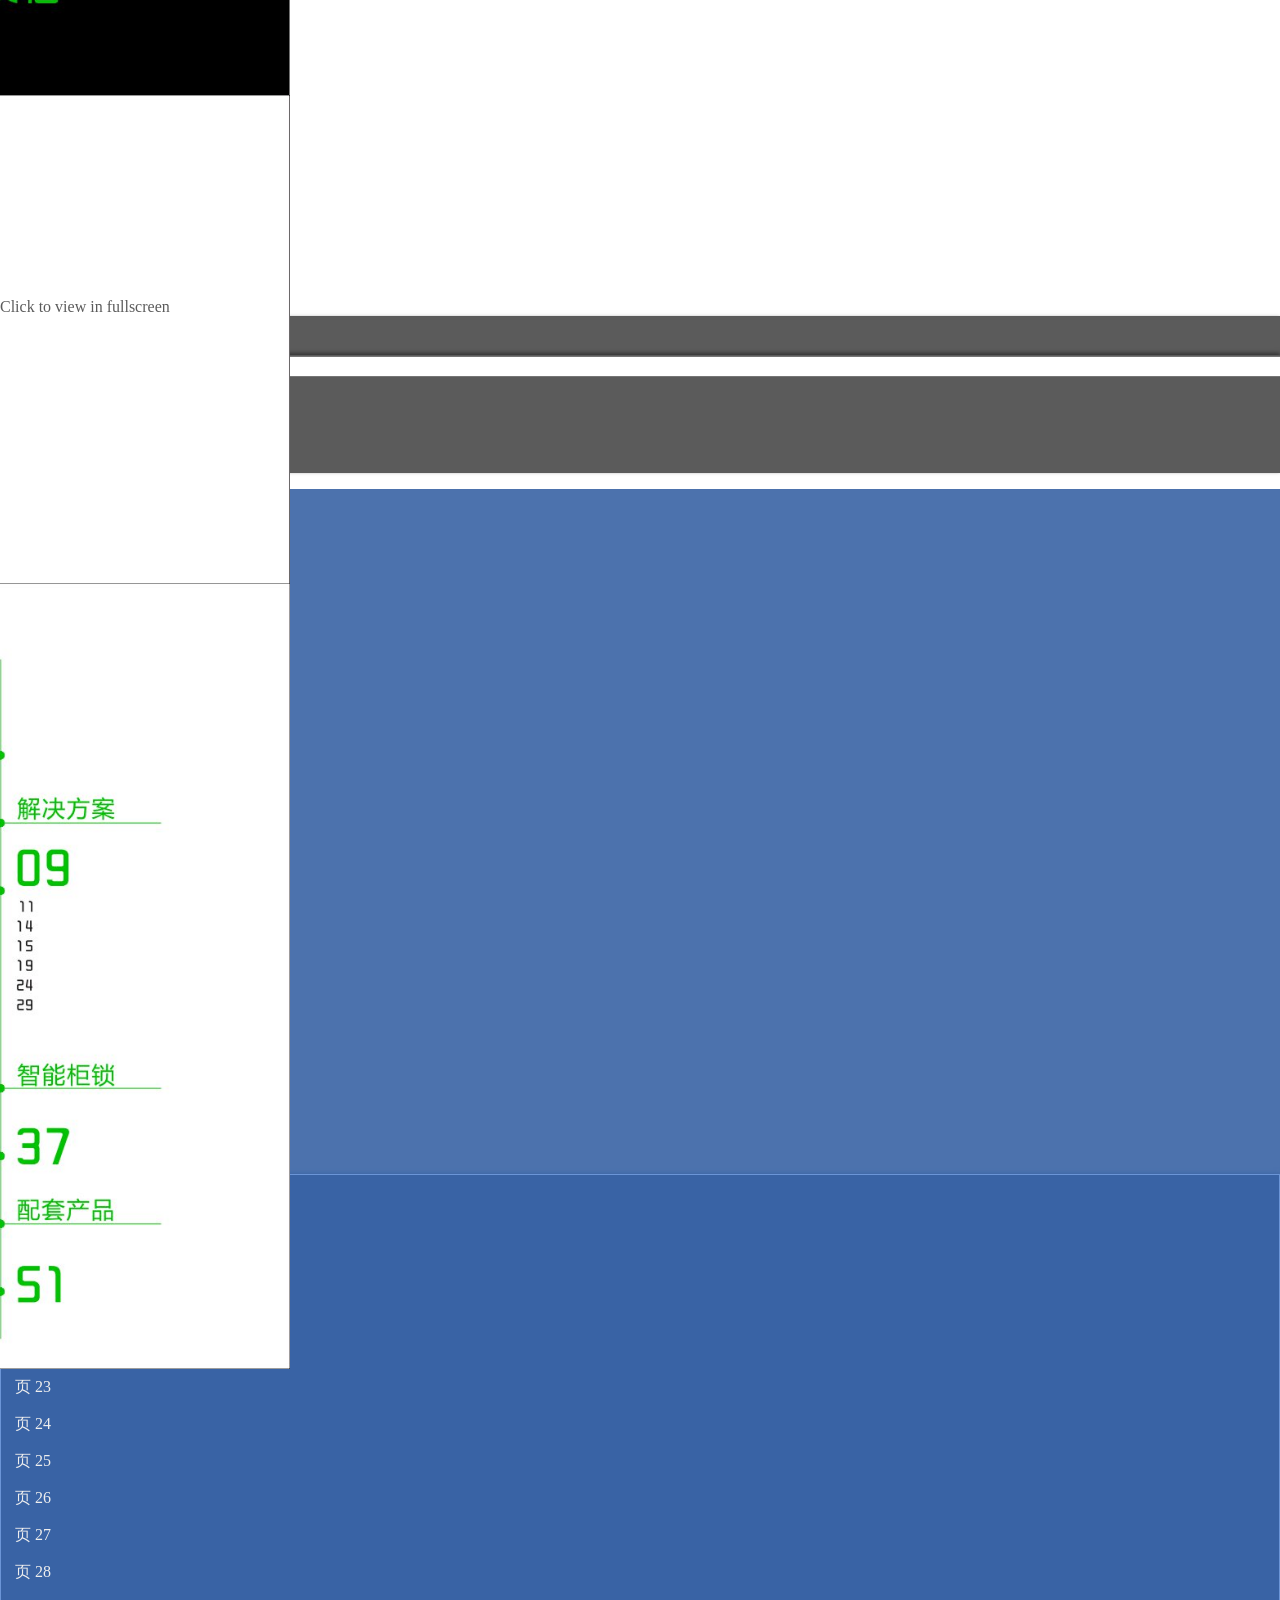
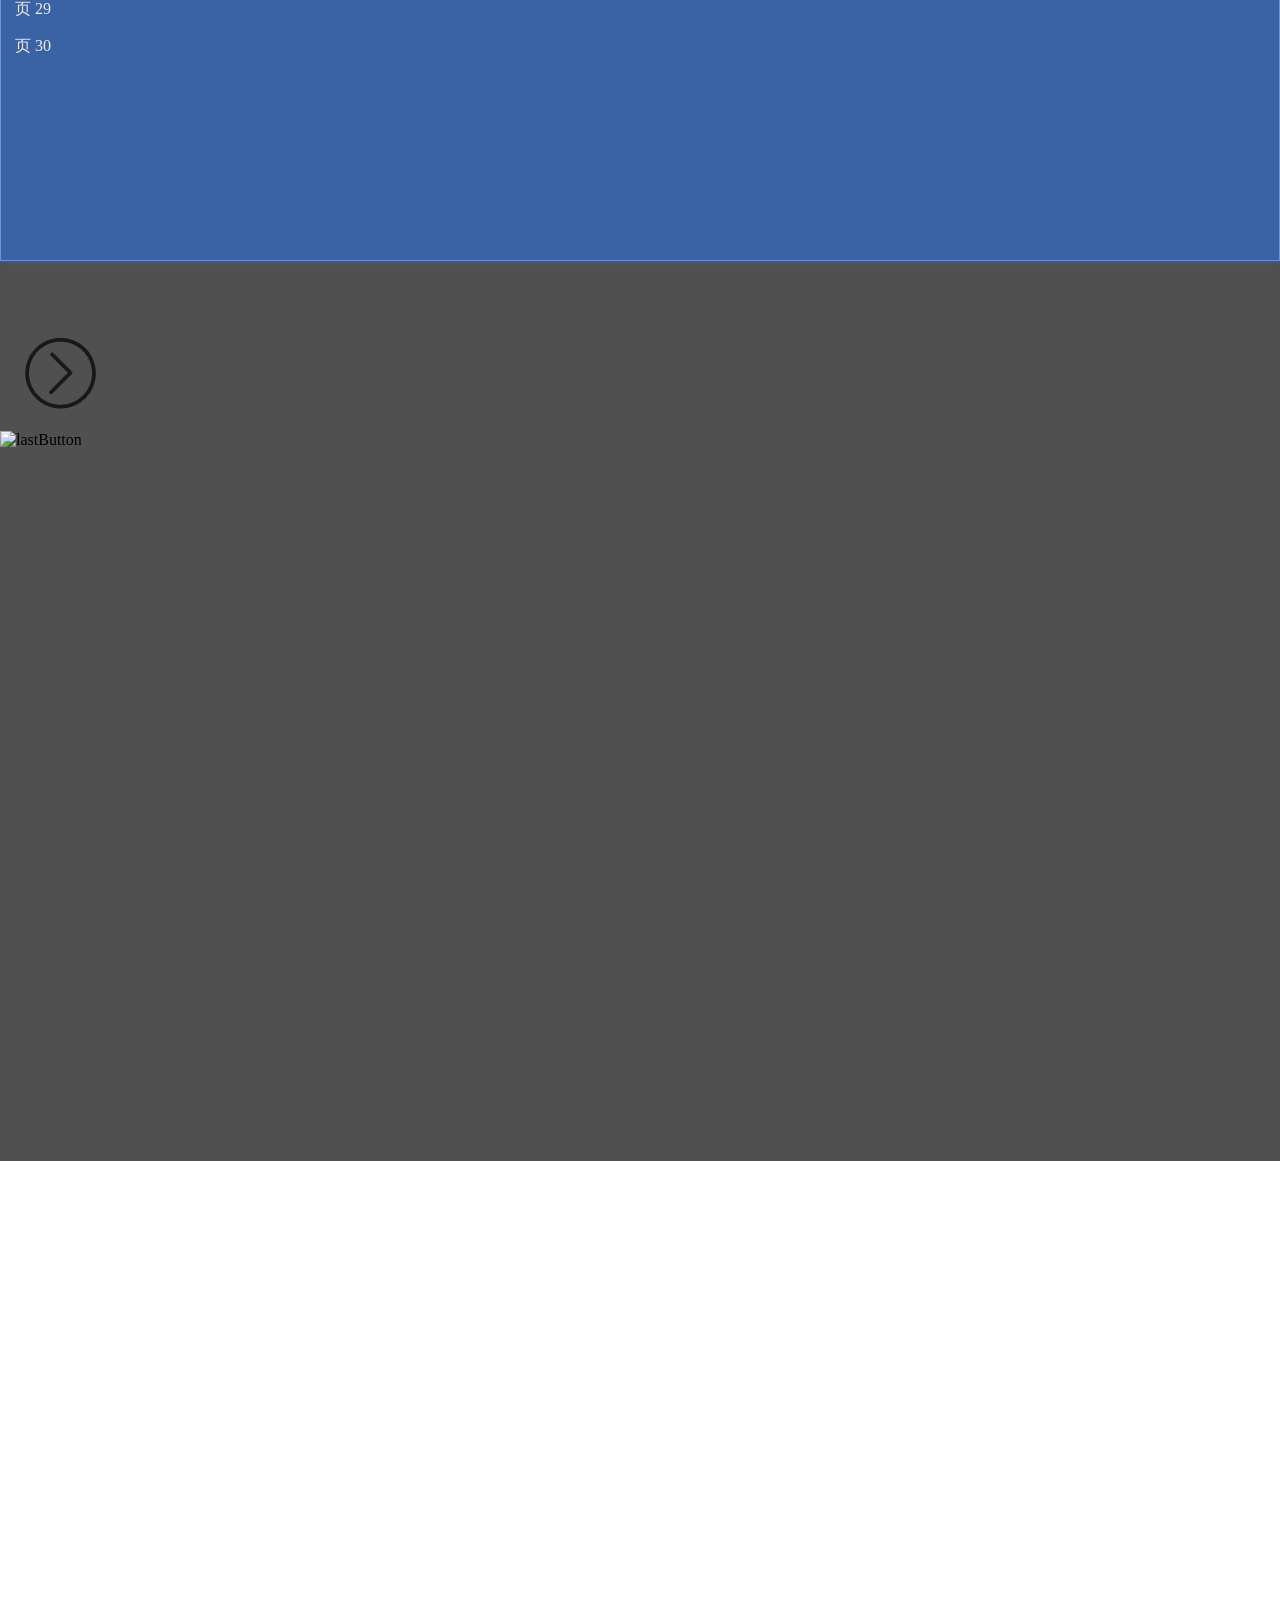
==== 鑫质信智能锁图册.html @ 51c2132b "Add files via upload" ====
<!DOCTYPE HTML>
<html xmlns="http://www.w3.org/1999/xhtml">

<head>
	<title>鑫质信智能锁图册</title>
	<meta http-equiv="X-UA-Compatible" content="IE=Edge">
	<meta http-equiv="Content-Type" content="text/html; charset=utf-8" />
	<meta name="viewport" content="width=device-width, initial-scale=1.0, minimum-scale=1.0, maximum-scale=1.0, user-scalable=no">
	<meta name="apple-mobile-web-app-capable" content="yes" />
	<meta name="monitor-signature" content="monitor:player:html5">
	<meta name="keywords" content="鑫质信智能锁图册" />
	<meta name="og:image" content="files/shot.png" />
	<meta property="og:image" content="files/shot.png" />
	<meta property="og:title" content="鑫质信智能锁图册" />
	<meta property="og:description" content="鑫质信智能锁图册" />
	<meta name="Description" content="鑫质信智能锁图册">
	<link rel="image_src" href="files/shot.png" />
	<meta name="Generator" content="FlipPDFPlusCorp for win v7.7.22 at https://www.flipbuilder.com" />
  <!-- <link rel="stylesheet" href="style/style.css" /> -->
	<!-- <link rel="stylesheet" href="style/hiSlider2.min.css" /> -->
  <!-- <link rel="stylesheet" href="style/FlipBookPlugins.min.css" /> -->
	<link rel="shortcut icon" href="files/extfile/htmlIcon.png" />
	<meta name="robots" content="noindex,nofollow">
	
	<style>
		html {width: 100%;height: 100%;left: 0;top: 0;margin: 0;padding: 0;position: fixed;}
		body {width: 100%;height: 100%;left: 0;top: 0;margin: 0;padding: 0;position: fixed;}
	</style>
</head>

<body>
  
	<div id="tmpLoading" style="width: 100%; height: 100%; position: absolute; z-index: -2;background:#323232;"></div>
	<!-- <script src="javascript/jquery-3.5.1.min.js"></script> -->
	<script src="javascript/config.js"></script>
	<script src="javascript/LoadingJS.js"></script>
  <script src="javascript/resource_skeleton.js"></script>
	<!-- <script type="text/javascript" src="javascript/deString.js"></script> -->
	<!-- <script type="text/javascript" src="javascript/book.min.js"></script> -->
	<!-- <script type="text/javascript" src="javascript/pageItems.min.js"></script> -->
	<!-- <script type="text/javascript" src="javascript/main.min.js"></script> -->
	<script type="text/javascript" src="javascript/editor.js"></script>
  <script type="text/javascript" src="javascript/BookPreview.js"></script>
	<script type="text/javascript" src="files/search/book_config.js"></script>
	<script type="text/javascript">var sendvisitinfo = function (type, page) { };</script>
	<!-- <script type="text/javascript" async src="javascript/FlipBookPlugins.min.js"></script> -->
	<!-- <script type="text/javascript" defer src="javascript/flipHtml5.hiSlider2.min.js"></script> -->
  <script type="text/javascript">
		window.readerConfigLoaded = true;
	</script>
	
	
	
            <script src="javascript/pdf.js"></script>
            <script>
                try {
                    if (pdfjsLib) {
                        pdfjsLib.GlobalWorkerOptions.workerSrc = "javascript/pdf.worker.js";
                    }
                } catch (error) {
                }
            </script>
	
  <noscript><div><hr/><ul><li><a href="files/basic-html/page1.html">Pages</a></li></ul><hr style="width:80%"/></div></noscript>

</body>

</html>
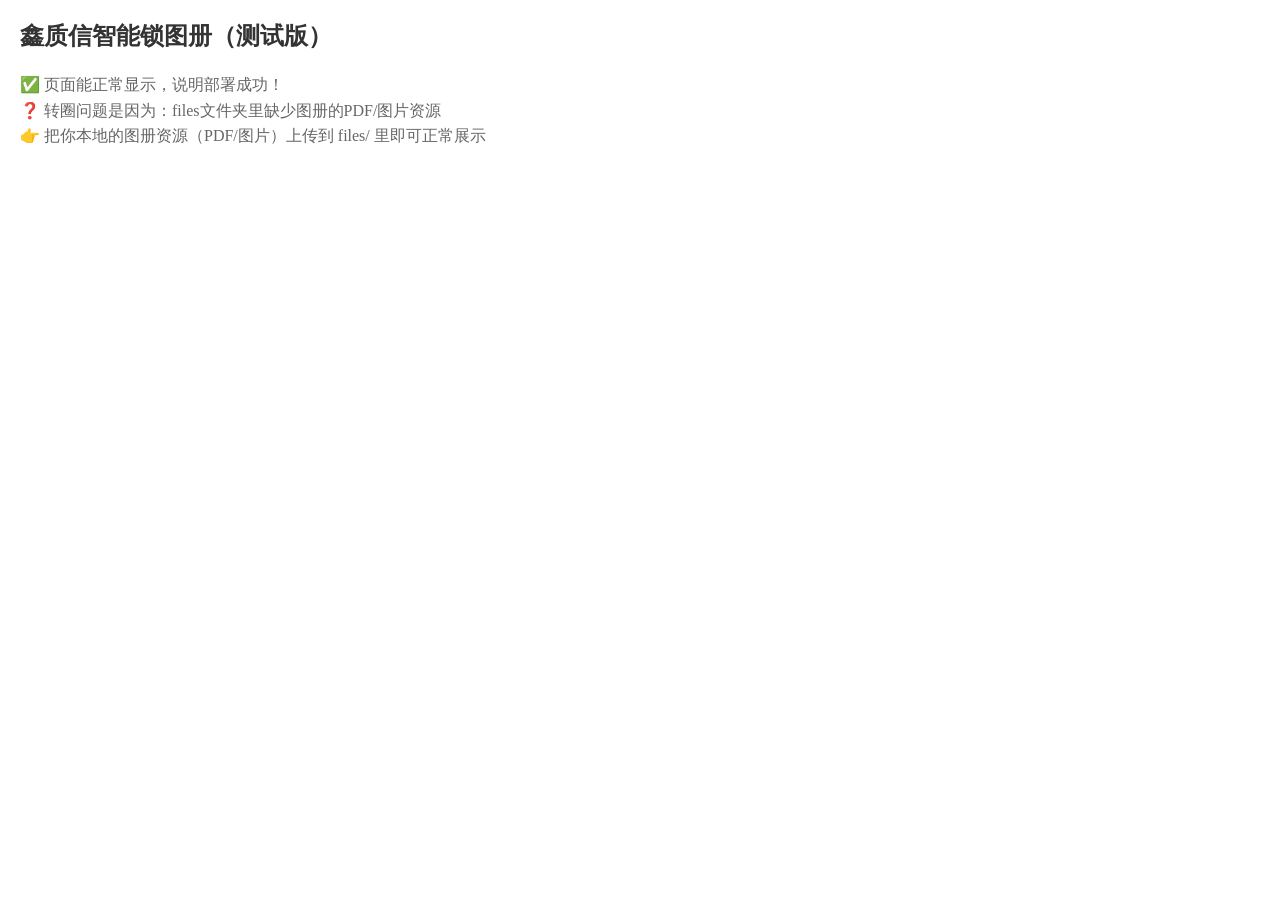
==== commit 8552b313: "Update 鑫质信智能锁图册.html" ====
--- a/鑫质信智能锁图册.html
+++ b/鑫质信智能锁图册.html
@@ -1,68 +1,18 @@
-<!DOCTYPE HTML>
-<html xmlns="http://www.w3.org/1999/xhtml">
-
+<!DOCTYPE html>
+<html lang="zh-CN">
 <head>
-	<title>鑫质信智能锁图册</title>
-	<meta http-equiv="X-UA-Compatible" content="IE=Edge">
-	<meta http-equiv="Content-Type" content="text/html; charset=utf-8" />
-	<meta name="viewport" content="width=device-width, initial-scale=1.0, minimum-scale=1.0, maximum-scale=1.0, user-scalable=no">
-	<meta name="apple-mobile-web-app-capable" content="yes" />
-	<meta name="monitor-signature" content="monitor:player:html5">
-	<meta name="keywords" content="鑫质信智能锁图册" />
-	<meta name="og:image" content="files/shot.png" />
-	<meta property="og:image" content="files/shot.png" />
-	<meta property="og:title" content="鑫质信智能锁图册" />
-	<meta property="og:description" content="鑫质信智能锁图册" />
-	<meta name="Description" content="鑫质信智能锁图册">
-	<link rel="image_src" href="files/shot.png" />
-	<meta name="Generator" content="FlipPDFPlusCorp for win v7.7.22 at https://www.flipbuilder.com" />
-  <!-- <link rel="stylesheet" href="style/style.css" /> -->
-	<!-- <link rel="stylesheet" href="style/hiSlider2.min.css" /> -->
-  <!-- <link rel="stylesheet" href="style/FlipBookPlugins.min.css" /> -->
-	<link rel="shortcut icon" href="files/extfile/htmlIcon.png" />
-	<meta name="robots" content="noindex,nofollow">
-	
-	<style>
-		html {width: 100%;height: 100%;left: 0;top: 0;margin: 0;padding: 0;position: fixed;}
-		body {width: 100%;height: 100%;left: 0;top: 0;margin: 0;padding: 0;position: fixed;}
-	</style>
+  <meta charset="UTF-8">
+  <title>鑫质信智能锁图册</title>
+  <meta name="viewport" content="width=device-width, initial-scale=1.0, user-scalable=no">
+  <style>
+    *{margin:0;padding:0}
+    body{background:#fff;font-size:16px;padding:20px}
+    .title{font-size:24px;font-weight:bold;color:#333;margin-bottom:20px}
+    .tip{color:#666;line-height:1.6}
+  </style>
 </head>
-
 <body>
-  
-	<div id="tmpLoading" style="width: 100%; height: 100%; position: absolute; z-index: -2;background:#323232;"></div>
-	<!-- <script src="javascript/jquery-3.5.1.min.js"></script> -->
-	<script src="javascript/config.js"></script>
-	<script src="javascript/LoadingJS.js"></script>
-  <script src="javascript/resource_skeleton.js"></script>
-	<!-- <script type="text/javascript" src="javascript/deString.js"></script> -->
-	<!-- <script type="text/javascript" src="javascript/book.min.js"></script> -->
-	<!-- <script type="text/javascript" src="javascript/pageItems.min.js"></script> -->
-	<!-- <script type="text/javascript" src="javascript/main.min.js"></script> -->
-	<script type="text/javascript" src="javascript/editor.js"></script>
-  <script type="text/javascript" src="javascript/BookPreview.js"></script>
-	<script type="text/javascript" src="files/search/book_config.js"></script>
-	<script type="text/javascript">var sendvisitinfo = function (type, page) { };</script>
-	<!-- <script type="text/javascript" async src="javascript/FlipBookPlugins.min.js"></script> -->
-	<!-- <script type="text/javascript" defer src="javascript/flipHtml5.hiSlider2.min.js"></script> -->
-  <script type="text/javascript">
-		window.readerConfigLoaded = true;
-	</script>
-	
-	
-	
-            <script src="javascript/pdf.js"></script>
-            <script>
-                try {
-                    if (pdfjsLib) {
-                        pdfjsLib.GlobalWorkerOptions.workerSrc = "javascript/pdf.worker.js";
-                    }
-                } catch (error) {
-                }
-            </script>
-	
-  <noscript><div><hr/><ul><li><a href="files/basic-html/page1.html">Pages</a></li></ul><hr style="width:80%"/></div></noscript>
-
+  <div class="title">鑫质信智能锁图册（测试版）</div>
+  <div class="tip">✅ 页面能正常显示，说明部署成功！<br>❓ 转圈问题是因为：files文件夹里缺少图册的PDF/图片资源<br>👉 把你本地的图册资源（PDF/图片）上传到 files/ 里即可正常展示</div>
 </body>
-
 </html>
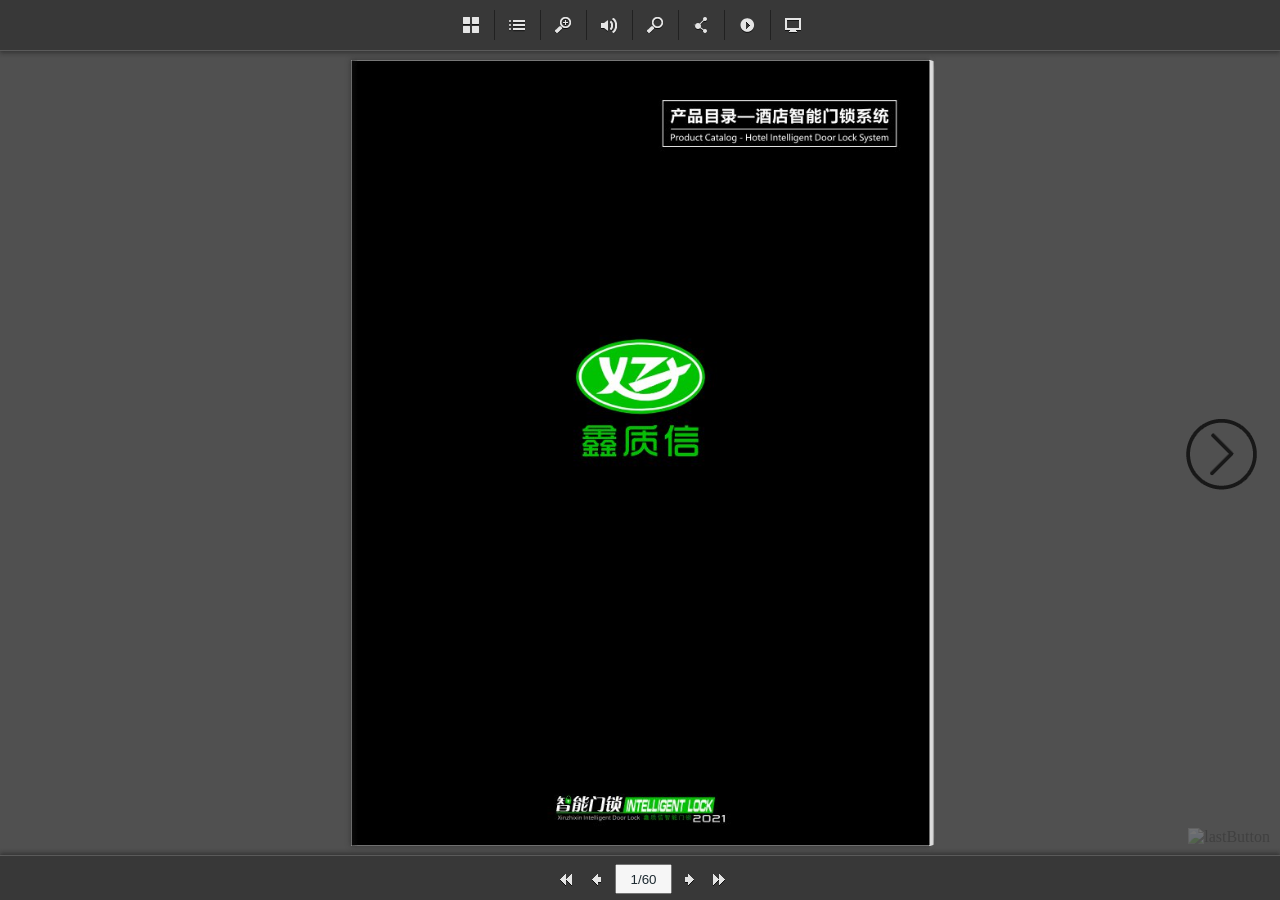
==== commit 9d3b9800: "Add files via upload" ====
--- a/鑫质信智能锁图册.html
+++ b/鑫质信智能锁图册.html
@@ -1,18 +1,68 @@
-<!DOCTYPE html>
-<html lang="zh-CN">
+<!DOCTYPE HTML>
+<html xmlns="http://www.w3.org/1999/xhtml">
+
 <head>
-  <meta charset="UTF-8">
-  <title>鑫质信智能锁图册</title>
-  <meta name="viewport" content="width=device-width, initial-scale=1.0, user-scalable=no">
-  <style>
-    *{margin:0;padding:0}
-    body{background:#fff;font-size:16px;padding:20px}
-    .title{font-size:24px;font-weight:bold;color:#333;margin-bottom:20px}
-    .tip{color:#666;line-height:1.6}
-  </style>
+	<title>鑫质信智能锁图册</title>
+	<meta http-equiv="X-UA-Compatible" content="IE=Edge">
+	<meta http-equiv="Content-Type" content="text/html; charset=utf-8" />
+	<meta name="viewport" content="width=device-width, initial-scale=1.0, minimum-scale=1.0, maximum-scale=1.0, user-scalable=no">
+	<meta name="apple-mobile-web-app-capable" content="yes" />
+	<meta name="monitor-signature" content="monitor:player:html5">
+	<meta name="keywords" content="鑫质信智能锁图册" />
+	<meta name="og:image" content="files/shot.png" />
+	<meta property="og:image" content="files/shot.png" />
+	<meta property="og:title" content="鑫质信智能锁图册" />
+	<meta property="og:description" content="鑫质信智能锁图册" />
+	<meta name="Description" content="鑫质信智能锁图册">
+	<link rel="image_src" href="files/shot.png" />
+	<meta name="Generator" content="FlipPDFPlusCorp for win v7.7.22 at https://www.flipbuilder.com" />
+  <!-- <link rel="stylesheet" href="style/style.css" /> -->
+	<!-- <link rel="stylesheet" href="style/hiSlider2.min.css" /> -->
+  <!-- <link rel="stylesheet" href="style/FlipBookPlugins.min.css" /> -->
+	<link rel="shortcut icon" href="files/extfile/htmlIcon.png" />
+	<meta name="robots" content="noindex,nofollow">
+	
+	<style>
+		html {width: 100%;height: 100%;left: 0;top: 0;margin: 0;padding: 0;position: fixed;}
+		body {width: 100%;height: 100%;left: 0;top: 0;margin: 0;padding: 0;position: fixed;}
+	</style>
 </head>
+
 <body>
-  <div class="title">鑫质信智能锁图册（测试版）</div>
-  <div class="tip">✅ 页面能正常显示，说明部署成功！<br>❓ 转圈问题是因为：files文件夹里缺少图册的PDF/图片资源<br>👉 把你本地的图册资源（PDF/图片）上传到 files/ 里即可正常展示</div>
+  
+	<div id="tmpLoading" style="width: 100%; height: 100%; position: absolute; z-index: -2;background:#323232;"></div>
+	<!-- <script src="javascript/jquery-3.5.1.min.js"></script> -->
+	<script src="javascript/config.js"></script>
+	<script src="javascript/LoadingJS.js"></script>
+  <script src="javascript/resource_skeleton.js"></script>
+	<!-- <script type="text/javascript" src="javascript/deString.js"></script> -->
+	<!-- <script type="text/javascript" src="javascript/book.min.js"></script> -->
+	<!-- <script type="text/javascript" src="javascript/pageItems.min.js"></script> -->
+	<!-- <script type="text/javascript" src="javascript/main.min.js"></script> -->
+	<script type="text/javascript" src="javascript/editor.js"></script>
+  <script type="text/javascript" src="javascript/BookPreview.js"></script>
+	<script type="text/javascript" src="files/search/book_config.js"></script>
+	<script type="text/javascript">var sendvisitinfo = function (type, page) { };</script>
+	<!-- <script type="text/javascript" async src="javascript/FlipBookPlugins.min.js"></script> -->
+	<!-- <script type="text/javascript" defer src="javascript/flipHtml5.hiSlider2.min.js"></script> -->
+  <script type="text/javascript">
+		window.readerConfigLoaded = true;
+	</script>
+	
+	
+	
+            <script src="javascript/pdf.js"></script>
+            <script>
+                try {
+                    if (pdfjsLib) {
+                        pdfjsLib.GlobalWorkerOptions.workerSrc = "javascript/pdf.worker.js";
+                    }
+                } catch (error) {
+                }
+            </script>
+	
+  <noscript><div><hr/><ul><li><a href="files/basic-html/page1.html">Pages</a></li></ul><hr style="width:80%"/></div></noscript>
+
 </body>
+
 </html>
--- a/style/style.css
+++ b/style/style.css
@@ -0,0 +1 @@
+﻿ *{-webkit-box-sizing:content-box;-moz-box-sizing:content-box;box-sizing:content-box;}*:before,*:after{-webkit-box-sizing:content-box;-moz-box-sizing:content-box;box-sizing:content-box;}select{-webkit-box-sizing:border-box;-moz-box-sizing:border-box;box-sizing:border-box;}html{scroll-behavior:smooth;}html{width:100%;height:100%;left:0;top:0;margin:0;padding:0;position:fixed;}body{position:fixed;overflow:hidden!important;width:100%;height:100%;margin:0;padding:0!important;-ms-transform:translate(0);border:0;left:0;top:0;-webkit-user-select:none;-moz-user-select:none;-ms-user-select:none;user-select:none;}.tmpContainer{position:fixed;width:100%;height:100%;bottom:0;top:0;left:0;display:block;z-index:-1;}.bookContainer{position:absolute;width:100%;height:100%;z-index:2;top:0;left:0;display:block;overflow:hidden;}img{-webkit-user-drag:none;}p{margin:0;padding:0;}input{outline:none;}textarea{outline:none;}ul,ol,li{list-style-type:none;margin:0;padding:0;}h1,h1,h2,h3,h4,h5,h6{font-weight:normal;}i,u{font-style:normal;text-decoration:none;}.book{position:absolute;z-index:2;cursor:default;}.mask{cursor:default;position:absolute;right:50%;left:auto;transform-origin:100% 50%;-webkit-transform-origin:100% 50%;-moz-transform-origin:100% 50%;-ms-transform-origin:100% 50%;overflow:hidden;-webkit-backface-visibility:visible;-moz-backface-visibility:visible;-ms-backface-visibility:visible;backface-visibility:visible;}.single-book-mask{cursor:default;position:absolute;right:100%;left:auto;transform-origin:100% 50%;-webkit-transform-origin:100% 50%;-moz-transform-origin:100% 50%;-ms-transform-origin:100% 50%;overflow:hidden;-webkit-backface-visibility:hidden;-moz-backface-visibility:hidden;-ms-backface-visibility:hidden;backface-visibility:hidden;-webkit-transform:translate3d(0,0,0) rotate(0);-moz-transform:translate3d(0,0,0) rotate(0);-ms-transform:translate3d(0,0,0) rotate(0);-o-transform:translate3d(0,0,0) rotate(0);transform:translate3d(0,0,0) rotate(0);}.single-book-right-mask{cursor:default;position:absolute;right:0;left:auto;transform-origin:100% 50%;-webkit-transform-origin:100% 50%;-moz-transform-origin:100% 50%;-ms-transform-origin:100% 50%;overflow:hidden;-webkit-backface-visibility:hidden;-moz-backface-visibility:hidden;-ms-backface-visibility:hidden;backface-visibility:hidden;-webkit-transform:translate3d(0,0,0) rotate(0);-moz-transform:translate3d(0,0,0) rotate(0);-ms-transform:translate3d(0,0,0) rotate(0);-o-transform:translate3d(0,0,0) rotate(0);transform:translate3d(0,0,0) rotate(0);}.right-single-mask-side{cursor:default;position:absolute;left:0;overflow:hidden;background-repeat:no-repeat;background-position:center;-webkit-transform:translate3d(0,0,0) rotate(0);-moz-transform:translate3d(0,0,0) rotate(0);-ms-transform:translate3d(0,0,0) rotate(0);-o-transform:translate3d(0,0,0) rotate(0);transform:translate3d(0,0,0) rotate(0);}.left-single-mask-side{cursor:default;position:absolute;right:0;overflow:hidden;background-repeat:no-repeat;background-position:center;-webkit-transform:translate3d(0,0,0) rotate(0);-moz-transform:translate3d(0,0,0) rotate(0);-ms-transform:translate3d(0,0,0) rotate(0);-o-transform:translate3d(0,0,0) rotate(0);transform:translate3d(0,0,0) rotate(0);}.right-mask-side{cursor:default;position:absolute;left:50%;overflow:hidden;background-repeat:no-repeat;background-position:center;-webkit-transform:translate3d(0,0,0) rotate(0);-moz-transform:translate3d(0,0,0) rotate(0);-ms-transform:translate3d(0,0,0) rotate(0);-o-transform:translate3d(0,0,0) rotate(0);transform:translate3d(0,0,0) rotate(0);will-change:transform;}.left-mask-side{cursor:default;position:absolute;right:50%;overflow:hidden;background-repeat:no-repeat;background-position:center;-webkit-transform:translate3d(0,0,0) rotate(0);-moz-transform:translate3d(0,0,0) rotate(0);-ms-transform:translate3d(0,0,0) rotate(0);-o-transform:translate3d(0,0,0) rotate(0);transform:translate3d(0,0,0) rotate(0);will-change:transform;}.right-flip-side{cursor:default;position:absolute;right:0;overflow:hidden;background-repeat:no-repeat;background-position:center;-webkit-transform:translate3d(0,0,0) rotate(0);-moz-transform:translate3d(0,0,0) rotate(0);-ms-transform:translate3d(0,0,0) rotate(0);-o-transform:translate3d(0,0,0) rotate(0);transform:translate3d(0,0,0) rotate(0);}.right-side{cursor:default;position:absolute;right:0;overflow:hidden;background-repeat:no-repeat;background-position:center;-webkit-transform:translate3d(0,0,0) rotate(0);-moz-transform:translate3d(0,0,0) rotate(0);-ms-transform:translate3d(0,0,0) rotate(0);-o-transform:translate3d(0,0,0) rotate(0);transform:translate3d(0,0,0) rotate(0);will-change:transform;}.left-side{cursor:default;position:absolute;left:0;overflow:hidden;background-repeat:no-repeat;background-position:center;-webkit-transform:translate3d(0,0,0) rotate(0);-moz-transform:translate3d(0,0,0) rotate(0);-ms-transform:translate3d(0,0,0) rotate(0);-o-transform:translate3d(0,0,0) rotate(0);transform:translate3d(0,0,0) rotate(0);will-change:transform;}.double.left-side{left:auto;right:50%;}.double.right-side{right:auto;left:50%;}.right-mask-side .right-side{left:0;}.left-mask-side .left-side{right:0;left:auto;}.right-single-mask-side .right-side{left:0;}.left-single-mask-side .left-side{right:0;left:auto;}.center-side{cursor:default;position:absolute;top:0;bottom:0;left:0;right:0;margin:auto;overflow:hidden;background-repeat:no-repeat;background-position:center;-webkit-transform:translate3d(0,0,0) rotate(0);-moz-transform:translate3d(0,0,0) rotate(0);-ms-transform:translate3d(0,0,0) rotate(0);-o-transform:translate3d(0,0,0) rotate(0);transform:translate3d(0,0,0) rotate(0);}.flip-side{cursor:default;position:absolute;left:100%;overflow:hidden;background-repeat:no-repeat;background-position:center;-webkit-transform:translate3d(0,0,0) rotate(0);-moz-transform:translate3d(0,0,0) rotate(0);-ms-transform:translate3d(0,0,0) rotate(0);-o-transform:translate3d(0,0,0) rotate(0);transform:translate3d(0,0,0) rotate(0);}.flip-vertical-side{cursor:default;position:absolute;top:100%;overflow:hidden;background-repeat:no-repeat;background-position:center;-webkit-transform:translate3d(0,0,0) rotate(0);-moz-transform:translate3d(0,0,0) rotate(0);-ms-transform:translate3d(0,0,0) rotate(0);-o-transform:translate3d(0,0,0) rotate(0);transform:translate3d(0,0,0) rotate(0);}.flip-hard-left-side{cursor:default;position:absolute;background-color:white;left:auto;right:auto;background-repeat:no-repeat;background-position:center;-webkit-perspective-origin:right center;-moz-perspective-origin:right center;-ms-perspective-origin:right center;perspective-origin:right center;-webkit-transform-style:preserve-3d;-moz-transform-style:preserve-3d;-ms-transform-style:preserve-3d;transform-style:preserve-3d;transform-origin:100% 50%;-webkit-transform-origin:100% 50%;-moz-transform-origin:100% 50%;-ms-transform-origin:100% 50%;-webkit-transform:translate3d(0,0,0) rotate(0);-moz-transform:translate3d(0,0,0) rotate(0);-ms-transform:translate3d(0,0,0) rotate(0);-o-transform:translate3d(0,0,0) rotate(0);transform:translate3d(0,0,0) rotate(0);}.flip-hard-right-side{cursor:default;position:absolute;background-color:white;right:0;left:auto;background-repeat:no-repeat;background-position:center;-webkit-perspective-origin:left center;-moz-perspective-origin:left center;-ms-perspective-origin:left center;perspective-origin:left center;-webkit-transform-style:preserve-3d;-moz-transform-style:preserve-3d;-ms-transform-style:preserve-3d;transform-style:preserve-3d;transform-origin:0 50%;-webkit-transform-origin:0 50%;-moz-transform-origin:0 50%;-ms-transform-origin:0 50%;-webkit-transform:translate3d(0,0,0) rotate(0);-moz-transform:translate3d(0,0,0) rotate(0);-ms-transform:translate3d(0,0,0) rotate(0);-o-transform:translate3d(0,0,0) rotate(0);transform:translate3d(0,0,0) rotate(0);}.flip-hard-up-side{cursor:default;position:absolute;background-color:white;top:auto;bottom:auto;background-repeat:no-repeat;background-position:center;-webkit-perspective-origin:bottom center;-moz-perspective-origin:bottom center;-ms-perspective-origin:bottom center;perspective-origin:bottom center;-webkit-transform-style:preserve-3d;-moz-transform-style:preserve-3d;-ms-transform-style:preserve-3d;transform-style:preserve-3d;transform-origin:50% 100%;-webkit-transform-origin:50% 100%;-moz-transform-origin:50% 100%;-ms-transform-origin:50% 100%;-webkit-transform:translate3d(0,0,0) rotate(0);-moz-transform:translate3d(0,0,0) rotate(0);-ms-transform:translate3d(0,0,0) rotate(0);-o-transform:translate3d(0,0,0) rotate(0);transform:translate3d(0,0,0) rotate(0);}.flip-hard-down-side{cursor:default;position:absolute;background-color:white;bottom:0;top:auto;background-repeat:no-repeat;background-position:center;-webkit-perspective-origin:top center;-moz-perspective-origin:top center;-ms-perspective-origin:top center;perspective-origin:top center;-webkit-transform-style:preserve-3d;-moz-transform-style:preserve-3d;-ms-transform-style:preserve-3d;transform-style:preserve-3d;transform-origin:50% 0;-webkit-transform-origin:50% 0;-moz-transform-origin:50% 0;-ms-transform-origin:50% 0;-webkit-transform:translate3d(0,0,0) rotate(0);-moz-transform:translate3d(0,0,0) rotate(0);-ms-transform:translate3d(0,0,0) rotate(0);-o-transform:translate3d(0,0,0) rotate(0);transform:translate3d(0,0,0) rotate(0);}.flip-thick{height:100%;width:6px;overflow:hidden;visibility:hidden;z-index:20;position:absolute;left:-6px;background:#dadada;box-shadow:0 0 2px #666 inset;}.flip-vertical-thick{width:100%;height:6px;overflow:hidden;visibility:hidden;z-index:20;position:absolute;top:-6px;background:#dadada;box-shadow:0 0 2px #666 inset;}.flip-hard-left-side .flip-thick{left:-6px;transform-origin:100% 50%;-webkit-transform-origin:100% 50%;-moz-transform-origin:100% 50%;-ms-transform-origin:100% 50%;}.flip-hard-right-side .flip-thick{left:100%;transform-origin:0 50%;-webkit-transform-origin:0 50%;-moz-transform-origin:0 50%;-ms-transform-origin:0 50%;}.flip-hard-up-side .flip-vertical-thick{top:-6px;transform-origin:50% 100%;-webkit-transform-origin:50% 100%;-moz-transform-origin:50% 100%;-ms-transform-origin:50% 100%;}.flip-hard-down-side .flip-vertical-thick{top:100%;transform-origin:50% 0;-webkit-transform-origin:50% 0;-moz-transform-origin:50% 0;-ms-transform-origin:50% 0;}.vertical-mask{cursor:default;position:absolute;bottom:50%;top:auto;transform-origin:50% 100%;-webkit-transform-origin:50% 100%;-moz-transform-origin:50% 100%;-ms-transform-origin:50% 100%;overflow:hidden;-webkit-backface-visibility:hidden;-moz-backface-visibility:hidden;-ms-backface-visibility:hidden;backface-visibility:hidden;-webkit-transform:translate3d(0,0,0) rotate(0);-moz-transform:translate3d(0,0,0) rotate(0);-ms-transform:translate3d(0,0,0) rotate(0);-o-transform:translate3d(0,0,0) rotate(0);transform:translate3d(0,0,0) rotate(0);}.single-book-vertical-mask{cursor:default;position:absolute;bottom:100%;top:auto;transform-origin:50% 100%;-webkit-transform-origin:50% 100%;-moz-transform-origin:50% 100%;-ms-transform-origin:50% 100%;overflow:hidden;-webkit-backface-visibility:hidden;-moz-backface-visibility:hidden;-ms-backface-visibility:hidden;backface-visibility:hidden;-webkit-transform:translate3d(0,0,0) rotate(0);-moz-transform:translate3d(0,0,0) rotate(0);-ms-transform:translate3d(0,0,0) rotate(0);-o-transform:translate3d(0,0,0) rotate(0);transform:translate3d(0,0,0) rotate(0);}.single-book-right-vertical-mask{cursor:default;position:absolute;bottom:0;top:auto;transform-origin:50% 100%;-webkit-transform-origin:50% 100%;-moz-transform-origin:50% 100%;-ms-transform-origin:50% 100%;overflow:hidden;-webkit-backface-visibility:hidden;-moz-backface-visibility:hidden;-ms-backface-visibility:hidden;backface-visibility:hidden;-webkit-transform:translate3d(0,0,0) rotate(0);-moz-transform:translate3d(0,0,0) rotate(0);-ms-transform:translate3d(0,0,0) rotate(0);-o-transform:translate3d(0,0,0) rotate(0);transform:translate3d(0,0,0) rotate(0);}.down-single-mask-side{cursor:default;position:absolute;top:0;overflow:hidden;background-repeat:no-repeat;background-position:center;-webkit-transform:translate3d(0,0,0) rotate(0);-moz-transform:translate3d(0,0,0) rotate(0);-ms-transform:translate3d(0,0,0) rotate(0);-o-transform:translate3d(0,0,0) rotate(0);transform:translate3d(0,0,0) rotate(0);}.up-single-mask-side{cursor:default;position:absolute;bottom:0;overflow:hidden;background-repeat:no-repeat;background-position:center;-webkit-transform:translate3d(0,0,0) rotate(0);-moz-transform:translate3d(0,0,0) rotate(0);-ms-transform:translate3d(0,0,0) rotate(0);-o-transform:translate3d(0,0,0) rotate(0);transform:translate3d(0,0,0) rotate(0);}.down-mask-side{cursor:default;position:absolute;top:50%;overflow:hidden;background-repeat:no-repeat;background-position:center;-webkit-transform:translate3d(0,0,0) rotate(0);-moz-transform:translate3d(0,0,0) rotate(0);-ms-transform:translate3d(0,0,0) rotate(0);-o-transform:translate3d(0,0,0) rotate(0);transform:translate3d(0,0,0) rotate(0);}.up-mask-side{cursor:default;position:absolute;bottom:50%;overflow:hidden;background-repeat:no-repeat;background-position:center;-webkit-transform:translate3d(0,0,0) rotate(0);-moz-transform:translate3d(0,0,0) rotate(0);-ms-transform:translate3d(0,0,0) rotate(0);-o-transform:translate3d(0,0,0) rotate(0);transform:translate3d(0,0,0) rotate(0);}.down-flip-side{cursor:default;position:absolute;bottom:0;overflow:hidden;background-repeat:no-repeat;background-position:center;-webkit-transform:translate3d(0,0,0) rotate(0);-moz-transform:translate3d(0,0,0) rotate(0);-ms-transform:translate3d(0,0,0) rotate(0);-o-transform:translate3d(0,0,0) rotate(0);transform:translate3d(0,0,0) rotate(0);}.down-side{cursor:default;position:absolute;bottom:0;overflow:hidden;background-repeat:no-repeat;background-position:center;-webkit-transform:translate3d(0,0,0) rotate(0);-moz-transform:translate3d(0,0,0) rotate(0);-ms-transform:translate3d(0,0,0) rotate(0);-o-transform:translate3d(0,0,0) rotate(0);transform:translate3d(0,0,0) rotate(0);}.up-side{cursor:default;position:absolute;top:0;overflow:hidden;background-repeat:no-repeat;background-position:center;-webkit-transform:translate3d(0,0,0) rotate(0);-moz-transform:translate3d(0,0,0) rotate(0);-ms-transform:translate3d(0,0,0) rotate(0);-o-transform:translate3d(0,0,0) rotate(0);transform:translate3d(0,0,0) rotate(0);}.double.up-side{top:auto;bottom:50%;}.double.down-side{bottom:auto;top:50%;}.down-mask-side .down-side{top:0;}.up-mask-side .up-side{bottom:0;top:auto;}.down-single-mask-side .down-side{top:0;}.up-single-mask-side .up-side{bottom:0;top:auto;}.side-content{position:absolute;left:0;top:0;width:100%;height:100%;z-index:1;}.attachments-content{width:100%;height:100%;position:absolute;top:0;left:0;z-index:4;}.side-highlight{width:100%;height:100%;position:absolute;left:0;top:0;opacity:.8;z-index:1;}.thickness{position:absolute;height:100%;perspective:500;-webkit-perspective:500;-moz-perspective:500;-ms-perspective:500;cursor:pointer;}.thickness .top_part{position:relative;height:50px;width:100%;}.thickness .center_part{position:relative;height:auto;width:100%;}.thickness .bottom_part{position:relative;height:50px;width:100%;}.thickness .part{background-repeat:no-repeat;}.left_thickness .top_part{background:url(icon/thickness_left.png);background-position:right 0;}.left_thickness .center_part{background:url(icon/thickness_left.png);background-position:right -50px;}.left_thickness .bottom_part{background:url(icon/thickness_left.png);background-position:right bottom;}.right_thickness .top_part{background:url(icon/thickness.png);background-position:left 0;}.right_thickness .center_part{background:url(icon/thickness.png);background-position:left -50px;}.right_thickness .bottom_part{background:url(icon/thickness.png);background-position:left bottom;}.left_thickness{-webkit-transform-origin:100% 0;-moz-transform-origin:100% 0;-ms-transform-origin:100% 0;-o-transform-origin:100% 0;transform-origin:100% 0;}.right_thickness{-webkit-transform-origin:0;-moz-transform-origin:0;-ms-transform-origin:0;-o-transform-origin:0;transform-origin:0;}.thickness .shadow{position:absolute;z-index:-1;transform-style:preserve-3d;-webkit-transform-style:preserve-3d;-moz-transform-style:preserve-3d;-ms-transform-style:preserve-3d;top:0;left:0;width:100%;height:100%;}.left_thickness .shadow{-webkit-box-shadow:-3px 0 6px rgba(125,125,125,0.7);-moz-box-shadow:-3px 0 6px rgba(125,125,125,0.7);-ms-box-shadow:-3px 0 6px rgba(125,125,125,0.7);box-shadow:-3px 0 6px rgba(125,125,125,0.7);-webkit-transform-origin:100% 0;-moz-transform-origin:100% 0;-ms-transform-origin:100% 0;-o-transform-origin:100% 0;transform-origin:100% 0;transform:rotateY(-20deg) scaleX(1) scaleZ(1);-webkit-transform:rotateY(-20deg) scaleX(1) scaleZ(1);-moz-transform:rotateY(-20deg) scaleX(1) scaleZ(1);-ms-transform:rotateY(-20deg) scaleX(1) scaleZ(1);margin-left:1px;}.right_thickness .shadow{margin-left:-1px;-webkit-box-shadow:3px 0 6px rgba(125,125,125,0.7);-moz-box-shadow:3px 0 6px rgba(125,125,125,0.7);-ms-box-shadow:3px 0 6px rgba(125,125,125,0.7);box-shadow:3px 0 6px rgba(125,125,125,0.7);-webkit-transform-origin:0;-moz-transform-origin:0;-ms-transform-origin:0;-o-transform-origin:0;transform-origin:0;transform:rotateY(20deg) scaleX(1) scaleZ(1);-webkit-transform:rotateY(20deg) scaleX(1) scaleZ(1);-moz-transform:rotateY(20deg) scaleX(1) scaleZ(1);-ms-transform:rotateY(20deg) scaleX(1) scaleZ(1);}.bookShadow{position:absolute;top:0;-webkit-box-shadow:0 0 5px rgba(40,40,40,0.7);-moz-box-shadow:0 0 5px rgba(40,40,40,0.7);-o-box-shadow:0 0 5px rgba(40,40,40,0.7);-ms-box-shadow:0 0 5px rgba(40,40,40,0.7);box-shadow:0 0 5px rgba(40,40,40,0.7);}.bookShadow-vertical{position:absolute;left:0;-webkit-box-shadow:0 0 5px rgba(40,40,40,0.7);-moz-box-shadow:0 0 5px rgba(40,40,40,0.7);-o-box-shadow:0 0 5px rgba(40,40,40,0.7);-ms-box-shadow:0 0 5px rgba(40,40,40,0.7);box-shadow:0 0 5px rgba(40,40,40,0.7);}@media all and(max-width:400px){.bookShadow{position:absolute;top:0;-webkit-box-shadow:0 0 5px rgba(40,40,40,0.7);-moz-box-shadow:0 0 5px rgba(40,40,40,0.7);-o-box-shadow:0 0 5px rgba(40,40,40,0.7);-ms-box-shadow:0 0 5px rgba(40,40,40,0.7);box-shadow:0 0 5px rgba(40,40,40,0.7);}}@media all and(max-height:400px){.bookShadow{position:absolute;top:0;-webkit-box-shadow:0 0 5px rgba(40,40,40,0.7);-moz-box-shadow:0 0 5px rgba(40,40,40,0.7);-o-box-shadow:0 0 5px rgba(40,40,40,0.7);-ms-box-shadow:0 0 5px rgba(40,40,40,0.7);box-shadow:0 0 5px rgba(40,40,40,0.7);}}.singleWidth{width:50%;height:100%;}.doubleWidth{width:100%;height:100%;}.singleHeight{width:100%;height:50%;}.doubleHeight{width:100%;height:100%;}.zoomBook{position:absolute;}.zoomPage{position:absolute;top:0;left:0;width:800px;height:600px;}.zoomSide{position:absolute;top:0;left:0;width:800px;height:600px;}.bookStage{top:0;left:0;display:block;overflow:hidden;}.image{width:640px;height:920px;top:1px;left:1px;}.sideContent{position:absolute;-webkit-transform-origin:0;-moz-transform-origin:0;-ms-transform-origin:0;-o-transform-origin:0;background-color:white;}.boxShadow{-webkit-box-shadow:0 0 3px rgba(40,40,40,0.2);-moz-box-shadow:0 0 3px rgba(40,40,40,0.2);-ms-box-shadow:0 0 3px rgba(40,40,40,0.2);box-shadow:0 0 3px rgba(40,40,40,0.2);}.miniFullscreen{z-index:1000;height:30px;line-height:30px;background:#000;border-radius:18px;left:50%;transform:translate(-50%,0);position:absolute;color:#fff;vertical-align:middle;text-align:center;cursor:pointer;font-family:'Tahoma','sans-serif','Arial';font-size:12px;padding:3px 20px;opacity:.7;white-space:nowrap;}.miniFullscreen:hover{opacity:.7;}.sideBackground{position:inherit;top:0;left:0;width:320px;height:460px;}.kong{position:absolute;top:0;left:0;z-index:1;}.catalogLeftShadow{position:absolute;top:0;right:0;height:100%;z-index:5;pointer-events:none;-webkit-transform:translate3d(0,0,0);filter:progid:DXImageTransform.Microsoft.Gradient(GradientType=1,EndColorStr='#cc3f3f3f',StartColorStr='#007b7b7b');background-image:linear-gradient(right,rgba(60,60,60,0.4) 0,rgba(50,50,50,0.1) 54%,rgba(200,200,200,0) 100%);background-image:-o-linear-gradient(right,rgba(60,60,60,0.4) 0,rgba(50,50,50,0.1) 54%,rgba(200,200,200,0) 100%);background-image:-moz-linear-gradient(right,rgba(60,60,60,0.4) 0,rgba(50,50,50,0.1) 54%,rgba(200,200,200,0) 100%);background-image:-webkit-linear-gradient(right,rgba(60,60,60,0.4) 0,rgba(50,50,50,0.1) 54%,rgba(200,200,200,0) 100%);background-image:-ms-linear-gradient(right,rgba(60,60,60,0.4) 0,rgba(50,50,50,0.1) 54%,rgba(200,200,200,0) 100%);}.catalogRightShadow{position:absolute;top:0;left:0;height:100%;z-index:5;pointer-events:none;-webkit-transform:translate3d(0,0,0);background-image:linear-gradient(left,rgba(53,53,53,0.5) 0,rgba(53,53,53,0.2) 40%,rgba(53,53,53,0.1) 60%,rgba(200,200,200,0) 100%);background-image:-webkit-linear-gradient(left,rgba(53,53,53,0.5) 0,rgba(53,53,53,0.2) 40%,rgba(53,53,53,0.1) 60%,rgba(200,200,200,0) 100%);background-image:-moz-linear-gradient(left,rgba(53,53,53,0.5) 0,rgba(53,53,53,0.2) 40%,rgba(53,53,53,0.1) 60%,rgba(200,200,200,0) 100%);background-image:-o-linear-gradient(left,rgba(53,53,53,0.5) 0,rgba(53,53,53,0.2) 40%,rgba(53,53,53,0.1) 60%,rgba(200,200,200,0) 100%);background-image:-ms-linear-gradient(left,rgba(53,53,53,0.5) 0,rgba(53,53,53,0.2) 40%,rgba(53,53,53,0.1) 60%,rgba(200,200,200,0) 100%);filter:progid:DXImageTransform.Microsoft.Gradient(GradientType=1,EndColorStr='#00C8C8C8',StartColorStr='#CC5D5D5D');}.catalogUpShadow{position:absolute;left:0;bottom:0;width:100%;z-index:5;pointer-events:none;-webkit-transform:translate3d(0,0,0);filter:progid:DXImageTransform.Microsoft.Gradient(GradientType=0,EndColorStr='#cc3f3f3f',StartColorStr='#007b7b7b');background-image:linear-gradient(bottom,rgba(60,60,60,0.4) 0,rgba(50,50,50,0.1) 54%,rgba(200,200,200,0) 100%);background-image:-o-linear-gradient(bottom,rgba(60,60,60,0.4) 0,rgba(50,50,50,0.1) 54%,rgba(200,200,200,0) 100%);background-image:-moz-linear-gradient(bottom,rgba(60,60,60,0.4) 0,rgba(50,50,50,0.1) 54%,rgba(200,200,200,0) 100%);background-image:-webkit-linear-gradient(bottom,rgba(60,60,60,0.4) 0,rgba(50,50,50,0.1) 54%,rgba(200,200,200,0) 100%);background-image:-ms-linear-gradient(bottom,rgba(60,60,60,0.4) 0,rgba(50,50,50,0.1) 54%,rgba(200,200,200,0) 100%);}.catalogDownShadow{position:absolute;left:0;top:0;width:100%;z-index:5;pointer-events:none;-webkit-transform:translate3d(0,0,0);background-image:linear-gradient(top,rgba(53,53,53,0.5) 0,rgba(53,53,53,0.2) 40%,rgba(53,53,53,0.1) 60%,rgba(200,200,200,0) 100%);background-image:-webkit-linear-gradient(top,rgba(53,53,53,0.5) 0,rgba(53,53,53,0.2) 40%,rgba(53,53,53,0.1) 60%,rgba(200,200,200,0) 100%);background-image:-moz-linear-gradient(top,rgba(53,53,53,0.5) 0,rgba(53,53,53,0.2) 40%,rgba(53,53,53,0.1) 60%,rgba(200,200,200,0) 100%);background-image:-o-linear-gradient(top,rgba(53,53,53,0.5) 0,rgba(53,53,53,0.2) 40%,rgba(53,53,53,0.1) 60%,rgba(200,200,200,0) 100%);background-image:-ms-linear-gradient(top,rgba(53,53,53,0.5) 0,rgba(53,53,53,0.2) 40%,rgba(53,53,53,0.1) 60%,rgba(200,200,200,0) 100%);filter:progid:DXImageTransform.Microsoft.Gradient(GradientType=0,EndColorStr='#00C8C8C8',StartColorStr='#CC5D5D5D');}.catalog_simple_bar{position:absolute;height:38px;top:5px;left:0;right:0;margin:auto;border-radius:3px;z-index:1000;background:#f6f6f6;-webkit-box-shadow:0 0 5px rgba(40,40,40,0.5);-moz-box-shadow:0 0 5px rgba(40,40,40,0.5);-o-box-shadow:0 0 5px rgba(40,40,40,0.5);-ms-box-shadow:0 0 5px rgba(40,40,40,0.5);box-shadow:0 0 5px rgba(40,40,40,0.5);}.catalog_simple_bar .button:hover{opacity:.8;}.catalog_simple_bar .button{position:absolute;cursor:pointer;top:0;width:38px;height:38px;}.catalog_simple_bar .button div{margin-left:1px;margin-top:1px;width:35px;height:35px;}.catalog_simple_bar .page_num{position:absolute;font-size:16px;color:#bababa;height:38px;line-height:38px;vertical-align:middle;text-align:center;font-family:arial,tahoma,sans-serif;}.catalog_logo{position:absolute;cursor:pointer;z-index:95;}.leftCoverShadow{position:absolute;top:0;right:0;height:100%;width:4px;background-image:linear-gradient(left,rgba(200,200,200,0),rgba(200,200,200,1));background-image:-webkit-gradient(linear,0% 0,100% 0,from(rgba(200,200,200,0)),to(rgba(200,200,200,1)));background-image:-moz-linear-gradient(left,rgba(200,200,200,0),rgba(200,200,200,1));background-image:-o-linear-gradient(left,rgba(200,200,200,0),rgba(200,200,200,1));background-image:-ms-linear-gradient(left,rgba(200,200,200,0),rgba(200,200,200,1));filter:progid:DXImageTransform.Microsoft.Gradient(GradientType=1,StartColorStr='#CC5D5D5D',EndColorStr='#00C8C8C8');}.rightCoverShadow{position:absolute;top:0;left:0;height:100%;width:4px;background-image:linear-gradient(left,rgba(200,200,200,1),rgba(200,200,200,0));background-image:-webkit-gradient(linear,0% 0,100% 0,from(rgba(200,200,200,1)),to(rgba(200,200,200,0)));background-image:-moz-linear-gradient(left,rgba(200,200,200,1),rgba(200,200,200,0));background-image:-o-linear-gradient(left,rgba(200,200,200,1),rgba(200,200,200,0));background-image:-ms-linear-gradient(left,rgba(200,200,200,1),rgba(200,200,200,0));filter:progid:DXImageTransform.Microsoft.Gradient(GradientType=1,StartColorStr='#CC5D5D5D',EndColorStr='#00C8C8C8');}.emboss-left{background-image:-o-linear-gradient(left,rgba(0,0,0,0),rgba(0,0,0,1));background-image:-ms-linear-gradient(left,rgba(0,0,0,0),rgba(0,0,0,1));background-image:-moz-linear-gradient(left,rgba(0,0,0,0),rgba(0,0,0,1));background-image:-webkit-linear-gradient(left,rgba(0,0,0,0),rgba(0,0,0,1));pointer-events:none;}.emboss-right{background-image:-o-linear-gradient(left,rgba(0,0,0,0.5),rgba(0,0,0,0));background-image:-ms-linear-gradient(left,rgba(0,0,0,0.5),rgba(0,0,0,0));background-image:-moz-linear-gradient(left,rgba(0,0,0,0.5),rgba(0,0,0,0));background-image:-webkit-linear-gradient(left,rgba(0,0,0,0.5),rgba(0,0,0,0));pointer-events:none;}.edgeShadow{background-image:linear-gradient(left,rgba(50,50,50,0.5),rgba(230,230,230,0));background-image:-webkit-gradient(linear,0% 0,100% 0,from(rgba(50,50,50,0.5)),to(rgba(230,230,230,0)));background-image:-moz-linear-gradient(left,rgba(50,50,50,0.5),rgba(230,230,230,0));background-image:-o-linear-gradient(left,rgba(50,50,50,0.5),rgba(230,230,230,0));background-image:-ms-linear-gradient(left,rgba(50,50,50,0.5),rgba(230,230,230,0));filter:progid:DXImageTransform.Microsoft.Gradient(GradientType=1,EndColorStr='#007b7b7b',StartColorStr='#cc3f3f3f');width:50%;height:100%;z-index:1000;position:absolute;left:-35%;top:-30%;pointer-events:none;-webkit-transform:rotate(30deg);-moz-transform:rotate(30deg);-ms-transform:rotate(30deg);-o-transform:rotate(30deg);transform:rotate(30deg);}.grayShadow{width:100%;height:100%;position:absolute;z-index:10000;overflow:hidden;pointer-events:none;}.leftPaperCoil2_bg{position:absolute;right:0;width:6px;height:100%;background-image:url(icon/leftCoil2_bg.png);background-repeat:repeat-y;-webkit-transform-origin:0;-moz-transform-origin:0;-ms-transform-origin:0;-o-transform-origin:0;-webkit-transform:translate3d(0px,0px,0px) scale(1);-moz-transform:translate3d(0px,0px,0px) scale(1);-ms-transform:translate3d(0px,0px,0px) scale(1);-o-transform:translate(0px,0px) scale(1);}.rightPaperCoil2_bg{position:absolute;left:0;width:6px;height:100%;background-image:url(icon/rightCoil2_bg.png);background-repeat:repeat-y;-webkit-transform-origin:0;-moz-transform-origin:0;-ms-transform-origin:0;-o-transform-origin:0;-webkit-transform:translate3d(0px,0px,0px) scale(1);-moz-transform:translate3d(0px,0px,0px) scale(1);-ms-transform:translate3d(0px,0px,0px) scale(1);-o-transform:translate(0px,0px) scale(1);}.upPaperCoil2_bg{position:absolute;bottom:0;width:100%;height:6px;background-image:url(icon/upCoil2_bg.png);background-repeat:repeat-x;-webkit-transform-origin:0;-moz-transform-origin:0;-ms-transform-origin:0;-o-transform-origin:0;-webkit-transform:translate3d(0px,0px,0px) scale(1);-moz-transform:translate3d(0px,0px,0px) scale(1);-ms-transform:translate3d(0px,0px,0px) scale(1);-o-transform:translate(0px,0px) scale(1);}.downPaperCoil2_bg{position:absolute;top:0;width:100%;height:6px;background-image:url(icon/downCoil2_bg.png);background-repeat:repeat-x;-webkit-transform-origin:0;-moz-transform-origin:0;-ms-transform-origin:0;-o-transform-origin:0;-webkit-transform:translate3d(0px,0px,0px) scale(1);-moz-transform:translate3d(0px,0px,0px) scale(1);-ms-transform:translate3d(0px,0px,0px) scale(1);-o-transform:translate(0px,0px) scale(1);}.leftPaperCoil2{position:absolute;right:0;width:41px;height:180px;top:0;bottom:0;background-image:url(icon/leftCoil2.png);background-repeat:repeat-y;-webkit-transform-origin:0;-moz-transform-origin:0;-ms-transform-origin:0;-o-transform-origin:0;-webkit-transform:translate3d(0px,0px,0px) scale(1);-moz-transform:translate3d(0px,0px,0px) scale(1);-ms-transform:translate3d(0px,0px,0px) scale(1);-o-transform:translate(0px,0px) scale(1);}.rightPaperCoil2{position:absolute;left:0;width:41px;height:180px;top:0;bottom:0;background-image:url(icon/rightCoil2.png);background-repeat:repeat-y;-webkit-transform-origin:0;-moz-transform-origin:0;-ms-transform-origin:0;-o-transform-origin:0;-webkit-transform:translate3d(0px,0px,0px) scale(1);-moz-transform:translate3d(0px,0px,0px) scale(1);-ms-transform:translate3d(0px,0px,0px) scale(1);-o-transform:translate(0px,0px) scale(1);}.upPaperCoil2{position:absolute;right:0;left:0;width:180px;height:41px;top:auto;bottom:0;background-image:url(icon/upCoil2.png);background-repeat:repeat-x;-webkit-transform-origin:0;-moz-transform-origin:0;-ms-transform-origin:0;-o-transform-origin:0;-webkit-transform:translate3d(0px,0px,0px) scale(1);-moz-transform:translate3d(0px,0px,0px) scale(1);-ms-transform:translate3d(0px,0px,0px) scale(1);-o-transform:translate(0px,0px) scale(1);}.downPaperCoil2{position:absolute;left:0;right:0;width:180px;height:41px;top:0;bottom:auto;background-image:url(icon/downCoil2.png);background-repeat:repeat-x;-webkit-transform-origin:0;-moz-transform-origin:0;-ms-transform-origin:0;-o-transform-origin:0;-webkit-transform:translate3d(0px,0px,0px) scale(1);-moz-transform:translate3d(0px,0px,0px) scale(1);-ms-transform:translate3d(0px,0px,0px) scale(1);-o-transform:translate(0px,0px) scale(1);}.leftPaperCoil_bg{position:absolute;right:0;width:3px;height:100%;background-image:url(icon/leftCoil1_bg.png);background-repeat:repeat-y;}.rightPaperCoil_bg{position:absolute;left:0;width:3px;height:100%;background-image:url(icon/rightCoil1_bg.png);background-repeat:repeat-y;}.upPaperCoil_bg{position:absolute;bottom:0;width:100%;height:3px;background-image:url(icon/upCoil1_bg.png);background-repeat:repeat-x;}.downPaperCoil_bg{position:absolute;top:0;width:100%;height:3px;background-image:url(icon/downCoil1_bg.png);background-repeat:repeat-x;}.leftPaperCoil{position:absolute;right:0;width:41px;height:100%;top:0;bottom:0;margin:auto;background-image:url(icon/leftCoil1.png);background-repeat:repeat-y;}.rightPaperCoil{position:absolute;left:0;width:41px;height:100%;top:0;bottom:0;margin:auto;background-image:url(icon/rightCoil1.png);background-repeat:repeat-y;}.upPaperCoil{position:absolute;bottom:0;left:0;right:0;margin:auto;height:41px;width:100%;background-image:url(icon/upCoil1.png);background-repeat:repeat-x;}.downPaperCoil{position:absolute;top:0;left:0;right:0;margin:auto;height:41px;width:100%;background-image:url(icon/downCoil1.png);background-repeat:repeat-x;}.shadowA{background-image:-webkit-linear-gradient(left,rgba(123,123,123,0.05) 0,rgba(63,63,63,0.4) 93%,rgba(123,123,123,0) 100%);background-image:-moz-linear-gradient(left,rgba(123,123,123,0.05) 0,rgba(63,63,63,0.4) 93%,rgba(123,123,123,0) 100%);background-image:-ms-linear-gradient(left,rgba(123,123,123,0.05) 0,rgba(63,63,63,0.4) 93%,rgba(123,123,123,0) 100%);background-image:-o-linear-gradient(left,rgba(123,123,123,0.05) 0,rgba(63,63,63,0.4) 93%,rgba(123,123,123,0) 100%);background-image:linear-gradient(left,rgba(123,123,123,0.05) 0,rgba(63,63,63,0.4) 93%,rgba(123,123,123,0) 100%);filter:progid:DXImageTransform.Microsoft.Gradient(GradientType=1,EndColorStr='#663f3f3f',StartColorStr='#007b7b7b');position:inherit;top:0;left:0;width:320px;height:460px;}.shadowD{background-image:-webkit-linear-gradient(left,rgba(123,123,123,0) 0,rgba(63,63,63,0.8) 30%,rgba(123,123,123,0) 100%);background-image:-moz-linear-gradient(left,rgba(123,123,123,0) 0,rgba(63,63,63,0.8) 30%,rgba(123,123,123,0) 100%);background-image:-ms-linear-gradient(left,rgba(123,123,123,0) 0,rgba(63,63,63,0.8) 30%,rgba(123,123,123,0) 100%);background-image:-o-linear-gradient(left,rgba(123,123,123,0) 0,rgba(63,63,63,0.8) 30%,rgba(123,123,123,0) 100%);background-image:linear-gradient(left,rgba(123,123,123,0) 0,rgba(63,63,63,0.8) 30%,rgba(123,123,123,0) 100%);filter:progid:DXImageTransform.Microsoft.Gradient(GradientType=1,EndColorStr='#007b7b7b',StartColorStr='#663f3f3f');position:inherit;top:0;left:0;width:320px;height:460px;}.shadowC{background-image:-webkit-linear-gradient(left,rgba(123,123,123,0.1) 0,rgba(63,63,63,0.4) 7%,rgba(123,123,123,0) 100%);background-image:-moz-linear-gradient(left,rgba(123,123,123,0.1) 0,rgba(63,63,63,0.4) 7%,rgba(123,123,123,0) 100%);background-image:-ms-linear-gradient(left,rgba(123,123,123,0.1) 0,rgba(63,63,63,0.4) 7%,rgba(123,123,123,0) 100%);background-image:-o-linear-gradient(left,rgba(123,123,123,0.1) 0,rgba(63,63,63,0.4) 7%,rgba(123,123,123,0) 100%);background-image:linear-gradient(left,rgba(123,123,123,0.1) 0,rgba(63,63,63,0.4) 7%,rgba(123,123,123,0) 100%);filter:progid:DXImageTransform.Microsoft.Gradient(GradientType=1,EndColorStr='#007b7b7b',StartColorStr='#663f3f3f');position:inherit;top:0;left:0;width:320px;height:460px;}.shadowB{background-image:-webkit-linear-gradient(left,rgba(123,123,123,0) 0,rgba(63,63,63,0.8) 70%,rgba(123,123,123,0) 100%);background-image:-moz-linear-gradient(left,rgba(123,123,123,0) 0,rgba(63,63,63,0.8) 70%,rgba(123,123,123,0) 100%);background-image:-ms-linear-gradient(left,rgba(123,123,123,0) 0,rgba(63,63,63,0.8) 70%,rgba(123,123,123,0) 100%);background-image:-o-linear-gradient(left,rgba(123,123,123,0) 0,rgba(63,63,63,0.8) 70%,rgba(123,123,123,0) 100%);background-image:linear-gradient(left,rgba(123,123,123,0) 0,rgba(63,63,63,0.8) 70%,rgba(123,123,123,0) 100%);filter:progid:DXImageTransform.Microsoft.Gradient(GradientType=1,EndColorStr='#63f3f3f',StartColorStr='#007b7b7b');position:inherit;top:0;left:0;width:320px;height:460px;}.shadowMask{position:inherit;top:0;left:0;width:320px;height:460px;overflow:hidden;}.sidePosition{position:absolute;top:0;left:0;width:320px;height:460px;}.pageMask{position:inherit;top:0;left:0;width:320px;height:860px;overflow:hidden;}.loadingOuter{position:absolute;margin:auto;left:0;right:0;top:0;bottom:0;width:100%;height:100%;z-index:5;background-repeat:no-repeat;background-position:center center;}.loadingImage{position:absolute;margin:auto;left:0;right:0;top:0;bottom:0;}.preview-area{width:30px;height:30px;position:absolute;top:0;left:0;bottom:0;right:0;margin:auto;-webkit-user-select:none;-moz-user-select:none;-ms-user-select:none;user-select:none;}.chasing-dots{position:relative;text-align:center;-webkit-animation:rotate 2s infinite linear;animation:rotate 2s infinite linear;height:30px;width:30px;right:0;left:0;z-index:10;display:inline-block;position:relative;-webkit-transition:all .3s ease-in-out 0;transition:all .3s ease-in-out 0;}.chasing-dots .dot1,.chasing-dots .dot2{width:60%;height:60%;display:inline-block;position:absolute;top:0;background-color:#279fcf;border-radius:100%;-webkit-animation:bounce 2s infinite ease-in-out;animation:bounce 2s infinite ease-in-out;}.chasing-dots .dot2{top:auto;bottom:0;-webkit-animation-delay:-1s;animation-delay:-1s;}@-webkit-keyframes bounce{0%,100%{-webkit-transform:scale(0);opacity:0;}50%{-webkit-transform:scale(1);opacity:1;}}@keyframes bounce{0%,100%{transform:scale(0);-webkit-transform:scale(0);opacity:0;}50%{transform:scale(1);-webkit-transform:scale(1);opacity:1;}}@-webkit-keyframes rotate{100%{-webkit-transform:rotate(360deg);}}@keyframes rotate{100%{transform:rotate(360deg);-webkit-transform:rotate(360deg);}}.scrollButton{position:absolute;top:15px;width:40px;height:70px;}.shareBar{position:absolute;width:135px;height:220px;background-color:#888;opacity:.8;overflow:hidden;}.shareButton{position:absolute;width:133px;height:30px;}.shareImg{width:22px;height:22px;}.shareBarImg{width:30px;height:30px;}.moreImg{width:17px;height:17px;margin-top:8px;}.moreButton{position:absolute;width:130px;height:30px;top:3px;}.adsBar{position:absolute;width:200px;height:100px;overflow:hidden;}.bubble{display:inline-block;width:100px;height:100px;-webkit-box-sizing:border-box;-moz-box-sizing:border-box;box-sizing:border-box;border:5px solid #ffb000;-webkit-transition:1s ease;-moz-transition:1s ease;-ms-transition:1s ease;-o-transition:1s ease;transition:1s ease;}.radiotext{border:1px solid;border-radius:5px;}.google{filter:url("data:image/svg+xml;utf8,<svg xmlns='http://www.w3.org/2000/svg'><filter id='grayscale'><feColorMatrix type='matrix' values='0.3333 .3333 .3333 0 0 .3333 .3333 .3333 0 0 .3333 .3333 .3333 0 0 0 0 0 1 0'/></filter></svg>#grayscale");filter:gray;-webkit-filter:grayscale(100%);}.bubble>span{display:block;overflow:hidden;text-indent:-10000px;font-size:1px;width:1px;height:1px;position:absolute;}.bubble:hover{border-width:2px;-webkit-transition-duration:1s;-moz-transition-duration:1s;-ms-transition-duration:1s;-o-transition-duration:1s;transition-duration:1s;}.star{-webkit-mask:url('[data-uri]') no-repeat center center;-ms-mask:url('[data-uri]') no-repeat center center;-o-mask:url('[data-uri]') no-repeat center center;-moz-mask:url('[data-uri]') no-repeat center center;}.heart{-webkit-mask:url('[data-uri]') no-repeat center center;-ms-mask:url('[data-uri]') no-repeat center center;-o-mask:url('[data-uri]') no-repeat center center;-moz-mask:url('[data-uri]') no-repeat center center;}.rect{-webkit-mask:url('[data-uri]') no-repeat center center;-ms-mask:url('[data-uri]') no-repeat center center;-o-mask:url('[data-uri]') no-repeat center center;-moz-mask:url('[data-uri]') no-repeat center center;}.round{-webkit-mask:url([data-uri]) no-repeat center center;-ms-mask:url([data-uri]) no-repeat center center;-o-mask:url([data-uri]) no-repeat center center;-moz-mask:url([data-uri]) no-repeat center center;}.round:hover{-webkit-animation:loop_frames 1s ease infinite;-webkit-animation-direction:alternate;-webkit-mask-size:auto 100%;}.printBar{bottom:0;left:0;right:0;position:absolute;background-color:#000;opacity:.6;height:120px;z-index:100;}.printBG p{padding:18px 0 0 0;}.printBG{position:absolute;bottom:1px;left:0;right:0;height:105px;overflow:hidden;opacity:.9;border-radius:5px;z-index:102;}.printBack{position:absolute;bottom:1px;left:0;right:0;height:105px;overflow:hidden;opacity:.9;background-color:#999;border-radius:5px;z-index:101;}.printBox{position:absolute;}.printBox input[type='radio']{background-color:#bbb000;}.printBox label{display:inline-block;font-family:Arial;font-size:10px;}a:hover{text-decoration:underline;}a{text-decoration:none;color:inherit;}.hint{z-index:101;position:absolute;display:none;left:0;top:0;cursor:default;font-family:Arial;font-size:12px;color:#edaa1d;border:1px solid #505050;border-radius:4px;padding:5px;background-color:rgba(40,40,40,1);box-shadow:1px 1px 2px rgba(96,96,96,0.5);-o-box-shadow:1px 1px 2px rgba(96,96,96,0.5);-moz-box-shadow:1px 2px 2px rgba(96,96,96,0.5);-webkit-box-shadow:1px 1px 2px rgba(96,96,96,0.5);-ms-box-shadow:1px 1px 2px rgba(96,96,96,0.5);}.hint_active{cursor:pointer;}.hint_active:hover{background-color:rgba(60,60,60,1);}.hint_active:active{background-color:rgba(80,80,80,1);}.hintBackground{background-color:#cecece;color:#fcfcfc;border-color:#fcfcfc;border-radius:3px 3px 3px 3px;position:absolute;max-width:120px;max-height:30px;text-align:center;z-index:101;padding-left:5px;padding-right:5px;padding-bottom:5px;padding-top:5px;}.overOption{background:#c8c8c8;color:#fff;cursor:pointer;}.textEllipsis{overflow:hidden;white-space:nowrap;text-overflow:ellipsis;}.backIssuesTitle{background:#fff;border-radius:5px;box-shadow:0 1px 0 rgba(0,0,0,0.2);cursor:pointer;outline:none;-webkit-transition:all .3s ease;-moz-transition:all .3s ease;-ms-transition:all .3s ease;-o-transition:all .3s ease;transition:all .3s ease;}.backIssuesTitle .innerTitle:after{content:'';width:0;height:0;position:absolute;top:50%;right:3px;margin-top:-3px;border-width:6px 6px 0 6px;border-style:solid;border-color:#4cbeff transparent;}.backIssuesTitle .dropdown{background:#fff;border-radius:0 0 5px 5px;border:1px solid rgba(0,0,0,0.2);border-top:none;border-bottom:none;list-style:none;-webkit-transition:all .3s ease;-moz-transition:all .3s ease;-ms-transition:all .3s ease;-o-transition:all .3s ease;transition:all .3s ease;max-height:0;overflow:hidden;}.backIssuesTitle.active{border-radius:5px 5px 0 0;background:#4cbeff;box-shadow:none;border-bottom:none;color:white;}.backIssuesTitle.active .innerTitle:after{border-color:#82d1ff transparent;}.backIssuesTitle.active .dropdown{border-bottom:1px solid rgba(0,0,0,0.2);max-height:99999px;}.backIssuesTitle .dropdown li{display:block;text-decoration:none;color:#333;padding:10px 0;-webkit-transition:all .3s ease;-moz-transition:all .3s ease;-ms-transition:all .3s ease;-o-transition:all .3s ease;transition:all .3s ease;border-bottom:1px solid #e6e8ea;}.backIssuesTitle .dropdown li:hover{color:#57a9d9;}.slider-button{position:absolute;z-index:10;opacity:.4;background:#808080;}.slider-shadow{-webkit-box-shadow:0 0 8px rgba(80,80,80,0.8);-moz-box-shadow:0 0 8px rgba(80,80,80,0.8);-o-box-shadow:0 0 8px rgba(80,80,80,0.8);-ms-box-shadow:0 0 8px rgba(80,80,80,0.8);box-shadow:0 0 8px rgba(80,80,80,0.8);}.slider-action{cursor:pointer;}.view-read{position:absolute;z-index:9;overflow:hidden;}.view-zoom{position:absolute;z-index:9;overflow:visible;}.item-transparent{background:none;-webkit-box-shadow:none;-moz-box-shadow:none;-o-box-shadow:none;box-shadow:none;}.item-enter{background:#383838;-moz-box-shadow:inset 0 0 2px rgba(0,0,0,0.92);-webkit-box-shadow:inset 0 0 2px rgba(0,0,0,0.92);box-shadow:inset 0 0 2px rgba(0,0,0,0.92);-ms-box-shadow:inset 0 0 2px rgba(0,0,0,0.92);-o-box-shadow:inset 0 0 2px rgba(0,0,0,0.92);-webkit-box-shadow:0 1px 1px rgba(255,255,255,0.18);-moz-box-shadow:0 1px 1px rgba(255,255,255,0.18);-o-box-shadow:0 1px 1px rgba(255,255,255,0.18);box-shadow:0 1px 1px rgba(255,255,255,0.18);}.flipHTML5PhotoGallery-BG{position:absolute;left:0;top:0;right:0;bottom:0;background-color:#000;opacity:.5;}.flipHTML5PhotoGallery{position:absolute;width:320px;height:320px;background-color:#fff;border:8px solid #fff;cursor:pointer;}.flipHTML5PhotoGallery-prevBtn,.flipHTML5PhotoGallery-nextBtn{position:absolute;width:32px;height:32px;top:50%;margin-top:-16px;cursor:pointer;background-color:#fff;color:#474747;font-weight:bold;font-family:'HelveticaNeue-Light','Helvetica Neue Light','Helvetica Neue',Helvetica,Arial,'Lucida Grande',sans-serif;font-size:24px;text-align:center;line-height:30px;}.flipHTML5PhotoGallery-thumb{position:absolute;width:100%;height:64px;background-color:rgba(0,0,0,0.5);left:0;bottom:0;top:auto;}.flipHTML5PhotoGallery-thumbView{position:absolute;overflow:hidden;height:100%;}.flipHTML5PhotoGallery-thumbList{position:absolute;height:56px;top:4px;left:0;}.flipHTML5PhotoGallery-thumbTitle{position:absolute;background-color:#000;font-family:'HelveticaNeue-Light','Helvetica Neue Light','Helvetica Neue',Helvetica,Arial,'Lucida Grande',sans-serif;color:#fff;height:24px;line-height:24px;font-size:14px;font-weight:bold;padding:0 10px;}.flipHTML5PhotoGallery-thumbTitle:after{content:'';width:0;height:0;position:absolute;top:100%;left:6px;border-width:11px 7px 0 7px;border-style:solid;border-color:#000 transparent;}.flipHTML5PhotoThumb,.flipHTML5PhotoThumbBG{-webkit-transition:all .6s ease;-moz-transition:all .6s ease;-ms-transition:all .6s ease;-o-transition:all .6s ease;transition:all .6s ease;}.flipHTML5VideoGallery-BG{position:absolute;left:0;top:0;right:0;bottom:0;background-color:#000;opacity:.5;}.flipHTML5VideoGallery{position:absolute;width:866px;height:422px;left:50%;margin-left:-433px;top:50%;margin-top:-211px;border:4px solid rgba(252,251,249,0.5);border-radius:4px;}.flipHTML5VideoGallery-videoDiv{position:absolute;width:504px;height:370px;left:17px;top:6px;background-color:#000;}.flipHTML5VideoGallery-videoListDiv{position:absolute;width:320px;height:370px;left:auto;right:17px;top:6px;background-color:#fff;box-shadow:0 0 1px #494949;}.flipHTML5VideoGallery-eachVideo{background:-webkit-linear-gradient(top,#f0f0f0,#d6d6d6);background:-moz-linear-gradient(top,#f0f0f0,#d6d6d6);background:-o-linear-gradient(top,#f0f0f0,#d6d6d6);background:linear-gradient(top,#f0f0f0,#d6d6d6);background-color:#d3cdcd;box-shadow:0 0 1px #000;}.flipHTML5VideoGallery-eachVideo:hover{background:#949494;}.flipHTML5VideoGallery-eachVideoDes{position:absolute;padding:6px 8px 0 8px;width:224px;height:5em;overflow:hidden;font-family:'HelveticaNeue-Light','Helvetica Neue Light','Helvetica Neue',Helvetica,Arial,'Lucida Grande',sans-serif;font-size:11px;color:#1a1a1a;font-weight:bold;}.flipHTML5VideoGallery-videoTitle{position:absolute;left:17px;bottom:0;width:500px;height:30px;font-family:'HelveticaNeue-Light','Helvetica Neue Light','Helvetica Neue',Helvetica,Arial,'Lucida Grande',sans-serif;font-size:16px;color:#fff;vertical-align:middle;line-height:30px;font-weight:bold;}.flipHTML5VideoGallery-closeTitle,.flipHTML5PhotoGallery-closeTitle{position:absolute;background-color:#000;color:#fff;font-weight:bold;font-size:13px;font-family:'HelveticaNeue-Light','Helvetica Neue Light','Helvetica Neue',Helvetica,Arial,'Lucida Grande',sans-serif;z-index:8;height:15px;line-height:15px;padding:0 4px;}.flipHTML5Loading{background-image:url(icon/progress.gif);background-position:center center;background-repeat:no-repeat no-repeat;background-repeat:no-repeat;}.noteCookie-note,.flipHTML5Signature,.flipHTML5BookMark{margin-left:-200px;position:absolute;overflow:hidden;width:500px;height:auto;left:50%;top:50px;border:4px solid rgba(252,251,249,0.5);border-radius:4px;z-index:9999;}.flipHTML5Signature-title,.noteCookie-noteTitle,.flipHTML5BookMark-top{position:relative;overflow:hidden;left:0;top:0;width:100%;height:34px;background-color:#373737;}.flipHTML5Signature-titleText,.noteCookie-noteTitle-text,.flipHTML5BookMark-topText{position:absolute;left:0;top:0;height:100%;width:280px;color:#fff;font-size:16px;font-weight:bold;text-shadow:0 -1px 1px rgba(19,28,0,0.35);font-family:'HelveticaNeue-Light','Helvetica Neue Light','Helvetica Neue',Helvetica,Arial,'Lucida Grande',sans-serif;line-height:34px;vertical-align:middle;text-indent:8px;}.noteCookie-noteTitle-closeBtn,.noteCookie-noteTitle-showBtn,.flipHTML5BookMark-topShrink,.flipHTML5BookMark-topClose{position:absolute;width:24px;height:24px;top:5px;cursor:pointer;color:#fff;z-index:2;}.flipHTML5BookMark-bottom,.noteCookie-noteButton{position:relative;width:100%;left:0;background-color:#c7c7c7;overflow:hidden;padding-bottom:6px;-webkit-transition:all .3s ease;-moz-transition:all .3s ease;-ms-transition:all .3s ease;-o-transition:all .3s ease;transition:all .3s ease;}.flipHTML5BookMark-saveText{position:absolute;top:8px;left:18px;width:426px;height:28px;font-size:19px;text-indent:2px;color:#1a1a1a;font-family:'HelveticaNeue-Light','Helvetica Neue Light','Helvetica Neue',Helvetica,Arial,'Lucida Grande',sans-serif;}.flipHTML5BookMark-addLeftMark,.flipHTML5BookMark-addRightMark,.flipHTML5BookMark-removeBookMark{position:absolute;height:28px;line-height:28px;vertical-align:middle;text-align:center;top:52px;cursor:pointer;font-size:12px;font-weight:bold;white-space:nowrap;font-family:'HelveticaNeue-Light','Helvetica Neue Light','Helvetica Neue',Helvetica,Arial,'Lucida Grande',sans-serif;box-shadow:inset 0 1px 0 rgba(255,255,255,0.5),0px 1px 2px rgba(0,0,0,0.2);background:-webkit-gradient(linear,50% 0,50% 100%,color-stop(0%,#e6e5e6),color-stop(100%,#d1d0d1));background:-webkit-linear-gradient(top,#e6e5e6,#d1d0d1);background:-moz-linear-gradient(top,#e6e5e6,#d1d0d1);background:-o-linear-gradient(top,#e6e5e6,#d1d0d1);background:linear-gradient(top,#e6e5e6,#d1d0d1);background-color:#e4e4e4;border:1px solid #8c8d8c;color:#464343;}.flipHTML5BookMark-removeBookMark:hover,.flipHTML5Signature-nuderClose:hover,.flipHTML5Signature-typeEdit-typeDel:hover,.flipHTML5Signature-type-cancel:hover,.noteCookie-noteButton-removeAllBtn:hover,.noteCookie-noteButton-addBtn:hover{background-color:#8c8d8c;background:-webkit-gradient(linear,50% 0,50% 100%,color-stop(0%,#afb0af),color-stop(100%,#7a7b7a));background:-webkit-linear-gradient(top,#afb0af,#7a7b7a);background:-moz-linear-gradient(top,#afb0af,#7a7b7a);background:-o-linear-gradient(top,#afb0af,#7a7b7a);background:linear-gradient(top,#afb0af,#7a7b7a);}.flipHTML5BookMark-removeBookMark:active,.flipHTML5Signature-nuderClose:active,.flipHTML5Signature-typeEdit-typeDel:active,.flipHTML5Signature-type-cancel:active,.noteCookie-noteButton-removeAllBtn:active,.noteCookie-noteButton-addBtn:active{background:#e4e4e4;color:#374f00;-webkit-box-shadow:inset 0 1px 3px rgba(0,0,0,0.3),0px 1px 0 white;-moz-box-shadow:inset 0 1px 3px rgba(0,0,0,0.3),0px 1px 0 white;box-shadow:inset 0 1px 3px rgba(0,0,0,0.3),0px 1px 0 white;text-shadow:0 1px 0 rgba(255,255,255,0.4);}.flipHTML5BookMark-table,.noteCookie-noteTable{position:relative;width:100%;left:0;top:0;margin:0;border:0;padding:0;overflow:hidden;}.flipHTML5BookMark-table-lists,.noteCookie-noteTable-inner{position:relative;width:100%;left:0;top:0;margin:0;border:0;padding:0;}.flipHTML5BookMark-row-th,.noteCookie-noteTable-row-th{position:relative;height:28px;background-color:#373737;line-height:28px;vertical-align:middle;color:#fff;font-family:'HelveticaNeue-Light','Helvetica Neue Light','Helvetica Neue',Helvetica,Arial,'Lucida Grande',sans-serif;font-size:11px;font-weight:bold;}.flipHTML5BookMark-cellLeft-th,.noteCookie-noteTable-cellLeft-th{position:absolute;left:0;width:54px;height:100%;text-indent:6px;overflow:hidden;}.flipHTML5BookMark-cellRight-th,.noteCookie-noteTable-cellRight-th{position:absolute;width:410px;height:100%;left:54px;}.flipHTML5BookMark-table-row:hover,.noteCookie-noteTable-row:hover{background-color:#949494!important;}.flipHTML5BookMark-table-cellLeft,.noteCookie-noteTable-cellLeft{position:absolute;left:0;width:54px;height:100%;text-indent:14px;color:#1a1a1a;line-height:28px;vertical-align:middle;overflow:hidden;font-family:'HelveticaNeue-Light','Helvetica Neue Light','Helvetica Neue',Helvetica,Arial,'Lucida Grande',sans-serif;font-size:11px;}.flipHTML5BookMark-table-cellRight-text,.noteCookie-noteTable-cellRight-text{background-color:transparent;border:0;width:320px;position:absolute;left:0;top:0;height:100%;margin:0;padding:0;line-height:20px;text-indent:8px;color:#1a1a1a;cursor:pointer;font-family:'HelveticaNeue-Light','Helvetica Neue Light','Helvetica Neue',Helvetica,Arial,'Lucida Grande',sans-serif;font-size:11px;}.flipHTML5BookMark-table-cellRight-edit,.flipHTML5BookMark-table-cellRight-cancel,.flipHTML5BookMark-table-cellRight-del,.noteCookie-noteTable-cellRight-del,.noteCookie-noteTable-cellRight-edit{position:absolute;width:24px;height:24px;top:2px;}.flipHTML5BookMark-normal,.flipHTML5Signature-normal{background:-webkit-gradient(linear,50% 0,50% 100%,color-stop(0%,#e6e5e6),color-stop(100%,#d1d0d1));background:-webkit-linear-gradient(top,#e6e5e6,#d1d0d1);background:-moz-linear-gradient(top,#e6e5e6,#d1d0d1);background:-o-linear-gradient(top,#e6e5e6,#d1d0d1);background:linear-gradient(top,#e6e5e6,#d1d0d1);background-color:#e4e4e4;border:1px solid #8c8d8c;color:#464343;}.flipHTML5BookMark-hover,.flipHTML5Signature-hover{background-color:#8c8d8c;background:-webkit-gradient(linear,50% 0,50% 100%,color-stop(0%,#afb0af),color-stop(100%,#7a7b7a));background:-webkit-linear-gradient(top,#afb0af,#7a7b7a);background:-moz-linear-gradient(top,#afb0af,#7a7b7a);background:-o-linear-gradient(top,#afb0af,#7a7b7a);background:linear-gradient(top,#afb0af,#7a7b7a);}.noteCookie-noteButton-top{position:absolute;height:134px;width:464px;top:14px;left:18px;margin:0;padding:0;border:0;box-shadow:inset 1px 1px 0 #a6a6a6,1px 1px 0 #f6f6f6;}.noteCookie-noteButton-inputText{height:80px;position:absolute;width:444px;left:10px;top:11px;margin:0;border:0;padding:0;resize:none;color:#000;text-shadow:0 -1px 1px rgba(19,28,0,0.35);font-family:'HelveticaNeue-Light','Helvetica Neue Light','Helvetica Neue',Helvetica,Arial,'Lucida Grande',sans-serif;font-size:11px;z-index:2;}.noteCookie-noteButton-removeAllBtn,.noteCookie-noteButton-addBtn{position:absolute;text-align:center;line-height:27px;vertical-align:middle;width:79px;height:27px;top:100px;cursor:pointer;font-family:'HelveticaNeue-Light','Helvetica Neue Light','Helvetica Neue',Helvetica,Arial,'Lucida Grande',sans-serif;font-size:12px;background:-webkit-gradient(linear,50% 0,50% 100%,color-stop(0%,#e6e5e6),color-stop(100%,#d1d0d1));background:-webkit-linear-gradient(top,#e6e5e6,#d1d0d1);background:-moz-linear-gradient(top,#e6e5e6,#d1d0d1);background:-o-linear-gradient(top,#e6e5e6,#d1d0d1);background:linear-gradient(top,#e6e5e6,#d1d0d1);background-color:#e4e4e4;border:1px solid #8c8d8c;color:#1a1a1a;-webkit-box-shadow:inset 0 1px 0 rgba(255,255,255,0.5),0px 1px 2px rgba(0,0,0,0.2);-moz-box-shadow:inset 0 1px 0 rgba(255,255,255,0.5),0px 1px 2px rgba(0,0,0,0.2);box-shadow:inset 0 1px 0 rgba(255,255,255,0.5),0px 1px 2px rgba(0,0,0,0.2);z-index:2;}.noteCookie-noteList{position:relative;width:464px;left:18px;top:0;margin:0;border:0;padding:0;z-index:2;}.noteCookie-eachNote{position:absolute;cursor:pointer;width:56px;height:56px;-webkit-user-select:none;-moz-user-select:none;-ms-user-select:none;user-select:none;z-index:2;}.noteCookie-eachNote-img:hover{box-shadow:0 0 2px #fff,0px 0 3px #fff,0px 0 5px #7c7878;z-index:2;}.noteCookie-eachNote-img:active{-webkit-box-shadow:inset 0 1px 3px rgba(0,0,0,0.3),0px 1px 0 #7c7878;-moz-box-shadow:inset 0 1px 3px rgba(0,0,0,0.3),0px 1px 0 #7c7878;box-shadow:inset 0 1px 3px rgba(0,0,0,0.3),0px 1px 0 #7c7878;z-index:2;}.noteCookie-eachNote-textList{position:absolute;width:180px;height:140px;border:1px solid #9c9c9c;border-radius:3px;left:0;top:0;box-shadow:0 1px 3px rgba(0,0,0,0.69),0px 1px 3px #7c7878;z-index:122;}.noteCookie-eachNote-textList-current,.flipHTML5LocalFile-current{z-index:124!important;}.noteCookie-eachNote-textList-topTitle{position:absolute;width:100%;height:15px;left:0;bottom:0;top:auto;line-height:16px;vertical-align:middle;text-indent:5px;color:#1a1a1a;font-family:'HelveticaNeue-Light','Helvetica Neue Light','Helvetica Neue',Helvetica,Arial,'Lucida Grande',sans-serif;font-size:12px;z-index:2;border-top:1px solid #9c9c9c;border-bottom-left-radius:2px;border-bottom-right-radius:2px;}.noteCookie-eachNote-textList-topDel,.noteCookie-eachNote-textList-topClose,.noteCookie-eachNote-textList-topSave{position:absolute;width:18px;height:18px;right:46px;top:1px;cursor:pointer;z-index:2;}.noteCookie-eachNote-textList-text{height:104px;position:absolute;width:100%;left:0;top:0;margin:0;border:0;padding:0;resize:none;text-indent:6px;background-color:#fff4a1;color:#000;text-shadow:0 -1px 1px rgba(19,28,0,0.35);font-family:'HelveticaNeue-Light','Helvetica Neue Light','Helvetica Neue',Helvetica,Arial,'Lucida Grande',sans-serif;font-size:11px;z-index:2;}.noteCookie-eachNote-textList-textDiv-bgNo,.noteCookie-eachNote-textList-textDiv-bgYes{position:absolute;top:60px;width:42px;height:20px;text-align:center;border-radius:4px;font-family:Helvetica;font-size:14px;line-height:20px;color:#1d1c1c;cursor:pointer;-webkit-box-shadow:inset 0 1px 0 rgba(255,255,255,0.5),0px 1px 2px rgba(0,0,0,0.2);-moz-box-shadow:inset 0 1px 0 rgba(255,255,255,0.5),0px 1px 2px rgba(0,0,0,0.2);box-shadow:inset 0 1px 0 rgba(255,255,255,0.5),0px 1px 2px rgba(0,0,0,0.2);z-index:2;}.noteCookie-eachNote-textList-textDiv-bgNo:hover,.noteCookie-eachNote-textList-textDiv-bgYes:hover{background-color:#4d5358;background:-webkit-gradient(linear,50% 0,50% 100%,color-stop(0%,#50535a),color-stop(100%,#474445));background:-webkit-linear-gradient(top,#50535a,#474445);background:-moz-linear-gradient(top,#50535a,#474445);background:-o-linear-gradient(top,#50535a,#474445);background:linear-gradient(top,#50535a,#474445);z-index:2;}.noteCookie-eachNote-textList-textDiv-bgNo:active,.noteCookie-eachNote-textList-textDiv-bgYes:active{background:#adb499;color:#000;-webkit-box-shadow:inset 0 1px 3px rgba(0,0,0,0.3),0px 1px 0 white;-moz-box-shadow:inset 0 1px 3px rgba(0,0,0,0.3),0px 1px 0 white;box-shadow:inset 0 1px 3px rgba(0,0,0,0.3),0px 1px 0 white;text-shadow:0 1px 0 rgba(255,255,255,0.4);z-index:2;}.flipHtml5AnnotationSizeWrap{cursor:all-scroll;z-index:1;left:0;top:0;-webkit-user-select:none;-moz-user-select:none;-ms-user-select:none;user-select:none;display:none;outline:1px dashed #3d3d3d;position:absolute;}.flipHtml5SVGContainer{position:absolute;}.flipHtml5ArrowRightBottom{left:100%;top:100%;right:auto;bottom:auto;}.flipHtml5ArrowLeftBottom{left:auto;top:100%;right:100%;bottom:auto;}.flipHtml5ArrowLeftTop{left:auto;top:auto;right:100%;bottom:100%;}.flipHtml5ArrowRightTop{left:100%;top:auto;right:auto;bottom:100%;}.flipHtml5SizePoint{background-color:#3d3d3d;position:absolute;border:1px solid black;box-shadow:inset 0 1px 1px white;}.flipHtml5SizePoint:hover{box-shadow:inset 0 1px 3px white;}.flipHtml5SizePoint:active{box-shadow:none;}.flipHtml5SizePoint1{cursor:nw-resize;z-index:2;width:6px;height:6px;left:-4px;top:-4px;}.flipHtml5SizePoint2{cursor:n-resize;z-index:3;width:4px;height:4px;margin-left:-3px;left:50%;top:-3px;}.flipHtml5SizePoint3{cursor:ne-resize;z-index:2;width:6px;height:6px;right:-4px;top:-4px;}.flipHtml5SizePoint4{cursor:e-resize;z-index:1;width:4px;height:4px;right:-3px;margin-top:-3px;top:50%;}.flipHtml5SizePoint5{cursor:se-resize;z-index:2;width:6px;height:6px;right:-4px;bottom:-4px;}.flipHtml5SizePoint6{cursor:s-resize;z-index:3;width:4px;height:4px;left:50%;margin-left:-3px;bottom:-3px;}.flipHtml5SizePoint7{cursor:sw-resize;z-index:2;width:6px;height:6px;left:-4px;bottom:-4px;}.flipHtml5SizePoint8{cursor:w-resize;z-index:1;width:4px;height:4px;left:-3px;margin-top:-3px;top:50%;}.fliphtml5AnnotationLineToolsContainer{position:absolute;padding:3px;top:50px;left:40%;z-index:10;-webkit-user-select:none;-moz-user-select:none;-ms-user-select:none;user-select:none;-webkit-user-drag:none;user-drag:none;display:none;background:rgba(77,77,77,0.9);border-radius:5px;border:1px groove #969595;}.flipHtml5AnnotationClickButton,.flipHtml5AnnotationActiveButton{position:relative;width:18px;height:18px;border:1px solid black;left:7px;top:3px;outline:none;margin:0 10px 0 0;display:inline-block;background:#4d4d4d;box-shadow:inset 0 1px 2px rgba(255,255,255,0.61);}.flipHtml5AnnotationClickButton:hover,.flipHtml5AnnotationActiveButton:hover{background-color:#7d7d7d;}.flipHtml5AnnotationClickButton:active,.flipHtml5AnnotationActiveButton-active{position:relative;width:18px;height:18px;border:1px solid black;left:7px;top:3px;margin:0 10px 0 0;display:inline-block;background:rgba(77,77,77,0.9);box-shadow:inset 0 1px 3px rgba(0,0,0,0.61);}.flipHtml5AnnotationButtonImage{position:absolute;width:100%;height:100%;top:0;background:no-repeat 0 0;}.flipHtml5AnnotationColorSelectorWrap{position:absolute;z-index:10000;width:242px;cursor:default;height:205px;background:rgba(41,41,41,0.9);border:1px solid #585858;padding:6px;font-size:14px;text-decoration:none;color:white;font-family:serif;-webkit-user-select:none;-moz-user-select:none;-ms-user-select:none;user-select:none;-webkit-user-drag:none;user-drag:none;}.flipHtml5AnnotationColorSelectorMessage{font-size:14px;font-family:serif;text-align:left;line-height:22px;margin-bottom:5px;width:57px;padding:0 6px;border:0;border-radius:0;box-shadow:none;}.flipHtml5AnnotationOpacity{width:150px;height:1px;text-align:center;line-height:20px;color:white;cursor:pointer;border:1px black;background:#fff;position:relative;display:inline-block;left:10px;}.flipHtml5AnnotationOpacitySpan{position:absolute;top:-24px;left:45px;}.flipHtml5AnnotationOpacityCursor{left:0;width:5px;height:12px;display:inline-block;position:absolute;background:#afaeae;top:-6px;box-shadow:inset 0 1px 1px white;}.flipHtml5AnnotationOpacityCursor:hover{outline:1px solid #17d3d3;}.flipHtml5AnnotationOpacityCursor:active{background-color:white;}.flipHtml5AnnotationColorSelectorBlock{width:18px;height:18px;}.flipHtml5AnnotationColorBar{width:12px;height:3px;position:absolute;z-index:2;background-color:black;bottom:2px;left:3px;}.flipHtml5AnnotationColorSelectorBlock:hover{outline:1px solid #068eb9;}.flipHtml5AnnotationImage-delete{background-image:url(icon/delete.png);}.flipHtml5AnnotationImage-stroke,.flipHtml5AnnotationImage-fill{background-color:white;width:10px;height:10px;margin:3px;position:absolute;z-index:3;border:1px solid black;}.flipHtml5AnnotationSelect{padding:0;width:100px;height:21px;position:relative;top:-2px;left:4px;margin:0 10px 0 0;display:inline-block;text-align:center;font-size:12px;background:#4d4d4d;color:white;border-color:black;box-shadow:inset 0 1px 6px #272727;outline:0;line-height:15px;}.flipHTML5Signature-toolBar-del,.flipHTML5Signature-toolBar-up,.flipHTML5Signature-toolBar-down,.flipHTML5Signature-toolBar-revert,.flipHTML5Signature-toolBar-date{position:absolute;width:22px;height:22px;top:4px;border-radius:2px;cursor:pointer;background:-webkit-gradient(linear,50% 0,50% 100%,color-stop(0%,#3d3d3d),color-stop(100%,#3d3d3d));background:-webkit-linear-gradient(top,#141414,#3d3d3d);background:-moz-linear-gradient(top,#141414,#3d3d3d);background:-o-linear-gradient(top,#141414,#3d3d3d);background:linear-gradient(top,#141414,#3d3d3d);background-color:#3d3d3d;border:1px solid #111010;box-shadow:inset 0 1px 0 rgba(255,255,255,0.34),0px 1px 2px rgba(255,255,255,0.34);}.flipHTML5Signature-toolBar-del:hover,.flipHTML5Signature-toolBar-up:hover,.flipHTML5Signature-toolBar-down:hover,.flipHTML5Signature-toolBar-revert:hover,.flipHTML5Signature-toolBar-date:hover{background-color:#242524;background:-webkit-gradient(linear,50% 0,50% 100%,color-stop(0%,#000),color-stop(100%,#6d706d));background:-webkit-linear-gradient(top,#000,#6d706d);background:-moz-linear-gradient(top,#000,#6d706d);background:-o-linear-gradient(top,#000,#6d706d);background:linear-gradient(top,#000,#6d706d);}.flipHTML5Signature-toolBar-del:active,.flipHTML5Signature-toolBar-up:active,.flipHTML5Signature-toolBar-down:active,.flipHTML5Signature-toolBar-revert:active,.flipHTML5Signature-toolBar-date:active{box-shadow:inset 0 1px 3px rgba(0,0,0,0.38),0px 1px 0 rgba(14,13,13,0.28);}.flipHTML5Signature-eachSignatureImg{-webkit-user-select:none;-moz-user-select:none;-ms-user-select:none;user-select:none;}.flipHTML5Signature-titleClose,.flipHTML5VideoGallery-close{position:absolute;cursor:pointer;border-radius:4px;border-left:1px solid rgba(255,255,255,0.47);border-top:1px solid rgba(255,255,255,0.48);box-shadow:0 1px 0 rgba(255,255,255,0.55),1px 0 0 rgba(255,255,255,0.57),0px 0 4px #000;}.flipHTML5Signature-titleClose:hover,.flipHTML5VideoGallery-close:hover{box-shadow:0 0 0 #000;}.flipHTML5Signature-titleClose:active,.flipHTML5VideoGallery-close:active{box-shadow:inset 0 1px 3px rgba(0,0,0,0.83),0px 1px 0 white;}.flipHTML5Signature-eachDate{position:absolute;width:180px;height:45px;border:1px dashed #2f2f2f;top:-24px;left:26px;line-height:70px;color:#1a1a1a;font-size:16px;font-family:'HelveticaNeue-Light','Helvetica Neue Light','Helvetica Neue',Helvetica,Arial,'Lucida Grande',sans-serif;font-weight:bold;text-indent:10px;}.flipHTML5Signature-nuderMessage{position:absolute;left:10px;top:10px;width:534px;height:36px;border:1px solid #ccc;border-radius:4px;padding-left:6px;word-spacing:4px;color:#1a1a1a;font-size:15px;font-family:'HelveticaNeue-Light','Helvetica Neue Light','Helvetica Neue',Helvetica,Arial,'Lucida Grande',sans-serif;text-indent:8px;box-shadow:0 0 2px #000;}.flipHTML5Signature-typeTitle{position:absolute;left:0;top:0;width:100%;height:24px;background-color:#373737;line-height:24px;vertical-align:middle;text-align:center;color:#fff;font-family:'HelveticaNeue-Light','Helvetica Neue Light','Helvetica Neue',Helvetica,Arial,'Lucida Grande',sans-serif;font-size:15px;font-weight:bold;}.flipHTML5Signature-typeUnder{position:absolute;left:0;top:24px;width:100%;height:110px;background-color:#e0e0e0;}.flipHTML5Signature-typeMid{position:absolute;left:17px;top:8px;width:204px;height:70px;border:1px solid #ccc;background-color:#fafafa;box-shadow:0 0 1px #584f4f;cursor:pointer;text-align:center;font-family:Mistral;color:#000;font-size:13px;vertical-align:bottom;line-height:70px;box-shadow:#a6a6a6 1px 1px 0 inset,#f6f6f6 1px 1px 0;}.flipHTML5Signature-typeEdit-typeDel{height:22px;top:auto;bottom:3px;font-size:14px;font-weight:bold;line-height:22px;text-indent:17px;position:absolute;cursor:pointer;font-family:'HelveticaNeue-Light','Helvetica Neue Light','Helvetica Neue',Helvetica,Arial,'Lucida Grande',sans-serif;background:-webkit-gradient(linear,50% 0,50% 100%,color-stop(0%,#e6e5e6),color-stop(100%,#d1d0d1));background:-webkit-linear-gradient(top,#e6e5e6,#d1d0d1);background:-moz-linear-gradient(top,#e6e5e6,#d1d0d1);background:-o-linear-gradient(top,#e6e5e6,#d1d0d1);background:linear-gradient(top,#e6e5e6,#d1d0d1);background-color:#e4e4e4;border:1px solid #8c8d8c;color:#464343;}.flipHTML5Signature-type-cancel{left:371px;box-shadow:inset 0 1px 0 rgba(255,255,255,0.5),0px 1px 2px rgba(0,0,0,0.2);background:-webkit-gradient(linear,50% 0,50% 100%,color-stop(0%,#e6e5e6),color-stop(100%,#d1d0d1));background:-webkit-linear-gradient(top,#e6e5e6,#d1d0d1);background:-moz-linear-gradient(top,#e6e5e6,#d1d0d1);background:-o-linear-gradient(top,#e6e5e6,#d1d0d1);background:linear-gradient(top,#e6e5e6,#d1d0d1);background-color:#e4e4e4;border:1px solid #8c8d8c;color:#464343;}.flipHTML5Signature-typeBtn{position:absolute;width:84px;height:22px;border:1px solid #8c8d8c;line-height:22px;vertical-align:middle;text-align:center;top:auto;bottom:10px;border-radius:6px;cursor:pointer;font-size:14px;font-weight:bold;font-family:'HelveticaNeue-Light','Helvetica Neue Light','Helvetica Neue',Helvetica,Arial,'Lucida Grande',sans-serif;}.flipHTML5Signature-nuderClose{width:80px;height:27px;left:50%;margin-left:-40px;bottom:11px;top:auto;line-height:27px;font-size:15px;position:absolute;text-align:center;cursor:pointer;vertical-align:middle;font-weight:bold;font-family:'HelveticaNeue-Light','Helvetica Neue Light','Helvetica Neue',Helvetica,Arial,'Lucida Grande',sans-serif;background:-webkit-gradient(linear,50% 0,50% 100%,color-stop(0%,#e6e5e6),color-stop(100%,#d1d0d1));background:-webkit-linear-gradient(top,#e6e5e6,#d1d0d1);background:-moz-linear-gradient(top,#e6e5e6,#d1d0d1);background:-o-linear-gradient(top,#e6e5e6,#d1d0d1);background:linear-gradient(top,#e6e5e6,#d1d0d1);background-color:#e4e4e4;border:1px solid #8c8d8c;color:#464343;}.flipHTML5Signature-drawTypeMid-preview{position:absolute;width:234px;height:60px;background-color:#fff;border:1px solid #ccc;top:15px;left:auto;right:17px;font-family:'HelveticaNeue-Light','Helvetica Neue Light','Helvetica Neue',Helvetica,Arial,'Lucida Grande',sans-serif;font-size:11px;color:#a29696;font-weight:bold;text-indent:4px;box-shadow:#a6a6a6 1px 1px 0 inset,#f6f6f6 1px 1px 0;}.flipHTML5Signature-drawTypeMid-redo,.flipHTML5Signature-drawTypeMid-undo,.flipHTML5Signature-drawTypeMid-clearAll{position:absolute;width:44px;height:22px;border:1px solid #ccc;border-radius:4px;left:80px;top:54px;text-align:center;line-height:22px;font-family:'HelveticaNeue-Light','Helvetica Neue Light','Helvetica Neue',Helvetica,Arial,'Lucida Grande',sans-serif;font-weight:bold;font-size:13px;color:#5f5e5e;cursor:pointer;}.flipHtml5Remark{z-index:2;position:absolute;width:0;height:0;resize:none;outline:2px solid #ffad00;cursor:text;overflow:hidden;border:0;padding:0;margin:0;line-height:normal;}.flipHtml5Highlight{z-index:3;position:absolute;width:0;height:0;resize:none;outline:2px solid #ffad00;overflow:hidden;border:0;padding:0;margin:0;line-height:normal;}.flipHtml5RemarkWrap{position:absolute;padding:0;margin:0;border:8px solid transparent;}.flipHtml5RemarkWrap:focus{outline:1px solid #3181e7;}.flipHtml5SizeWrap{cursor:all-scroll;z-index:1;left:0;top:0;-webkit-user-select:none;-moz-user-select:none;-ms-user-select:none;user-select:none;display:none;min-width:40px;min-height:20px;border:1px dashed #3d3d3d;position:absolute;}.flipHtml5SizePoint{background-color:#3d3d3d;position:absolute;border:1px solid black;box-shadow:inset 0 1px 1px white;}.flipHtml5SizePoint:hover{box-shadow:inset 0 1px 3px white;}.flipHtml5SizePoint:active{box-shadow:none;}.flipHtml5SizePoint1{cursor:nw-resize;width:6px;height:6px;left:-4px;top:-4px;}.flipHtml5SizePoint2{cursor:n-resize;width:4px;height:4px;margin-left:-3px;left:50%;top:-3px;}.flipHtml5SizePoint3{cursor:ne-resize;width:6px;height:6px;right:-4px;top:-4px;}.flipHtml5SizePoint4{cursor:e-resize;width:4px;height:4px;right:-3px;margin-top:-3px;top:50%;}.flipHtml5SizePoint5{cursor:se-resize;width:6px;height:6px;right:-4px;bottom:-4px;}.flipHtml5SizePoint6{cursor:s-resize;width:4px;height:4px;left:50%;margin-left:-3px;bottom:-3px;}.flipHtml5SizePoint7{cursor:sw-resize;width:6px;height:6px;left:-4px;bottom:-4px;}.flipHtml5SizePoint8{cursor:w-resize;width:4px;height:4px;left:-3px;margin-top:-3px;top:50%;}.fliphtml5RemarkToolbarContainer{position:absolute;height:47px;width:420px;z-index:10;padding:5px;display:none;background:rgba(77,77,77,0.9);border-radius:5px;border:1px groove #969595;}.fliphtml5RemarkHighlightToolbarContainer{display:none;left:325;top:70px;z-index:10;position:absolute;height:20px;padding:0;width:57px;}.flipHtml5Remark pre{border:1px solid rgba(0,0,0,0.1);margin-bottom:12px;max-width:100%;overflow:auto;padding:6px;display:inline-block;white-space:pre-wrap;word-wrap:break-word;}.flipHtml5Remark address{font-style:italic;margin-bottom:12px;}.flipHtml5RemarkButton{position:relative;width:18px;height:18px;border:1px solid black;top:1px;outline:none;margin:0 0 0 2px;display:inline-block;background:#4d4d4d;box-shadow:inset 0 1px 2px rgba(255,255,255,0.61);}.flipHtml5RemarkButton:hover{background-color:#7d7d7d;}.flipHtml5RemarkButton:active{box-shadow:inset 0 1px 3px rgba(0,0,0,0.61);}.flipHtml5RemarkButtonImage{position:absolute;width:100%;height:100%;top:0;background:no-repeat 0 0;}.flipHtml5RemarkColorSelectorWrap{position:absolute;z-index:10000;width:242px;cursor:default;height:205px;background:rgba(0,0,0,0.8);border:1px solid #585858;padding:6px;font-size:14px;text-decoration:none;color:white;font-family:serif;}.flipHtml5RemarkColorSelectorMessage{font-size:14px;font-family:serif;text-align:left;line-height:22px;border:1px solid black;margin-bottom:5px;width:57px;padding:0 6px;}.flipHtml5RemarkOpacity{width:150px;height:1px;text-align:center;line-height:20px;color:white;cursor:pointer;border:1px black;background:#fff;position:relative;display:inline-block;left:10px;}.flipHtml5RemarkOpacitySpan{position:absolute;top:-24px;left:45px;}.flipHtml5RemarkOpacityCursor{left:0;width:5px;height:12px;display:inline-block;position:absolute;background:#afaeae;top:-6px;box-shadow:inset 0 1px 1px white;}.flipHtml5RemarkOpacityCursor:hover{outline:1px solid #17d3d3;}.flipHtml5RemarkOpacityCursor:active{background-color:white;}.flipHtml5RemarkColorSelectorBlock{width:18px;height:18px;}.flipHtml5RemarkColorBar{width:16px;height:3px;position:absolute;z-index:2;background-color:black;bottom:1px;left:1px;}.flipHtml5RemarkColorSelectorBlock:hover{outline:1px solid #068eb9;}.flipHtml5RemarkImage-bold{background-image:url(icon/bold.png);}.flipHtml5RemarkImage-strikeThrough{background-image:url(icon/strikethrough.png);}.flipHtml5RemarkImage-undo{background-image:url(icon/undo.png);}.flipHtml5RemarkImage-delete{background-image:url(icon/delete.png);}.flipHtml5RemarkImage-forecolor{background:url(icon/fontcolor.png) 0 2px;}.flipHtml5RemarkImage-redo{background-image:url(icon/redo.png);}.flipHtml5RemarkImage-removeFormat{background-image:url(icon/clear.png);}.flipHtml5RemarkImage-italic{background-image:url(icon/italic.png);}.flipHtml5RemarkImage-underline{background-image:url(icon/underline.png);}.flipHtml5RemarkImage-justifyLeft{background-image:url(icon/justyleft.png);}.flipHtml5RemarkImage-justifyCenter{background-image:url(icon/justycenter.png);}.flipHtml5RemarkImage-justifyRight{background-image:url(icon/justyright.png);}.flipHtml5RemarkImage-insertOrderedList{background-image:url(icon/orderlist.png);}.flipHtml5RemarkImage-insertUnorderedList{background-image:url(icon/unorderlist.png);}.flipHtml5RemarkImage-blockquote{background-image:url(icon/blockquote.png);}.flipHtml5RemarkImage-outdent{background-image:url(icon/oudent.png);}.flipHtml5RemarkImage-indent{background-image:url(icon/indent.png);}.flipHtml5RemarkImage-createLink{background-image:url(icon/hyperlink.png);}.flipHtml5RemarkImage-backcolor{background-color:white;width:10px;height:10px;margin:3px;position:absolute;z-index:3;border:1px solid black;}.flipHtml5RemarkSelect{padding:0;width:100px;height:21px;position:relative;top:2px;left:2px;margin:0 17px 0 0;display:inline-block;text-align:center;font-size:12px;background:#474747;color:white;border-color:black;box-shadow:inset 0 1px 6px #272727;outline:0;line-height:15px;}.flipHtml5RemarkHr{margin:0;padding:0;position:relative;top:0;}.flipHTML5AddFile{-webkit-user-select:none;-moz-user-select:none;-ms-user-select:none;user-select:none;z-index:8;overflow:hidden;}.flipHTML5ZoomFrame{z-index:6;-webkit-user-select:none;-moz-user-select:none;-ms-user-select:none;user-select:none;display:none;border:1px dashed #3d3d3d;position:absolute;}.flipHTML5ZoomFrame .flipHTML5Point{background-color:#0202ff;position:absolute;border:1px solid black;box-shadow:inset 0 1px 1px white;}.flipHTML5ZoomFrame .flipHTML5ZoomPoint0{left:-4px;top:-4px;cursor:nw-resize;width:6px;height:6px;}.flipHTML5ZoomFrame .flipHTML5ZoomPoint1{left:50%;margin-left:-2px;top:-3px;cursor:n-resize;width:4px;height:4px;}.flipHTML5ZoomFrame .flipHTML5ZoomPoint2{right:-4px;top:-4px;cursor:ne-resize;width:6px;height:6px;}.flipHTML5ZoomFrame .flipHTML5ZoomPoint3{right:-3px;top:50%;margin-top:-2px;cursor:e-resize;width:4px;height:4px;}.flipHTML5ZoomFrame .flipHTML5ZoomPoint4{right:-4px;bottom:-4px;cursor:se-resize;width:6px;height:6px;}.flipHTML5ZoomFrame .flipHTML5ZoomPoint5{left:50%;margin-left:-2px;bottom:-3px;cursor:s-resize;width:4px;height:4px;}.flipHTML5ZoomFrame .flipHTML5ZoomPoint6{left:-4px;bottom:-4px;cursor:sw-resize;width:6px;height:6px;}.flipHTML5ZoomFrame .flipHTML5ZoomPoint7{left:-3px;top:50%;margin-top:-2px;cursor:w-resize;width:4px;height:4px;}.flipHTML5LocalFile-toolBar-del,.flipHTML5LocalFile-toolBar-update{position:absolute;width:22px;height:22px;top:4px;border-radius:2px;cursor:pointer;background:-webkit-gradient(linear,50% 0,50% 100%,color-stop(0%,#3d3d3d),color-stop(100%,#3d3d3d));background:-webkit-linear-gradient(top,#141414,#3d3d3d);background:-moz-linear-gradient(top,#141414,#3d3d3d);background:-o-linear-gradient(top,#141414,#3d3d3d);background:linear-gradient(top,#141414,#3d3d3d);background-color:#3d3d3d;border:1px solid #111010;box-shadow:inset 0 1px 0 rgba(255,255,255,0.34),0px 1px 2px rgba(255,255,255,0.34);}.flipHTML5LocalFile-toolBar-del:hover,.flipHTML5LocalFile-toolBar-update:hover{background-color:#242524;background:-webkit-gradient(linear,50% 0,50% 100%,color-stop(0%,#000),color-stop(100%,#6d706d));background:-webkit-linear-gradient(top,#000,#6d706d);background:-moz-linear-gradient(top,#000,#6d706d);background:-o-linear-gradient(top,#000,#6d706d);background:linear-gradient(top,#000,#6d706d);}.flipHTML5LocalFile-toolBar-del:active,.flipHTML5LocalFile-toolBar-update:active{box-shadow:inset 0 1px 3px rgba(0,0,0,0.38),0px 1px 0 rgba(14,13,13,0.28);}.menuTitle{cursor:pointer;overflow:hidden;width:100%;height:50px;font-family:Arial,Tahoma;}.menuTitleIcon{cursor:pointer;position:absolute;top:10px;left:20px;width:32px;height:32px;border-radius:16px;}.menuTitleIcon div{cursor:pointer;position:absolute;top:6px;left:6px;width:20px;height:20px;}.menuTitleCaption{cursor:pointer;position:absolute;left:60px;top:18px;font-size:14px;color:#fff;}.menuTitleState{position:absolute;top:15px;right:20px;width:24px;height:24px;}.dockMenu{text-align:center;z-index:300;display:block;overflow:visible;position:absolute;bottom:10;white-space:nowrap;-webkit-box-reflect:below 1px -webkit-gradient(linear,left top,left bottom,from(transparent),color-stop(0.85,transparent),to(rgba(255,255,255,0.3)));-moz-box-reflect:below 1px -moz-gradient(linear,left top,left bottom,from(transparent),color-stop(0.85,transparent),to(rgba(255,255,255,0.3)));}.dockMenuContent{padding:0;list-style:none;text-align:center;display:inline-block;white-space:nowrap;}.dockMenuItem{display:inline-block;vertical-align:bottom;position:relative;overflow:visible;text-align:center;cursor:pointer;}.dockMenuItemContent{position:absolute;bottom:1px;background:#fff;}.dockMenuItemShadow{-webkit-box-shadow:0 0 5px rgba(40,40,40,0.5);-moz-box-shadow:0 0 5px rgba(40,40,40,0.5);-o-box-shadow:0 0 5px rgba(40,40,40,0.5);-ms-box-shadow:0 0 5px rgba(40,40,40,0.5);box-shadow:0 0 5px rgba(40,40,40,0.5);}.dockMenuItemCaption{line-height:1.3em;text-align:center;width:auto;overflow:visible;font-weight:bold;color:#fff;font-size:80%;padding:4px 12px;opacity:.4;background-color:#000;display:none;margin:0 auto;top:0;border-radius:10px;white-space:nowrap;}.dockMenuItemCaptionAfter{display:none;height:9px;line-height:9px;left:50%;opacity:.4;color:transparent;position:absolute;text-align:center;width:16px;margin-left:-4px;margin-top:-2px;}.flipShotBar{position:absolute;}.flipbutton{position:relative;width:100%;background:rgba(0,0,0,0.6);cursor:pointer;}.flipbutton:hover{background:rgba(0,0,0,0.2);}.flipbutton.upbutton{border-bottom:1px solid #fff;height:20%;}.flipbutton.downbutton{height:80%;}.flipbutton.upbutton.left{border-radius:5px 0 0 0;}.flipbutton.downbutton.left{border-radius:0 0 0 5px;}.flipbutton.upbutton.right{border-radius:0 5px 0 0;}.flipbutton.downbutton.right{border-radius:0 0 5px 0;}.flipbutton img{position:absolute;top:50%;left:50%;margin-top:-10px;margin-left:-10px;}.zoomControlBar{height:40px;position:absolute;z-index:5;display:none;opacity:.3;-moz-transition:all .2s ease-in-out;-webkit-transition:all .2s ease-in-out;-o-transition:all .2s ease-in-out;-ms-transition:all .2s ease-in-out;transition:all .2s ease-in-out;}.zoomControlBar.catalog{width:138px;}.zoomControlBar:hover{opacity:.7;}.zoomControlBar .button{display:inline-block;cursor:pointer;position:relative;width:26px;height:26px;margin-left:15px;margin-top:6px;}.zoomControlBar .button img{margin-left:4px;margin-top:4px;}.zoomControlBar .button:hover{opacity:.8;}.slideShortcut{position:absolute;z-index:101;width:210px;height:40px;background-color:#d0d7df;opacity:.6;-webkit-box-shadow:0 0 5px rgba(40,40,40,0.5);-moz-box-shadow:0 0 5px rgba(40,40,40,0.5);-o-box-shadow:0 0 5px rgba(40,40,40,0.5);-ms-box-shadow:0 0 5px rgba(40,40,40,0.5);box-shadow:0 0 5px rgba(40,40,40,0.5);}.shortcutItem{position:relative;float:left;top:0;width:70px;height:40px;border-width:0;cursor:default;}.shortcurtItemEnter{position:relative;float:left;top:0;width:68px;border-left:1px solid #7297c1;border-right:1px solid #7297c1;height:40px;background-color:#8faccc;cursor:pointer;}.slideToolbar{z-index:5;position:absolute;top:0;left:50%;margin:0 auto;padding:5px;border-radius:0 0 5px 5px;opacity:.7;}.slideToolbar:hover{opacity:1;}.slideToolbar img{width:32px;margin:0 5px;cursor:pointer;}.slideBar{z-index:5;position:absolute;cursor:pointer;width:50px;height:50px;top:50%;opacity:.7;margin-top:-25px;}.passwardPannel{position:absolute;z-index:991;background:#fff;width:90%;left:0;right:0;top:0;bottom:0;height:330px;margin:auto;max-width:400px;border-radius:5px;line-height:50px;vertical-align:middle;text-align:center;font-family:'Arial Black';font-size:20px;}.passwardPannel .icon div{width:100%;height:100%;}.passwardPannel .icon{width:100px;height:100px;left:50%;position:relative;margin:10px 0 10px -50px;}.passwardPannel input{width:82%;height:50px;border-radius:5px;margin-bottom:10px;border-width:0;background:#ebebeb;padding:0 3%;color:#9fa0a3;}.passwardPannel p{margin:0 6% 10px 6%;width:88%;height:50px;border-radius:5px;background:#189bed;color:#fff;cursor:pointer;}.passwardPannel .cancleIn{background:#f4f1f1;border:1px solid #e5e1e1;color:#b6b5b5;}.passwardPannel .passwardResult{color:#f00;position:absolute;bottom:-8px;margin-left:6%;left:0;font-size:10px;}.passwardPannel-background{position:absolute;z-index:990;background:rgba(0,0,0,0.5);width:100%;height:100%;}.passwardPannel .passwardInfo{line-height:20px;background:rgba(0,0,0,0.5);text-align:left;position:absolute;border-radius:5px;color:#fff;padding:12px;font-weight:normal;right:0;bottom:345px;max-width:400px;font-size:12px;font-family:'Arial';height:auto;}.passwardPannel .top{position:absolute;width:0;height:0;line-height:0;border-left:7px solid transparent;border-top:10px solid rgba(0,0,0,0.5);border-right:7px solid transparent;border-bottom:10px solid transparent;bottom:-20px;right:18px;}.passwardPannel .info-icon{position:absolute;right:15px;top:10px;width:20px;height:20px;}.passwardPannel .info-icon .svg{position:absolute;width:20px;height:20px;left:0;top:0;}.passwardPannel .passwardInfo a{text-decoration:underline;}.passwardPannel .promptBox{background:#3f3f3f;text-align:left;position:absolute;border-radius:5px;color:#fff;padding:3%;font-weight:normal;right:6%;bottom:225px;max-width:82%;font-size:12px;font-family:'Arial';height:auto;z-index:2;}.passwardPannel .prompt{line-height:normal;color:#fff;font-size:12px;z-index:5;border-radius:5px;max-height:310px;overflow-y:auto;}.passwardPannel .prompt u{color:#fff;text-decoration:underline;}.passwardPannel .promptBox .arrow{border-top:10px solid #3f3f3f;}.phoneSharePanel{width:100%;height:100%;overflow-y:auto;overflow-x:hidden;-webkit-overflow-scrolling:touch;}.phoneSharePanel .item{padding:10px;border-bottom:1px solid #474747;vertical-align:middle;color:#fff;line-height:50px;height:50px;font-weight:bold;}.phoneSharePanel .item .logo{width:50px;height:50px;display:inline-block;float:left;}.phoneSharePanel .item .logo div{width:50px;height:50px;}.phoneSharePanel .item span{margin-left:20px;float:left;}.sharePanel .item{width:30px;height:30px;margin:10px 0 10px 10px;display:inline-block;}.sharePanel .item .logo{width:30px;height:auto;}.ad-box-container{position:absolute;z-index:2000;bottom:25px;left:0;right:0;margin:0 auto;width:100%;display:none;}.ad-box-container .ad-box-image{width:100%;cursor:pointer;float:left;}.ad-box-container .ad-box-cancel{position:absolute;z-index:2;right:0;top:0;cursor:pointer;}.phoneBookmark .scrollBox{width:100%;height:100%;overflow-y:auto;overflow-x:hidden;-webkit-overflow-scrolling:touch;}.phoneBookmark .item{position:relative;width:100%;height:100px;line-height:100px;vertical-align:middle;font-size:15px;color:#aaa;cursor:pointer;}.phoneBookmark .item span{margin:0 10px;float:left;display:inline-block;width:20px;}.phoneBookmark .item img{height:76px;float:left;margin:12px 0;}.phoneBookmark .item .close{position:absolute;cursor:pointer;top:30px;right:10px;width:41px;height:41px;background-position:-402px -429px;background-image:url(phoneIcon/phone_icon.png);background-repeat:no-repeat;}.phoneBookmark .item .close:hover{background-position:-462px -429px;}.miniLogo{width:100px;right:0;bottom:0;opacity:.5;position:absolute;cursor:pointer;z-index:100;}.miniLogo:hover{opacity:1;}.miniTitle{z-index:1000;height:30px;line-height:30px;background:rgba(51,51,51,0.5);border-radius:5px;left:50%;top:0;bottom:0;transform:translate(-50%,0);position:absolute;color:#fff;vertical-align:middle;text-align:center;cursor:pointer;font-family:'Tahoma','sans-serif','Arial';font-size:12px;padding:3px 7px;margin:auto;white-space:nowrap;}.hardCover{position:absolute;z-index:-1;}.hardSide{position:absolute;}.pageSide{overflow:hidden;position:absolute;}.bookSpine{position:absolute;left:50%;overflow:hidden;}.bookSpine .left_shadow{position:absolute;left:0;top:0;height:100%;width:0;}.bookSpine .right_shadow{position:absolute;right:0;top:0;height:100%;width:0;}.bookSpine .shadow{-webkit-box-shadow:0 0 10px 3px #252929;-moz-box-shadow:0 0 10px 3px #252929;-ms-box-shadow:0 0 10px 3px #252929;box-shadow:0 0 10px 3px #252929;}.top_spine{position:absolute;top:0;left:50%;}.botoom_spine{position:absolute;bottom:0;left:50%;}.SlideBook{position:absolute;width:100%;height:100%;top:0;left:0;z-index:2;}.SlideBook .slide_side{width:100%;height:100%;position:absolute;}.SlideBook .slide_pages{position:absolute;}.shoppingCount{position:absolute;top:5px;left:38px;font-size:15px;font-weight:bold;color:#fff;}.menu{position:absolute;width:100%;height:170px;overflow:hidden;z-index:5;bottom:-170px;}.dockMenuContent{position:absolute;bottom:30px;height:140px;left:25px;z-index:1;}.thumbnailItemContent{position:absolute;bottom:0;width:100%;height:30px;text-align:center;line-height:30px;z-index:2;display:inline-block;}.thumbnailItem{position:relative;width:40px;height:20px;display:inline-block;margin-left:4px;cursor:pointer;margin-top:5px;}.thumbnailRect{position:absolute;top:7px;width:40px;height:5px;border-radius:3px;background:#505a60;}.dockButton{width:30px;height:60px;margin-left:10px;bottom:1px;}.dockButton div{width:100%;height:100%;background:#333;opacity:.5;}.dockButton img{left:0;right:0;bottom:0;top:0;margin:auto;position:absolute;}.tipsBox{padding:10px 6px;background-color:#333;opacity:.5;display:none;width:190px;left:0;right:0;top:100px;margin:auto;z-index:110;position:absolute;font-size:15px;color:#f0f0f0;vertical-align:middle;text-align:center;}.tipsBoxShadow{-webkit-box-shadow:0 0 15px rgba(40,40,40,0.6);-moz-box-shadow:0 0 15px rgba(40,40,40,0.6);-ms-box-shadow:0 0 15px rgba(40,40,40,0.6);-o-box-shadow:0 0 15px rgba(40,40,40,0.6);box-shadow:0 0 15px rgba(40,40,40,0.6);}.tipsBoxRadius{-webkit-border-radius:3px;-moz-border-radius:3px;-o-border-radius:3px;border-radius:3px;}.thumbnail_map{position:absolute;z-index:202;display:none;border:5px solid #fff;-webkit-box-shadow:0 0 5px gray;-moz-box-shadow:0 0 5px gray;-o-box-shadow:0 0 5px gray;-ms-box-shadow:0 0 5px gray;box-shadow:0 0 5px gray;background-color:white;}.map_img_left{top:0;left:0;height:98px;position:absolute;border-left:1px solid gray;border-top:1px solid gray;border-bottom:1px solid gray;}.map_img_right{top:0;right:0;height:98px;position:absolute;border-right:1px solid gray;border-top:1px solid gray;border-bottom:1px solid gray;}.map_img_up{top:0;left:0;height:98px;position:absolute;border-left:1px solid gray;border-top:1px solid gray;border-right:1px solid gray;}.map_img_down{bottom:0;left:0;height:98px;position:absolute;border-left:1px solid gray;border-bottom:1px solid gray;border-right:1px solid gray;}.map_cursor{position:absolute;border:2px solid green;background-color:RGBA(250,240,185,0.5);}.text_bubble{position:absolute;z-index:10003;display:none;}.text_bubble_content{position:relative;border-radius:3px;}.text_bubble_text{font-family:'Tahoma','sans-serif','Arial';font-size:12px;font-weight:100;}.text_bubble_arrow{position:absolute;font-size:0;z-index:1;overflow:hidden;}.left_bookmark_bar{position:absolute;overflow:hidden;z-index:1;height:65px;top:-65px;}.left_bookmark_bar.vertical{-webkit-transform-origin:100% 100%;-moz-transform-origin:100% 100%;-ms-transform-origin:100% 100%;-o-transform-origin:100% 100%;transform-origin:100% 100%;-webkit-transform:rotate(-90deg);-moz-transform:rotate(-90deg);-ms-transform:rotate(-90deg);-o-transform:rotate(-90deg);transform:rotate(-90deg);}.right_bookmark_bar{position:absolute;overflow:hidden;z-index:1;height:65px;top:-65px;}.right_bookmark_bar.vertical{-webkit-transform-origin:0 100%;-moz-transform-origin:0 100%;-ms-transform-origin:0 100%;-o-transform-origin:0 100%;transform-origin:0 100%;-webkit-transform:rotate(90deg);-moz-transform:rotate(90deg);-ms-transform:rotate(90deg);-o-transform:rotate(90deg);transform:rotate(90deg);}.up_bookmark_bar{position:absolute;overflow:hidden;z-index:1;height:65px;top:-65px;}.up_bookmark_bar.vertical{-webkit-transform-origin:100% 100%;-moz-transform-origin:100% 100%;-ms-transform-origin:100% 100%;-o-transform-origin:100% 100%;transform-origin:100% 100%;-webkit-transform:rotate(-90deg);-moz-transform:rotate(-90deg);-ms-transform:rotate(-90deg);-o-transform:rotate(-90deg);transform:rotate(-90deg);}.down_bookmark_bar{position:absolute;overflow:hidden;z-index:1;height:65px;left:-100%;bottom:0;top:auto;-webkit-transform-origin:100% 100%;-moz-transform-origin:100% 100%;-ms-transform-origin:100% 100%;-o-transform-origin:100% 100%;transform-origin:100% 100%;-webkit-transform:rotate(-180deg);-moz-transform:rotate(-180deg);-ms-transform:rotate(-180deg);-o-transform:rotate(-180deg);transform:rotate(-180deg);}.down_bookmark_bar.vertical{left:0;-webkit-transform:rotate(90deg);-moz-transform:rotate(90deg);-ms-transform:rotate(90deg);-o-transform:rotate(90deg);transform:rotate(90deg);}.bookmark_item{top:30px;width:auto;min-width:50px;max-width:130px;display:inline-block;height:65px;padding:10px;cursor:pointer;border-radius:3px 3px 0 0;position:absolute;-webkit-box-shadow:1px 0 3px 0 rgba(51,51,51,0.7);-moz-box-shadow:1px 0 3px 0 rgba(51,51,51,0.7);-ms-box-shadow:1px 0 3px 0 rgba(51,51,51,0.7);-o-box-shadow:1px 0 3px 0 rgba(51,51,51,0.7);box-shadow:1px 0 3px 0 rgba(51,51,51,0.7);display:flex;}.bookmark_caption{font-family:'Tahoma','sans-serif','Arial';font-size:12px;text-align:center;color:#eee;overflow-wrap:anywhere;box-sizing:border-box;}.search_loader{box-sizing:border-box;display:flex;flex:0 1 auto;flex-direction:column;flex-grow:1;flex-shrink:0;flex-basis:25%;max-width:25%;height:200px;align-items:center;justify-content:center;margin:auto;top:0;bottom:0;left:0;right:0;position:absolute;}@-webkit-keyframes ball-pulse-sync{33%{-webkit-transform:translateY(10px);transform:translateY(10px);}66%{-webkit-transform:translateY(-10px);transform:translateY(-10px);}100%{-webkit-transform:translateY(0);transform:translateY(0);}}@keyframes ball-pulse-sync{33%{-webkit-transform:translateY(10px);transform:translateY(10px);}66%{-webkit-transform:translateY(-10px);transform:translateY(-10px);}100%{-webkit-transform:translateY(0);transform:translateY(0);}}.ball-pulse-sync>div:nth-child(0){-webkit-animation:ball-pulse-sync .6s 0s infinite ease-in-out;animation:ball-pulse-sync .6s 0s infinite ease-in-out;}.ball-pulse-sync>div:nth-child(1){-webkit-animation:ball-pulse-sync .6s .07s infinite ease-in-out;animation:ball-pulse-sync .6s .07s infinite ease-in-out;}.ball-pulse-sync>div:nth-child(2){-webkit-animation:ball-pulse-sync .6s .14s infinite ease-in-out;animation:ball-pulse-sync .6s .14s infinite ease-in-out;}.ball-pulse-sync>div:nth-child(3){-webkit-animation:ball-pulse-sync .6s .21s infinite ease-in-out;animation:ball-pulse-sync .6s .21s infinite ease-in-out;}.ball-pulse-sync>div{background-color:rgba(51,51,51,0.8);width:10px;height:10px;border-radius:100%;margin:2px;-webkit-animation-fill-mode:both;animation-fill-mode:both;display:inline-block;}.bookInstructions.icon_show{position:absolute;text-align:center;left:9px;top:9px;font-size:33px;width:33px;height:33px;line-height:33px;border-radius:50%;color:#fff;background:#00daff;}.bookInstructions.helpBody{background:#fff;text-align:center;position:absolute;overflow:hidden;box-sizing:border-box;width:100%;height:100%;z-index:10000;}.bookInstructions.hide{visibility:hidden;}.bookInstructions.show{visibility:visible;}.bookInstructions .swiper{position:relative;width:500%;height:100%;transform-style:preserve-3d;font-size:0;perspective:0;-webkit-perspective:0;-o-perspective:0;-moz-perspective:0;-ms-perspective:0;}.bookInstructions .helpImgs{position:relative;z-index:100;width:100%;height:100%;font-size:0;}.bookInstructions .helpPage{position:relative;width:20%;height:100%;display:inline-block;}.bookInstructions .helpPageImg{width:100%;position:absolute;top:10%;margin-top:10px;height:60%;}.bookInstructions .icon_drop{width:44px;height:44px;font-size:44px;cursor:pointer;position:absolute;border-radius:50%;line-height:44px;right:18px;top:18px;color:#fff;background:#7fceff;z-index:100;}.bookInstructions .icon_show{width:33px;height:33px;font-size:33px;cursor:pointer;position:fixed;border-radius:50%;line-height:100%;left:18px;top:18px;color:#fff;background:#7fceff;z-index:100;}.bookInstructions .icon_drop img{width:100%;height:100%;}.bookInstructions .helpBullet>li{background:#aaa;opacity:.5;display:inline-block;cursor:pointer;border-radius:50%;}.bookInstructions .helpBullet>li.icon_active{background:#81d3fb;opacity:1;}.rtl{direction:rtl;}.book_style_choose_container{width:100%;height:100%;position:absolute;z-index:10000;}.book_style_choose_container .book_style_box{display:flex;flex-direction:column;align-items:center;justify-content:center;position:absolute;left:50%;top:50%;transform:translate(-50%,-50%);z-index:10;color:#fff;text-align:center;vertical-align:middle;white-space:nowrap;text-overflow:ellipsis;overflow:hidden;text-shadow:0 0 10px #8c97cb,0 0 20px #8c97cb,0 0 30px #8c97cb;}.book_style_choose_container .book_style_box .title{height:50px;line-height:50px;width:100%;font-size:30px;}.book_style_choose_container .book_style_box .description{height:50px;line-height:50px;width:100%;font-size:20px;}.book_style_choose_container .book_style_box .book_style_model_box{display:flex;justify-content:center;align-items:center;gap:20px;padding-top:20px;}.book_style_choose_container .book_style_box .book_style_model_item{display:flex;justify-content:center;align-items:center;flex-direction:column;width:350px;height:226px;background:#222637;border-radius:12px;cursor:pointer;}.book_style_choose_container .book_style_box .book_style_model_item:hover{background-color:#262b3d;}.book_style_choose_container .book_style_box .book_style_model_item .book_style_model_title{padding:12px 0;font-size:18px;font-weight:bold;text-shadow:none;}.book_style_choose_container .book_style_box .book_style_model_item .book_style_model_description{font-size:14px;color:#7a7d87;text-shadow:none;}.book_style_choose_container .book_style_box .book_style_model_item .book_style_model_img{height:84px;width:146px;}.photogallery{position:absolute;display:none;z-index:10001;left:0;top:0;width:100%;height:100%;background:rgba(0,0,0,0.5);text-align:center;vertical-align:middle;}.photogallery .imgContainer{position:absolute;z-index:1;overflow:hidden;cursor:pointer;border:8px solid #fff;background:#fff;}.photogallery .photoBG{position:absolute;z-index:0;background:rgba(0,0,0,0.5);left:0;top:0;bottom:0;right:0;}.photogallery .close{position:absolute;right:0;top:0;z-index:3;cursor:pointer;}.photogallery .leftBtn{position:absolute;left:-32px;z-index:3;cursor:pointer;}.photogallery .rightBtn{position:absolute;right:-32px;z-index:3;cursor:pointer;}.photogallery .imgContainer>img{position:absolute;cursor:pointer;}.photogallery .thumbContainer{position:absolute;bottom:0;width:100%;height:60px;z-index:1;}.photogallery .thumbBG{position:absolute;z-index:2;top:0;left:0;right:0;bottom:0;background-color:rgba(0,0,0,0.5);display:block;-webkit-transition:all .3s;-o-transition:all .3s;-ms-transition:all .3s;-moz-transition:all .3s;transition:all .3s;}.photogallery .thumbBox{position:absolute;cursor:pointer;width:50px;height:46px;top:4px;border:2px solid #fff;-webkit-transition:all .3s ease-out;-o-transition:all .3s ease-out;-ms-transition:all .3s ease-out;-moz-transition:all .3s ease-out;transition:all .3s ease-out;}.photogallery .thumbBox img{position:absolute;cursor:pointer;}.photogallery .thumbBox:hover{border:2px solid #0f0;}.photogallery .thumbBox.focus{border:2px solid #f00;}.photogallery .thumbBox:hover .thumbBG{z-index:0;}.photogallery .thumbBox.focus .thumbBG{z-index:0;}.language_form{width:100%;height:100%;left:0;vertical-align:middle;font-family:Arial,Tahoma;background:transparent;}.language_form .stage{margin:0;width:100%;height:100%;}.language_form .form_title{display:none;}.language_form .close{display:none;}.language_form .scrollBox{display:flex;flex-direction:column;justify-content:center;height:100%;width:100%;}.language_form .scrollListWrapper{overflow-y:auto;max-height:100%;}.language_form .scrollList{display:flex;flex-direction:column;flex-grow:1;overflow-y:auto;max-height:100%;width:100%;padding:20px 0;}.language_form .scrollBox .item{flex-shrink:0;position:relative;width:100%;height:38px;margin:5px 0;line-height:38px;cursor:pointer;vertical-align:middle;text-align:center;}.language_form .scrollBox .item img{display:none;}.language_form .scrollBox .item .title{width:182px;line-height:34px;font-size:20px;color:#fff;padding:0 3px;position:absolute;margin-left:-91px;left:50%;}.language_form .scrollBox .item.focus .title{border:2px solid #f2947c;}.clip[style]{opacity:0;}.active .clip:not([style]){opacity:0;animation:fadeIn .1s 1s both;}.active .clip[style]{will-change:transform;animation:noTransform 1s both;}@keyframes noTransform{to{opacity:1;transform:translate3d(0,0,0) rotate(0);}}@keyframes fadeIn{from{opacity:0;}to{opacity:1;}}.flip_button_left{position:absolute;cursor:pointer;right:auto;z-index:10;}.flip_button_right{position:absolute;cursor:pointer;left:auto;z-index:10;}.flip_button_first{position:absolute;cursor:pointer;right:auto;z-index:10;opacity:.2;}.flip_button_last{position:absolute;cursor:pointer;left:auto;opacity:.2;z-index:10;}@-webkit-keyframes handSwipeAnimate{0%{opacity:0;-webkit-transform:rotateZ(30deg);transform:rotateZ(30deg);}25%{opacity:1;-webkit-transform:rotateZ(30deg);transform:rotateZ(30deg);}75%{opacity:1;-webkit-transform:rotateZ(-30deg);transform:rotateZ(-30deg);}100%{opacity:0;-webkit-transform:rotateZ(-30deg);transform:rotateZ(-30deg);}}@keyframes handSwipeAnimate{0%{opacity:0;-webkit-transform:rotateZ(30deg);transform:rotateZ(30deg);}25%{opacity:1;-webkit-transform:rotateZ(30deg);transform:rotateZ(30deg);}75%{opacity:1;-webkit-transform:rotateZ(-30deg);transform:rotateZ(-30deg);}100%{opacity:0;-webkit-transform:rotateZ(-30deg);transform:rotateZ(-30deg);}}@-webkit-keyframes handSwipeAnimate_Right{0%{opacity:0;-webkit-transform:rotateZ(-30deg);transform:rotateZ(-30deg);}25%{opacity:1;-webkit-transform:rotateZ(-30deg);transform:rotateZ(-30deg);}75%{opacity:1;-webkit-transform:rotateZ(30deg);transform:rotateZ(30deg);}100%{opacity:0;-webkit-transform:rotateZ(30deg);transform:rotateZ(30deg);}}@keyframes handSwipeAnimate_Right{0%{opacity:0;-webkit-transform:rotateZ(-30deg);transform:rotateZ(-30deg);}25%{opacity:1;-webkit-transform:rotateZ(-30deg);transform:rotateZ(-30deg);}75%{opacity:1;-webkit-transform:rotateZ(30deg);transform:rotateZ(30deg);}100%{opacity:0;-webkit-transform:rotateZ(30deg);transform:rotateZ(30deg);}}.handSwipeHelp_Left{opacity:0;-webkit-transform:rotateZ(30deg);transform:rotateZ(30deg);-webkit-transform-origin:50% 100%;transform-origin:50% 100%;-webkit-animation:handSwipeAnimate 1.5s 1s infinite ease-in-out;animation:handSwipeAnimate 1.5s 1s infinite ease-in-out;}.handSwipeHelp_Right{opacity:0;-webkit-transform:rotateZ(-30deg);transform:rotateZ(-30deg);-webkit-transform-origin:50% 100%;transform-origin:50% 100%;-webkit-animation:handSwipeAnimate_Right 1.5s 1s infinite ease-in-out;animation:handSwipeAnimate_Right 1.5s 1s infinite ease-in-out;}.handSwipeHelp_Right>img{-webkit-transform:rotateY(180deg);transform:rotateY(180deg);}.handSwipeHelp_Top{opacity:0;-webkit-transform:rotateZ(30deg);transform:rotateZ(30deg);-webkit-transform-origin:0 50%;transform-origin:0 50%;-webkit-animation:handSwipeAnimate 1.5s 1s infinite ease-in-out;animation:handSwipeAnimate 1.5s 1s infinite ease-in-out;}.handSwipeHelp_Top>img{-webkit-transform:rotateZ(75deg);transform:rotateZ(75deg);}.textContainer a{color:inherit;}.annotationPanel>.topBox>.annoBtnBox>div{margin-left:3px;border-radius:2px;}.annotationPanel>.topBox>.annoBtnBox>div:hover{background:#d3d3d8;}.annotationPanel>.topBox>.annoBtnBox .anno-split-line{float:left;width:1px;height:12px;margin:13px 5px 11px 9px;background:rgba(0,0,0,0.25);}.anno-noteAdd{cursor:pointer;position:absolute;right:-22px;z-index:1111;top:0;width:18px;height:22px;background:url(./icon/note_page_add.png) top right no-repeat;}.anno-noteAdd:hover{opacity:.85;}.noteBox .note-btn-icon:hover{opacity:.5;}.annotationPanel.mobile>.topBox>.annoBtnBox>div{margin-left:14px;border-radius:2px;}.annotationPanel.mobile>.topBox>.annoBtnBox .anno-split-line{float:left;width:1px;height:25px;margin:14px 5px 0 9px;background:#767676;}.assist-control{position:absolute;bottom:40px;left:23px;width:94px;height:94px;transform:rotate(45deg);-webkit-transform:rotate(45deg);-o-transform:rotate(45deg);-moz-transform:rotate(45deg);-ms-transform:rotate(45deg);}.assist-btn{cursor:pointer;width:40px;height:40px;background-color:rgba(11,11,11,0.35);float:left;margin:3px;text-align:center;line-height:40px;}.assist-btn .assist-icon{-webkit-transform:rotate(-45deg);-o-transform:rotate(-45deg);-moz-transform:rotate(-45deg);-ms-transform:rotate(-45deg);background-position:center center;background-repeat:no-repeat;width:40px;height:40px;float:left;}.assist-play .assist-icon{background-image:url('icon/player-play.png');}.assist-pause .assist-icon{background-image:url('icon/player-pause.png');}.assist-next .assist-icon{background-image:url('icon/NE.png');}.assist-prev .assist-icon{background-image:url('icon/PR.png');}.assist-sound .assist-icon{background-image:url('icon/player-volume-full.png');}.assist-muted .assist-icon{background-image:url('icon/player-volume.png');}.assist-btn:hover{opacity:.8;}.assist-close{position:absolute;right:0;top:0;width:20px;height:20px;opacity:.5;background-color:rgba(11,11,11,0.35);}.assist-close .assist-icon{width:20px;height:20px;background-image:url('icon/close.png');-webkit-transform:rotate(0);-o-transform:rotate(0);-moz-transform:rotate(0);-ms-transform:rotate(0);}.assistantButton{z-index:111;transition:all .3s;position:absolute;right:0;bottom:0;width:42px;height:32px;cursor:pointer;opacity:.5;background:url(./icon/assistant.png) center center no-repeat;background-size:contain;}.assistantButton:hover{opacity:1;}.hover_opacity:hover{opacity:.8;}.hover_background:hover{background:rgba(0,0,0,0.1);}.bookmark_form .item:hover{background:rgba(0,0,0,0.1);}.pctel_form{font-family:Arial;position:absolute;margin:auto;vertical-align:middle;width:200px;}.pctel_form .stage{overflow:hidden;width:100%;position:relative;}.pctel_form .swiper{width:100%;position:relative;left:0;top:0;box-sizing:border-box;-moz-box-sizing:border-box;-webkit-box-sizing:border-box;}.pctel_form .swiper .item{position:relative;font-size:14px;min-height:40px;display:table;border-bottom:1px solid rgba(255,255,255,0.1);}.pctel_form .text_bubble_content{border-radius:0;}.pctel_form .swiper .item .number{width:72px;text-align:center;display:table-cell;padding:4px;vertical-align:middle;}.pctel_form .swiper .item a{display:table-cell;padding:4px;width:112px;text-align:center;vertical-align:middle;}.pctel_form .stageArrow{position:absolute;font-size:0;z-index:1;overflow:hidden;bottom:-3px;}.pictureList_win10{width:150px;height:196px;position:absolute;left:0;}.pictureList_win10 .thumbnail .page{width:100%;height:20px;line-height:20px;}.pictureList_win10 .thumbnail img{vertical-align:middle;width:100%;}.pictureList_win10 .btn{position:absolute;top:0;bottom:0;width:18px;height:18px;cursor:pointer;margin:auto;z-index:3;}.pictureList_win10 .leftBtn{left:0;}.pictureList_win10 .rightBtn{right:0;}.pictureList_win10{left:0;text-align:center;vertical-align:middle;}.pictureList_win10 .thumbnail{width:100%;position:relative;display:inline-block;left:0;top:0;text-align:center;vertical-align:middle;}.pictureList_win10:after{content:'';display:inline-block;height:100%;vertical-align:middle;}.clickToRead{position:absolute;top:50%;left:50%;width:120px;height:auto;margin-left:-70px;margin-top:-20px;color:#fff;background-color:rgba(0,0,0,0.7);cursor:pointer;padding:10px;border-radius:5px;text-align:center;font-size:13px;line-height:20px;z-index:5000;transition:opacity .25s,background-color .25s;transition-delay:.5s,0s;touch-action:pan-y;user-select:none;-webkit-user-drag:none;-webkit-tap-highlight-color:rgba(0,0,0,0);font-weight:500;}.clickToRead:hover{background-color:rgba(0,0,0,0.8);}.calendar_form{z-index:9999;}.calendar_form .head{border-bottom:1px solid rgba(0,0,0,0.04);position:relative;overflow:hidden;width:100%;height:90px;color:#333940;}.calendar_form .title2{top:10px;margin-left:20px;position:relative;padding-left:30px;color:#333940;font-size:16px;height:25px;line-height:25px;vertical-align:middle;font-weight:bold;}.calendar_form .title2 img{position:absolute;width:20px;height:20px;top:2px;left:0;}.calendar_form .close{position:absolute;width:30px;height:30px;top:4px;right:20px;left:auto;}.calendar_form .close img{position:absolute;margin:auto;top:0;bottom:0;right:0;left:0;}.calendar_form .dataButton{position:absolute;width:122px;height:28px;line-height:28px;vertical-align:middle;top:11px;background:#f3f3f3;left:50%;margin-left:-71px;border-radius:37px;font-size:12px;text-align:center;padding-right:20px;cursor:pointer;}.calendar_form .dataButton img{position:absolute;top:11px;right:20px;width:10px;height:5px;}.calendar_form .loading{bottom:0;top:0;position:absolute;left:0;right:0;margin:auto;}.calendar_form .item{border-bottom:1px solid rgba(0,0,0,0.04);padding:10px 20px 10px 20px;height:100px;vertical-align:middle;text-align:left;position:relative;cursor:pointer;}.calendar_form .item .h2{margin-left:100px;color:#333940;font-size:16px;font-weight:bold;white-space:nowrap;text-overflow:ellipsis;overflow:hidden;}.calendar_form .item .time{margin-top:10px;margin-left:100px;line-height:16px;color:#666;font-size:13px;white-space:nowrap;text-overflow:ellipsis;overflow:hidden;}.calendar_form .item .image{width:80px;height:100px;position:absolute;left:20px;top:10px;background-size:contain;background-repeat:no-repeat;background-position:center;}.calendar_form .tips{margin-top:24px;margin-bottom:24px;color:#999;font-size:12px;text-align:center;}.calendar_form .item .tip{margin-top:8px;color:#666;background:#f4f5f7;font-size:10px;text-align:center;width:60px;height:18px;line-height:18px;vertical-align:middle;text-align:center;margin-left:100px;}.calendar_form .search{height:40px;width:100%;position:relative;margin-top:17px;}.calendar_form .calendar_searchBar{width:247px;height:36px;position:absolute;left:16px;}.calendar_form .searchInput{border:1px solid #ddd;padding:10px;width:227px;height:16px;font-size:13px;vertical-align:middle;text-align:left;position:absolute;left:0;top:0;}.calendar_form .searchButton{width:20px;height:20px;position:absolute;right:10px;top:9px;}.calendar_form .searchButton img{width:20px;height:20px;position:absolute;left:0;top:0;}.calendar_form .searchCancleButton{width:20px;height:20px;position:absolute;right:40px;top:9px;display:none;}.calendar_form .searchCancleButton img{width:14px;height:14px;position:absolute;left:3px;top:3px;cursor:pointer;}.calendar_form .dateButton{width:118px;height:36px;line-height:36px;vertical-align:middle;text-align:center;position:absolute;right:19px;background:#363636;color:#fff;font-size:13px;padding-left:20px;}.calendar_form .dateButton input{width:118px;height:36px;line-height:36px;vertical-align:middle;text-align:center;position:absolute;right:0;top:0;border:none;background:#363636;color:#fff;font-size:13px;padding:0;padding-left:20px;cursor:pointer;}.calendar_form .dateButton img{width:16px;height:16px;position:absolute;left:20px;top:10px;}.calendar_form .calendar_empty{width:100%;height:auto;position:relative;margin-top:181px;display:none;}.calendar_form .calendar_empty img{height:130px;position:absolute;left:50%;top:0;transform:translateX(-50%);}.calendar_form .calendar_empty p{text-align:center;color:#666;font-size:14px;top:141px;position:relative;}.calendar_form .jeitem{text-align:center;color:#666;font-size:14px;top:141px;}.calendar_form .dateButton input::-webkit-input-placeholder{color:white;}.calendar_form .dateButton input:-moz-placeholder{color:white;}.calendar_form .dateButton input::-moz-placeholder{color:white;}.calendar_form .dateButton input:-ms-input-placeholder{color:white;}.toolbar_head{position:absolute;width:100px;height:82px;top:70px;left:0;z-index:1000;}.toolbar_head .btn{cursor:pointer;width:48px;display:inline-block;margin-left:20px;position:relative;padding-left:40px;font-size:14px;top:0;height:32px;line-height:32px;vertical-align:middle;background:#fff;}.toolbar_head .btn img{position:absolute;width:15px;height:15px;top:8px;left:20px;}.toolbar_head .btn:hover{opacity:.8;}.message_form{width:310px;height:120px;padding:20px;border-radius:5px;color:#fff;background:#000;vertical-align:middle;}.message_form .content{width:310px;height:120px;position:absolute;top:20px;left:20px;}.message_form .content .title{line-height:30px;font-size:18px;text-align:left;}.message_form .content .btn{cursor:pointer;font-size:14px;border-radius:2px;width:66px;height:26px;line-height:26px;vertical-align:middle;text-align:center;position:absolute;bottom:0;right:0;background-color:rgba(255,255,255,0.2);}.message_form .content .btnCancle{right:80px;}.neat_menu .slider{position:absolute;cursor:pointer;left:50%;top:50%;transform:translate(-50%,-50%);background:hsla(0,0%,100%,0.4);border-radius:4px;border:1px solid rgba(0,0,0,0.2);}.neat_menu .sliderEnter{position:absolute;left:0;top:0;width:0;height:6px;background:#fff;border-radius:4px;}.neat_menu .pointer{width:30px;height:30px;position:absolute;margin-left:-15px;left:0;top:-14px;}.neat_menu .pointer div{border:1px solid rgba(0,0,0,0.2);background:#fff;cursor:pointer;position:absolute;left:7px;top:7px;width:16px;height:16px;border-radius:50%;}.neat_menu .thumbnail{width:74px;height:120px;position:absolute;margin-left:-37px;left:0;top:-140px;z-index:300;background-color:#fff;background-repeat:no-repeat;background-position:center;background-size:contain;display:none;border:1px solid rgba(0,0,0,0.7);}.neat_menu .thumbnail span{width:36px;height:20px;line-height:20px;vertical-align:middle;text-align:center;color:#fff;position:absolute;right:5px;top:5px;border-radius:5px;background:rgba(0,0,0,0.7);}.unSelect{-webkit-user-select:none;-moz-user-select:none;-ms-user-select:none;user-select:none;}.alert-success{min-width:380px;box-sizing:border-box;border-width:1px;border-style:solid;border-color:#ebeef5;color:#5cb85c;position:fixed;left:50%;top:60px;transform:translateX(-50%);background-color:#edf2fc;text-align:center;border-radius:4px;padding:12px 15px;font-size:16px;transition:all .25s;opacity:0;z-index:999999;}.alert-success.phone{min-width:260px;max-width:100%;}.alert-success.error{color:#e67b6d;background-color:#f5cec9;}.alert-success.show{opacity:1;-webkit-transform:translate(-50%,15px);-moz-transform:translate(-50%,15px);-ms-transform:translate(-50%,15px);transform:translate(-50%,15px);}.chatbot-drag{position:absolute;top:0;left:0;width:90%;height:50px;background:transparent;z-index:1;pointer-events:auto;cursor:pointer;}.chatbot-frame{box-sizing:border-box;width:100%;height:100%;border:none;border-radius:12px;background-color:#fff;border:1px solid rgba(0,0,0,0.1);box-shadow:0 0 20px 0 rgba(0,0,0,0.1);position:absolute;z-index:0;}.chatbot-btn{display:flex;align-items:center;justify-content:center;border-radius:50%;box-shadow:0 0 20px 0 rgba(0,0,0,0.1);cursor:pointer;}.download-password-panel{position:absolute;left:0;top:0;width:100%;height:100%;z-index:10001;display:flex;align-items:center;flex-direction:column;justify-content:center;}.download-password-mask{position:absolute;left:0;top:0;width:100%;height:100%;background-color:rgba(0,0,0,0.8);}.download-password-container{z-index:2;display:flex;align-items:center;flex-direction:column;justify-content:center;gap:20px;}.download-password-head{width:100%;color:#fff;font-size:24px;font-weight:700;}.download-password-subTitle{margin-top:4px;font-size:18px;}.download-password-input{box-sizing:border-box;padding:0 10px;width:288px;height:40px;line-height:40px;flex-shrink:0;border-radius:2px;border:1px solid rgba(255,255,255,0.5);background:rgba(255,255,255,0.15);color:#fff;font-size:14px;font-weight:700;}.download-password-confirm{width:288px;height:40px;line-height:40px;flex-shrink:0;border-radius:2px;background:#80bbff;text-align:center;color:#fff;font-size:14px;font-weight:700;cursor:not-allowed;}.download-password-confirm-right{background:#0076fe;cursor:pointer;}.tableofcontent_form .item .page{padding:0 15px;}.topRightBar{z-index:99;position:absolute;right:12px;height:100%;display:flex;align-items:center;gap:8px;}.topRightButton{z-index:99;position:absolute;top:12px;right:12px;display:flex;align-items:center;gap:8px;}.topRightBar .topRightButton{z-index:99;display:flex;align-items:center;gap:8px;position:initial;top:initial;right:initial;}.fbToolBar .topRightButton{top:initial;right:12px;height:100%;}.fbTopBar .topRightButton{top:initial;right:12px;height:100%;}#createButton a{box-sizing:border-box;display:inline-flex;height:32px;padding:4px 10px;justify-content:center;align-items:center;gap:4px;flex-shrink:0;border-radius:4px;background:#0076fe;color:#fff;font-family:'Microsoft YaHei';font-size:13px;font-style:normal;font-weight:400;line-height:16px;cursor:pointer;}#createButton a:hover{text-decoration:none;}#createButton img{width:16px;height:16px;}.access-btn{z-index:98;position:absolute;left:18px;top:60px;cursor:pointer;width:34px;height:34px;border-radius:8px;background:#000;display:flex;justify-content:center;align-items:center;padding:0;border:0;}.access-btn>img{width:26px;height:26px;}.access-box{display:none;box-sizing:border-box;z-index:98;position:absolute;left:60px;top:60px;max-width:491px;width:calc(100% - 60px);max-height:100%;height:calc(100% - 110px);background:#000;flex-direction:column;padding:17px 20px;border-radius:8px;gap:20px;overflow:scroll;color:#fff;}.access-box-active{display:flex;}.access-box-head{display:flex;flex-direction:row;justify-content:space-between;align-items:center;font-size:20px;font-family:Inter,Helvetica;font-weight:600;color:#fff;}.access-head-text{margin:0;font-size:20px;font-weight:600;}.access-close-btn{cursor:pointer;border:0;background:none;}.access-box-content{flex:1 1 1px;font-size:16px;font-family:Inter,Helvetica;font-weight:400;color:#fff;display:flex;flex-direction:column;gap:20px;overflow:hidden;}.access-page-num{margin:0;font-size:20px;font-weight:600;color:#fff;}.access-text-content{display:flex;flex-direction:column;gap:20px;overflow:auto;position:relative;font-size:16px;}.access-text-content p{user-select:text;white-space:pre-line;overflow-wrap:break-word;}.access-box-bottom{display:flex;flex-direction:row;justify-content:space-between;align-items:center;gap:10px;font-size:12px;font-family:Inter,Helvetica;font-weight:500;color:#000;}.access-box-btn{display:flex;justify-content:center;align-items:center;box-sizing:border-box;max-width:112px;width:100%;height:41px;border-radius:6px;background:#fff;cursor:pointer;border:0;}.access-main-head{display:flex;flex-direction:row;justify-content:space-between;align-items:center;}.access-size-btn-box{display:flex;flex-direction:row;gap:10px;}.access-size-btn{display:flex;justify-content:center;align-items:center;width:36px;height:36px;border-radius:8px;background:#fff;cursor:pointer;border:0;padding:0;}.access-btn-inactive{opacity:.5;cursor:not-allowed;}@media screen and(max-width:500px){.access-box{display:flex;position:relative;width:100%;height:100%;left:0;top:0;gap:10px;padding:10px;border-radius:0;transform:translatex(100%);transition:all .3s ease-in-out;}.access-box-active{transform:translatex(0);}.access-box-content{gap:10px;}}.jedatebox{min-width:230px;height:auto;font-family:'PingFangSC-Light','PingFang SC','Segoe UI','Lucida Grande','NotoSansHans-Light','Microsoft YaHei','\5FAE\8F6F\96C5\9ED1',STHeiti,'WenQuanYi Micro Hei',SimSun,sans-serif;font-size:12px;cursor:default;margin:0;padding:0;overflow:hidden;position:relative;border-radius:3px;float:left;}.jedatebox *{margin:0;padding:0;list-style-type:none;-webkit-box-sizing:border-box;-moz-box-sizing:border-box;box-sizing:border-box;font-style:normal;font-family:'PingFangSC-Light','PingFang SC','Segoe UI','Lucida Grande','NotoSansHans-Light','Microsoft YaHei','\5FAE\8F6F\96C5\9ED1',STHeiti,'WenQuanYi Micro Hei',SimSun,sans-serif;}.jedatebox ul,.jedatebox ol,.jedatebox li,.jedatebox dl{list-style-type:none;font-style:normal;font-weight:300;}.jedatebox .yearprev{left:0;background-image:url("[data-uri]");}.jedatebox .monthprev{left:25px;background-image:url("[data-uri]");}.jedatebox .yearnext{right:0;background-image:url("[data-uri]");}.jedatebox .monthnext{right:25px;background-image:url("[data-uri]");}.jedatebox .close{background-image:url("[data-uri]");cursor:pointer;}.jedatebox .jedateym .pndrop{width:14px;height:40px;overflow:hidden;display:inline-block;position:relative;vertical-align:top;background-repeat:no-repeat;background-position:center center;background-image:url("[data-uri]");}.jedatebox .jedateym .prev,.jedatebox .jedateym .next{width:15%;height:40px;float:left;display:block;text-align:center;background-repeat:no-repeat;background-position:center center;}.jedatebox em,.jedatebox i{height:40px;margin:0;padding:0;font-style:normal;display:inline-block;font-size:16px;}.jedatetipscon{color:#333;float:left;overflow:hidden;background-color:#FFFEF4;line-height:22px;padding:6px;border:1px #f7ce39 solid;font-style:normal;font-family:Arial,"\5b8b\4f53",'sans-serif';font-size:12px;font-weight:300;}.jedatetipscon p{padding:0;margin:0;}.jedatetipscon p.red{color:#f00;}.jedatebox .jedate-tips{position:absolute;top:40%;left:50%;width:200px;margin-left:-100px;line-height:20px;padding:15px;text-align:center;font-size:12px;color:#f00;background-color:#FFFEF4;border:1px #f7ce39 solid;}.jedatebox .contime ul::-webkit-scrollbar{height:6px;width:6px;margin-right:5px;background-color:#f5f5f5;transition:all .3s ease-in-out;border-radius:0;}.jedatebox .contime ul::-webkit-scrollbar-track{-webkit-border-radius:0;border-radius:0;}.jedatebox .contime ul::-webkit-scrollbar-thumb{-webkit-border-radius:0;border-radius:0;background:rgba(0,0,0,0.5);}.jedatebox .contime ul::-webkit-scrollbar-thumb:hover{background:rgba(0,0,0,0.6);}.jedatebox .contime ul::-webkit-scrollbar-thumb:active{background:rgba(0,0,0,0.8);}.jedatebox .contime ul::-webkit-scrollbar-thumb:window-inactive{background:rgba(0,0,0,0.4);}.jedatebox .jedate-hmsmask{width:100%;display:block;background-color:rgba(0,0,0,.7);background-color:#fff;position:absolute;top:0;left:0;right:0;bottom:36px;z-index:100;}.jedateblue{background-color:#fff;}.jedateblue ol,.jedateblue ul,.jedateblue li,.jedateblue p,.jedateblue span{margin:0;padding:0;list-style-type:none;}.jedateblue table thead,.jedateblue table td{border:1px #fff solid;}.jedateblue.grid table thead,.jedateblue.grid table td{border:1px #e2e2e2 solid;}.jedateblue .ymsbox{overflow:hidden;background-color:#fff;}.jedateblue .ymsbox .arthead{background-color:#00A680;color:#fff;height:40px;line-height:40px;text-align:center;font-size:14px;padding:0 50px;position:relative;}.jedateblue .ymsbox .arthead.ymfix{padding:0 50px 0 25px;}.jedateblue .ymsbox .arthead.ymfix .yearnext{right:25px;}.jedateblue .ymsbox .arthead .close{right:0;}.jedateblue .ymsbox .arthead em{width:25px;height:40px;line-height:40px;position:absolute;top:0;background-repeat:no-repeat;background-position:center center;cursor:pointer;}.jedateblue .ymsbox .arthead em:hover{background-color:#00C1AA;}.jedateblue .ymsbox .arthead p{width:100%;line-height:40px;float:left;text-align:center;font-size:14px;}.jedateblue .ymsbox .artcont{overflow:hidden;position:relative;border:1px #cecece solid;border-top:none;}.jedateblue .ymsbox .artcont.spaer:after{width:1px;background-color:#ddd;position:absolute;top:0;bottom:0;left:49.8%;content:"";}.jedateblue .ymsbox .ymcon{width:234px;padding:9px 8px;float:left;background-color:#fff;overflow:hidden;}.jedateblue .ymsbox .ymcon.spaer{border-left:1px solid #ddd;}.jedateblue .ymsbox .ymcon .yul,.jedateblue .ymcon .ymul{width:100%;border-collapse:collapse;border-spacing:0;}.jedateblue .ymsbox .ymcon .yul td{width:70px;height:41px;text-align:center;position:relative;overflow:hidden;font-size:14px;font-family:Arial,"\5b8b\4f53",'sans-serif';}.jedateblue .ymsbox .ymcon .ymul td{padding:0 9px;height:51px;text-align:center;position:relative;overflow:hidden;font-size:14px;font-family:Arial,"\5b8b\4f53",'sans-serif';}.jedateblue .ymsbox .ymcon td.disabled{color:#bbb;}.jedateblue .ymsbox .ymcon td.actdate,.jedateblue .ymsbox .ymcon td.actdate:hover{background-color:#00A680;color:#fff;}.jedateblue .ymsbox .ymcon td.disabled:hover{background-color:#fff;color:#bbb;}.jedateblue .ymsbox .ymcon td:hover{background-color:#F2F2F2;}.jedateblue .ymsbox .ymcon td.contain,.jedateblue .ymsbox .ymcon td.contain:hover{background-color:#D0F0E3;}.jedateblue .daybox{overflow:hidden;background-color:#fff;}.jedateblue .daybox .arthead{background-color:#00A680;color:#fff;height:40px;line-height:40px;text-align:center;font-size:14px;padding:0 50px;position:relative;}.jedateblue .daybox .arthead em{width:25px;height:40px;line-height:40px;position:absolute;top:0;background-repeat:no-repeat;background-position:center center;cursor:pointer;}.jedateblue .daybox .arthead em:hover{background-color:#00C1AA;}.jedateblue .daybox .arthead p{width:100%;line-height:40px;float:left;text-align:center;font-size:14px;}.jedateblue .daybox .arthead .ymbtn{padding:8px 10px;color:#fff;border-radius:4px;cursor:pointer;}.jedateblue .daybox .arthead .ymbtn:hover{background-color:#00C1AA;color:#fff;}.jedateblue .daybox .artcont{overflow:hidden;position:relative;border:1px #cecece solid;border-top:none;float:left;}.jedateblue .daybox .artcont.spaer:after{width:1px;background-color:#ddd;position:absolute;top:0;bottom:0;left:50%;content:"";}.jedateblue .daybox .contlist{width:234px;float:left;padding:8px;overflow:hidden;}.jedateblue .daysul{width:100%;border-collapse:collapse;border-spacing:0;border:1px solid #fff;}.jedateblue .daysul thead{background-color:#f5f5f5;}.jedateblue .daysul th{width:31px;height:29px;text-align:center;position:relative;overflow:hidden;font-size:12px;font-weight:400;}.jedateblue .daysul td{width:31px;height:29px;text-align:center;position:relative;overflow:hidden;font-size:14px;font-family:Arial,"\5b8b\4f53",'sans-serif';}.jedateblue .daysul td .nolunar{line-height:29px;font-size:14px;font-family:Arial,"\5b8b\4f53",'sans-serif';}.jedateblue .daysul td .solar{height:16px;line-height:16px;font-size:14px;padding-top:3px;display:block;font-family:Arial,"\5b8b\4f53",'sans-serif';}.jedateblue .daysul td .lunar{height:16px;line-height:16px;font-size:12px;overflow:hidden;display:block;font-family:Arial,"\5b8b\4f53",'sans-serif';color:#888;}.jedateblue .daysul td.actdate,.jedateblue .daysul td.actdate:hover,.jedateblue .daysul td.actdate .lunar{background-color:#00A680;color:#fff;}.jedateblue .daysul td.other,.jedateblue .daysul td.other .nolunar,.jedateblue .daysul td.other .lunar{color:#70D1AA;}.jedateblue .daysul td.disabled,.jedateblue .daysul td.disabled .nolunar,.jedateblue .daysul td.disabled .lunar{color:#bbb;}.jedateblue .daysul td.contain,.jedateblue .daysul td.contain:hover{background-color:#D0F0E3;}.jedateblue .daysul td.disabled:hover{background-color:#fff;}.jedateblue .daysul td:hover{background-color:#F2F2F2;}.jedateblue .daysul td.red{color:#f00;}.jedateblue .daysul td .marks{width:5px;height:5px;background-color:#f00;-webkit-border-radius:50%;border-radius:50%;position:absolute;right:2px;top:4px;}.jedateblue .daysul td.actdate .marks{width:5px;height:5px;background-color:#fff;-webkit-border-radius:50%;border-radius:50%;position:absolute;right:2px;top:4px;}.jedateblue .timebox{overflow:hidden;background-color:#fff;}.jedateblue .timebox .arthead{background-color:#00A680;color:#fff;height:40px;line-height:40px;text-align:center;font-size:14px;padding:0 25px;position:relative;}.jedateblue .timebox .arthead em{width:25px;height:40px;line-height:40px;position:absolute;top:0;background-repeat:no-repeat;background-position:center center;cursor:pointer;}.jedateblue .timebox .arthead em:hover{background-color:#00C1AA;}.jedateblue .timebox .arthead .close{right:0;}.jedateblue .timebox .artcont{overflow:hidden;position:relative;border:1px #cecece solid;border-top:none;}.jedateblue .timebox .artcont.spaer:after{width:1px;background-color:#ddd;position:absolute;top:0;bottom:0;left:49.8%;content:"";}.jedateblue .timebox .timelist{margin:0 auto;padding:0 12px 7px 11px;float:left;}.jedateblue .timebox .textbox{margin:0 auto;overflow:hidden;padding-top:4px;text-align:center;}.jedateblue .timebox .textbox p{width:70px;display:inline-block;height:30px;line-height:30px;font-size:14px;text-align:center;overflow:hidden;}.jedateblue .timebox .contime{width:211px;margin:0 auto 6px auto;border:1px solid #ddd;border-right:none;overflow:hidden;}.jedateblue .timebox .contime ul{width:70px;height:174px;float:left;border-right:1px solid #ddd;overflow:hidden;overflow-y:auto;}.jedateblue .timebox .contime ul li{width:100%;float:left;text-align:center;height:25px;line-height:25px;font-size:14px;font-family:Arial,"\5b8b\4f53",'sans-serif';}.jedateblue .timebox .contime ul li:hover{background-color:#F2F2F2;}.jedateblue .timebox .contime ul li.action,.jedateblue .timebox .contime ul li.action:hover{background-color:#00A680;color:#fff;}.jedateblue .timebox .contime ul li.disabled{background-color:#fbfbfb;color:#ccc;}.jedateblue .timebox .contime ul li.disabled.action{background-color:#00A680;color:#FFF;filter:Alpha(opacity=30);opacity:.3;}.jedateblue .mainfoot{height:36px;line-height:36px;padding:0 4px;border:1px #cecece solid;border-top:none;}.jedateblue .mainfoot .timecon{line-height:36px;display:inline-block;float:left;font-size:14px;border:1px #ddd solid;margin-top:4px;border-radius:4px;overflow:hidden;}.jedateblue .mainfoot .timecon em{width:24px;float:left;padding:0;border:none;text-align:center;display:block;height:26px;line-height:26px;text-decoration:none;outline:none;-moz-outline:none;font-size:14px;font-family:'Avenir Next',Avenir,'Helvetica Neue',Helvetica,'Lantinghei SC','Hiragino Sans GB','Microsoft YaHei','\5FAE\8F6F\96C5\9ED1',STHeiti,'WenQuanYi Micro Hei',SimSun,sans-serif;}.jedateblue .mainfoot .timecon em[disabled]{background-color:#f0f0f0;color:#aaa;}.jedateblue .mainfoot .timecon span{padding:0 5px;float:left;height:26px;line-height:24px;font-style:normal;display:block;text-align:center;background-color:#f0f0f0;}.jedateblue .mainfoot .timecon i{width:6px;float:left;height:26px;line-height:24px;font-style:normal;display:block;text-align:center;}.jedateblue .mainfoot .btnscon{line-height:36px;margin-top:4px;display:inline-block;float:right;font-size:12px;border-radius:4px;overflow:hidden;}.jedateblue .mainfoot .btnscon span{float:left;padding:0 5px;border-right:1px #fff solid;background-color:#00A680;color:#fff;display:block;height:28px;line-height:28px;text-align:center;overflow:hidden;font-family:Arial,"\5b8b\4f53",'sans-serif';}.jedateblue .mainfoot .btnscon span:last-child{border-right:none;}.leftShadow{position:absolute;top:0;right:0;height:100%;z-index:5;pointer-events:none;background-repeat:repeat-y;background-size:100%;}.rightShadow{position:absolute;top:0;left:0;height:100%;z-index:5;pointer-events:none;background-repeat:repeat-y;background-size:100%;}.upShadow{position:absolute;left:0;bottom:0;width:100%;z-index:5;pointer-events:none;background-repeat:repeat-x;background-size:100% 100%;}.downShadow{position:absolute;left:0;top:0;width:100%;z-index:5;pointer-events:none;background-repeat:repeat-x;background-size:100% 100%;}.magazine.leftShadow{background-image:url("[data-uri]");}.magazine.rightShadow{background-image:url("[data-uri]");}.magazine.upShadow{background-image:url("[data-uri]");}.magazine.downShadow{background-image:url("[data-uri]");}.book.leftShadow{filter:progid:DXImageTransform.Microsoft.Gradient(GradientType=1,EndColorStr='#cc3f3f3f',StartColorStr='#007b7b7b');background-image:linear-gradient(right,rgba(60,60,60,0.4) 0,rgba(50,50,50,0.1) 54%,rgba(200,200,200,0) 100%);background-image:-o-linear-gradient(right,rgba(60,60,60,0.4) 0,rgba(50,50,50,0.1) 54%,rgba(200,200,200,0) 100%);background-image:-moz-linear-gradient(right,rgba(60,60,60,0.4) 0,rgba(50,50,50,0.1) 54%,rgba(200,200,200,0) 100%);background-image:-webkit-linear-gradient(right,rgba(60,60,60,0.4) 0,rgba(50,50,50,0.1) 54%,rgba(200,200,200,0) 100%);background-image:-ms-linear-gradient(right,rgba(60,60,60,0.4) 0,rgba(50,50,50,0.1) 54%,rgba(200,200,200,0) 100%);}.book.rightShadow{background-image:linear-gradient(left,rgba(53,53,53,0.5) 0,rgba(53,53,53,0.2) 40%,rgba(53,53,53,0.1) 60%,rgba(200,200,200,0) 100%);background-image:-webkit-linear-gradient(left,rgba(53,53,53,0.5) 0,rgba(53,53,53,0.2) 40%,rgba(53,53,53,0.1) 60%,rgba(200,200,200,0) 100%);background-image:-moz-linear-gradient(left,rgba(53,53,53,0.5) 0,rgba(53,53,53,0.2) 40%,rgba(53,53,53,0.1) 60%,rgba(200,200,200,0) 100%);background-image:-o-linear-gradient(left,rgba(53,53,53,0.5) 0,rgba(53,53,53,0.2) 40%,rgba(53,53,53,0.1) 60%,rgba(200,200,200,0) 100%);background-image:-ms-linear-gradient(left,rgba(53,53,53,0.5) 0,rgba(53,53,53,0.2) 40%,rgba(53,53,53,0.1) 60%,rgba(200,200,200,0) 100%);filter:progid:DXImageTransform.Microsoft.Gradient(GradientType=1,EndColorStr='#00C8C8C8',StartColorStr='#CC5D5D5D');}.book.upShadow{filter:progid:DXImageTransform.Microsoft.Gradient(GradientType=0,EndColorStr='#cc3f3f3f',StartColorStr='#007b7b7b');background-image:linear-gradient(bottom,rgba(60,60,60,0.4) 0,rgba(50,50,50,0.1) 54%,rgba(200,200,200,0) 100%);background-image:-o-linear-gradient(bottom,rgba(60,60,60,0.4) 0,rgba(50,50,50,0.1) 54%,rgba(200,200,200,0) 100%);background-image:-moz-linear-gradient(bottom,rgba(60,60,60,0.4) 0,rgba(50,50,50,0.1) 54%,rgba(200,200,200,0) 100%);background-image:-webkit-linear-gradient(bottom,rgba(60,60,60,0.4) 0,rgba(50,50,50,0.1) 54%,rgba(200,200,200,0) 100%);background-image:-ms-linear-gradient(bottom,rgba(60,60,60,0.4) 0,rgba(50,50,50,0.1) 54%,rgba(200,200,200,0) 100%);}.book.downShadow{background-image:linear-gradient(top,rgba(53,53,53,0.5) 0,rgba(53,53,53,0.2) 40%,rgba(53,53,53,0.1) 60%,rgba(200,200,200,0) 100%);background-image:-webkit-linear-gradient(top,rgba(53,53,53,0.5) 0,rgba(53,53,53,0.2) 40%,rgba(53,53,53,0.1) 60%,rgba(200,200,200,0) 100%);background-image:-moz-linear-gradient(top,rgba(53,53,53,0.5) 0,rgba(53,53,53,0.2) 40%,rgba(53,53,53,0.1) 60%,rgba(200,200,200,0) 100%);background-image:-o-linear-gradient(top,rgba(53,53,53,0.5) 0,rgba(53,53,53,0.2) 40%,rgba(53,53,53,0.1) 60%,rgba(200,200,200,0) 100%);background-image:-ms-linear-gradient(top,rgba(53,53,53,0.5) 0,rgba(53,53,53,0.2) 40%,rgba(53,53,53,0.1) 60%,rgba(200,200,200,0) 100%);filter:progid:DXImageTransform.Microsoft.Gradient(GradientType=0,EndColorStr='#00C8C8C8',StartColorStr='#CC5D5D5D');}.flip-shadowB2{background-image:url("[data-uri]");background-repeat:repeat-y;overflow:hidden;width:60px;z-index:20;position:absolute;visibility:hidden;transform-origin:0 50%;-webkit-transform-origin:0 50%;-moz-transform-origin:0 50%;-ms-transform-origin:0 50%;-webkit-transform:translate3d(0,0,0) scaleX(1) rotate(0);-moz-transform:translate3d(0,0,0) scaleX(1) rotate(0);-ms-transform:translate3d(0,0,0) scaleX(1) rotate(0);-o-transform:translate3d(0,0,0) scaleX(1) rotate(0);transform:translate3d(0,0,0) scaleX(1) rotate(0);}.flip-top-edge-shadow{background-image:url("[data-uri]");background-repeat:repeat-y;width:3px;overflow:hidden;visibility:hidden;z-index:21;position:absolute;-webkit-transform:translate3d(0,0,0) scaleX(1) rotate(0);-moz-transform:translate3d(0,0,0) scaleX(1) rotate(0);-ms-transform:translate3d(0,0,0) scaleX(1) rotate(0);-o-transform:translate3d(0,0,0) scaleX(1) rotate(0);transform:translate3d(0,0,0) scaleX(1) rotate(0);}.flip-top-hightlight-shadow{background-image:url("[data-uri]");background-repeat:repeat-y;width:18px;overflow:hidden;visibility:hidden;z-index:22;position:absolute;-webkit-transform:translate3d(0,0,0) scaleX(1) rotate(0);-moz-transform:translate3d(0,0,0) scaleX(1) rotate(0);-ms-transform:translate3d(0,0,0) scaleX(1) rotate(0);-o-transform:translate3d(0,0,0) scaleX(1) rotate(0);transform:translate3d(0,0,0) scaleX(1) rotate(0);}.flip-front-top-hightlight-shadow{background-image:url("[data-uri]");background-repeat:repeat-y;background-size:100% auto;width:78px;overflow:hidden;visibility:hidden;z-index:23;position:absolute;-webkit-transform:translate3d(0,0,0) scaleX(1) rotate(0);-moz-transform:translate3d(0,0,0) scaleX(1) rotate(0);-ms-transform:translate3d(0,0,0) scaleX(1) rotate(0);-o-transform:translate3d(0,0,0) scaleX(1) rotate(0);transform:translate3d(0,0,0) scaleX(1) rotate(0);}.flip-topshadow2{background-image:url("[data-uri]");background-repeat:repeat-y;background-size:100% auto;width:260px;overflow:hidden;visibility:hidden;z-index:20;position:absolute;-webkit-transform:translate3d(0,0,0) scaleX(1) rotate(0);-moz-transform:translate3d(0,0,0) scaleX(1) rotate(0);-ms-transform:translate3d(0,0,0) scaleX(1) rotate(0);-o-transform:translate3d(0,0,0) scaleX(1) rotate(0);transform:translate3d(0,0,0) scaleX(1) rotate(0);}.flip-vertical-shadowB2{background-image:url("[data-uri]");background-repeat:repeat-x;overflow:hidden;height:60px;z-index:20;position:absolute;visibility:hidden;transform-origin:50% 0;-webkit-transform-origin:50% 0;-moz-transform-origin:50% 0;-ms-transform-origin:50% 0;-webkit-transform:translate3d(0,0,0) scaleY(1) rotate(0);-moz-transform:translate3d(0,0,0) scaleY(1) rotate(0);-ms-transform:translate3d(0,0,0) scaleY(1) rotate(0);-o-transform:translate3d(0,0,0) scaleY(1) rotate(0);transform:translate3d(0,0,0) scaleY(1) rotate(0);}.flip-vertical-top-edge-shadow{background-image:url("[data-uri]");background-repeat:repeat-x;height:3px;overflow:hidden;visibility:hidden;z-index:21;position:absolute;-webkit-transform:translate3d(0,0,0) scaleY(1) rotate(0);-moz-transform:translate3d(0,0,0) scaleY(1) rotate(0);-ms-transform:translate3d(0,0,0) scaleY(1) rotate(0);-o-transform:translate3d(0,0,0) scaleY(1) rotate(0);transform:translate3d(0,0,0) scaleY(1) rotate(0);}.flip-vertical-top-hightlight-shadow{background-image:url("[data-uri]");background-repeat:repeat-x;height:18px;overflow:hidden;visibility:hidden;z-index:22;position:absolute;-webkit-transform:translate3d(0,0,0) scaleY(1) rotate(0);-moz-transform:translate3d(0,0,0) scaleY(1) rotate(0);-ms-transform:translate3d(0,0,0) scaleY(1) rotate(0);-o-transform:translate3d(0,0,0) scaleY(1) rotate(0);transform:translate3d(0,0,0) scaleY(1) rotate(0);}.flip-vertical-front-top-hightlight-shadow{background-image:url("[data-uri]");background-repeat:repeat-x;background-size:auto 100%;height:78px;overflow:hidden;visibility:hidden;z-index:23;position:absolute;-webkit-transform:translate3d(0,0,0) scaleY(1) rotate(0);-moz-transform:translate3d(0,0,0) scaleY(1) rotate(0);-ms-transform:translate3d(0,0,0) scaleY(1) rotate(0);-o-transform:translate3d(0,0,0) scaleY(1) rotate(0);transform:translate3d(0,0,0) scaleY(1) rotate(0);}.flip-vertical-topshadow2{background-image:url("[data-uri]");background-repeat:repeat-x;background-size:auto 100%;height:260px;overflow:hidden;visibility:hidden;z-index:20;position:absolute;-webkit-transform:translate3d(0,0,0) scaleY(1) rotate(0);-moz-transform:translate3d(0,0,0) scaleY(1) rotate(0);-ms-transform:translate3d(0,0,0) scaleY(1) rotate(0);-o-transform:translate3d(0,0,0) scaleY(1) rotate(0);transform:translate3d(0,0,0) scaleY(1) rotate(0);}.flip-shadowB{background-image:url("[data-uri]");background-repeat:repeat-y;overflow:hidden;width:100px;opacity:.2;z-index:20;position:absolute;visibility:hidden;transform-origin:0 50%;-webkit-transform-origin:0 50%;-moz-transform-origin:0 50%;-ms-transform-origin:0 50%;-webkit-transform:translate3d(0,0,0) scaleX(1) rotate(0);-moz-transform:translate3d(0,0,0) scaleX(1) rotate(0);-ms-transform:translate3d(0,0,0) scaleX(1) rotate(0);-o-transform:translate3d(0,0,0) scaleX(1) rotate(0);transform:translate3d(0,0,0) scaleX(1) rotate(0);}.flip-topshadow{background-image:url("[data-uri]");background-repeat:repeat-y;width:100px;overflow:hidden;visibility:hidden;z-index:20;position:absolute;opacity:.2;-webkit-transform:translate3d(0,0,0) scaleX(1) rotate(0);-moz-transform:translate3d(0,0,0) scaleX(1) rotate(0);-ms-transform:translate3d(0,0,0) scaleX(1) rotate(0);-o-transform:translate3d(0,0,0) scaleX(1) rotate(0);transform:translate3d(0,0,0) scaleX(1) rotate(0);}.flip-vertical-shadowB{background-image:url("[data-uri]");background-repeat:repeat-x;overflow:hidden;height:100px;opacity:.2;z-index:20;position:absolute;visibility:hidden;transform-origin:50% 0;-webkit-transform-origin:50% 0;-moz-transform-origin:50% 0;-ms-transform-origin:50% 0;-webkit-transform:translate3d(0,0,0) scaleY(1) rotate(0);-moz-transform:translate3d(0,0,0) scaleY(1) rotate(0);-ms-transform:translate3d(0,0,0) scaleY(1) rotate(0);-o-transform:translate3d(0,0,0) scaleY(1) rotate(0);transform:translate3d(0,0,0) scaleY(1) rotate(0);}.flip-vertical-topshadow{background-image:url("[data-uri]");background-repeat:repeat-x;height:100px;overflow:hidden;visibility:hidden;z-index:20;position:absolute;opacity:.2;-webkit-transform:translate3d(0,0,0) scaleY(1) rotate(0);-moz-transform:translate3d(0,0,0) scaleY(1) rotate(0);-ms-transform:translate3d(0,0,0) scaleY(1) rotate(0);-o-transform:translate3d(0,0,0) scaleY(1) rotate(0);transform:translate3d(0,0,0) scaleY(1) rotate(0);}.cover_shadow{position:absolute;left:0;top:0;width:100%;height:100%;pointer-events:none;z-index:1;}.flip_x{-moz-transform:scaleX(-1);-webkit-transform:scaleX(-1);-o-transform:scaleX(-1);-ms-transform:scaleX(-1);transform:scaleX(-1);filter:FlipH;}.flip_y{-moz-transform:scaleY(-1);-webkit-transform:scaleY(-1);-o-transform:scaleY(-1);-ms-transform:scaleX(-1);transform:scaleY(-1);filter:FlipV;}.hard_top_border{position:absolute;left:0;top:0;height:3px;width:100%;background-image:linear-gradient(top,rgba(240,240,200,0.6),rgba(240,240,200,0));background-image:-o-linear-gradient(top,rgba(240,240,200,0.6),rgba(240,240,200,0));background-image:-moz-linear-gradient(top,rgba(240,240,200,0.6),rgba(240,240,200,0));background-image:-webkit-linear-gradient(top,rgba(240,240,200,0.6),rgba(240,240,200,0));background-image:-ms-linear-gradient(top,rgba(240,240,200,0.6),rgba(240,240,200,0));filter:progid:DXImageTransform.Microsoft.Gradient(GradientType=0,StartColorStr='#CCF0F0C8',EndColorStr='#00F0F0C8');}.hard_inner_left_border{position:absolute;z-index:1;left:0;right:auto;top:0;width:10px;height:100%;background-image:linear-gradient(left,rgba(150,150,150,0.4),rgba(180,180,180,0));background-image:-o-linear-gradient(left,rgba(150,150,150,0.4),rgba(180,180,180,0));background-image:-moz-linear-gradient(left,rgba(150,150,150,0.4),rgba(180,180,180,0));background-image:-webkit-linear-gradient(left,rgba(150,150,150,0.4),rgba(180,180,180,0));background-image:-ms-linear-gradient(left,rgba(150,150,150,0.4),rgba(180,180,180,0));filter:progid:DXImageTransform.Microsoft.Gradient(GradientType=1,StartColorStr='#66969696',EndColorStr='#00B4B4B4');}.hard_left_cover_border{position:absolute;z-index:0;left:0;right:auto;top:0;width:4px;height:100%;background-image:linear-gradient(left,rgba(180,180,140,0.6),rgba(180,180,140,0));background-image:-o-linear-gradient(left,rgba(180,180,140,0.6),rgba(180,180,140,0));background-image:-moz-linear-gradient(left,rgba(180,180,140,0.6),rgba(180,180,140,0));background-image:-webkit-linear-gradient(left,rgba(180,180,140,0.6),rgba(180,180,140,0));background-image:-ms-linear-gradient(left,rgba(180,180,140,0.6),rgba(180,180,140,0));filter:progid:DXImageTransform.Microsoft.Gradient(GradientType=1,StartColorStr='#CCF0F0C8',EndColorStr='#00F0F0C8');}.cover_shadow.flip_x .hard_right_border{position:absolute;left:auto;right:0;top:1px;width:3px;background-image:linear-gradient(right,rgba(220,220,180,0.6),rgba(220,220,180,0));background-image:-o-linear-gradient(right,rgba(220,220,180,0.6),rgba(220,220,180,0));background-image:-moz-linear-gradient(right,rgba(220,220,180,0.6),rgba(220,220,180,0));background-image:-webkit-linear-gradient(right,rgba(220,220,180,0.6),rgba(220,220,180,0));background-image:-ms-linear-gradient(right,rgba(220,220,180,0.6),rgba(220,220,180,0));filter:progid:DXImageTransform.Microsoft.Gradient(GradientType=1,StartColorStr='#00F0F0C8',EndColorStr='#77C8C896');}.hard_right_border{position:absolute;left:auto;right:0;top:1px;width:3px;background-image:linear-gradient(right,rgba(0,0,0,0.5),rgba(0,0,0,0));background-image:-o-linear-gradient(right,rgba(0,0,0,0.5),rgba(0,0,0,0));background-image:-moz-linear-gradient(right,rgba(0,0,0,0.5),rgba(0,0,0,0));background-image:-webkit-linear-gradient(right,rgba(0,0,0,0.5),rgba(0,0,0,0));background-image:-ms-linear-gradient(right,rgba(0,0,0,0.5),rgba(0,0,0,0));filter:progid:DXImageTransform.Microsoft.Gradient(GradientType=1,StartColorStr='#00F0F0C8',EndColorStr='#77C8C896');}.hard_bottom_border{position:absolute;left:12px;top:auto;bottom:0;height:3px;background-image:linear-gradient(bottom,rgba(0,0,0,0.5),rgba(0,0,0,0));background-image:-o-linear-gradient(bottom,rgba(0,0,0,0.5),rgba(0,0,0,0));background-image:-moz-linear-gradient(bottom,rgba(0,0,0,0.5),rgba(0,0,0,0));background-image:-webkit-linear-gradient(bottom,rgba(0,0,0,0.5),rgba(0,0,0,0));background-image:-ms-linear-gradient(bottom,rgba(0,0,0,0.5),rgba(0,0,0,0));filter:progid:DXImageTransform.Microsoft.Gradient(GradientType=0,StartColorStr='#00F0F0C8',EndColorStr='#77C8C896');}.cover_shadow.stitch .hard_left_border{position:absolute;left:0;top:0;width:.5%;height:100%;background-image:linear-gradient(left,rgba(60,60,40,0.5),rgba(220,220,180,0));background-image:-o-linear-gradient(left,rgba(60,60,40,0.5),rgba(220,220,180,0));background-image:-moz-linear-gradient(left,rgba(60,60,40,0.5),rgba(220,220,180,0));background-image:-webkit-linear-gradient(left,rgba(60,60,40,0.5),rgba(220,220,180,0));background-image:-ms-linear-gradient(left,rgba(60,60,40,0.5),rgba(220,220,180,0));filter:progid:DXImageTransform.Microsoft.Gradient(GradientType=1,StartColorStr='#CC3C3C28',EndColorStr='#CCDCDCB4');}.cover_shadow.stitch .hard_left_body{position:absolute;left:2.5%;top:0;width:1.5%;height:100%;background-image:linear-gradient(left,rgba(225,225,225,0.1) 0,rgba(225,225,225,0.4) 50%,rgba(40,40,20,0.4) 50%,rgba(40,40,20,0.1) 100%);background-image:-o-linear-gradient(left,rgba(225,225,225,0.1) 0,rgba(225,225,225,0.4) 50%,rgba(40,40,20,0.4) 50%,rgba(40,40,20,0.1) 100%);background-image:-moz-linear-gradient(left,rgba(225,225,225,0.1) 0,rgba(225,225,225,0.4) 50%,rgba(40,40,20,0.4) 50%,rgba(40,40,20,0.1) 100%);background-image:-webkit-linear-gradient(left,rgba(225,225,225,0.1) 0,rgba(225,225,225,0.4) 50%,rgba(40,40,20,0.4) 50%,rgba(40,40,20,0.1) 100%);background-image:-ms-linear-gradient(left,rgba(225,225,225,0.1) 0,rgba(225,225,225,0.4) 50%,rgba(40,40,20,0.4) 50%,rgba(40,40,20,0.1) 100%);filter:progid:DXImageTransform.Microsoft.Gradient(GradientType=1,StartColorStr='#66DCDCB4',EndColorStr='#00DCDCB4');}.cover_shadow.stitch.flip_x .hard_left_body{position:absolute;left:2.5%;top:0;width:1.5%;height:100%;background-image:linear-gradient(left,rgba(40,40,20,0.1) 0,rgba(40,40,20,0.4) 50%,rgba(225,225,225,0.4) 50%,rgba(225,225,225,0.1) 100%);background-image:-o-linear-gradient(left,rgba(40,40,20,0.1) 0,rgba(40,40,20,0.4) 50%,rgba(225,225,225,0.4) 50%,rgba(225,225,225,0.1) 100%);background-image:-moz-linear-gradient(left,rgba(40,40,20,0.1) 0,rgba(40,40,20,0.4) 50%,rgba(225,225,225,0.4) 50%,rgba(225,225,225,0.1) 100%);background-image:-webkit-linear-gradient(left,rgba(40,40,20,0.1) 0,rgba(40,40,20,0.4) 50%,rgba(225,225,225,0.4) 50%,rgba(225,225,225,0.1) 100%);background-image:-ms-linear-gradient(left,rgba(40,40,20,0.1) 0,rgba(40,40,20,0.4) 50%,rgba(225,225,225,0.4) 50%,rgba(225,225,225,0.1) 100%);filter:progid:DXImageTransform.Microsoft.Gradient(GradientType=1,StartColorStr='#66DCDCB4',EndColorStr='#00DCDCB4');}.cover_shadow.stitch .hard_bottom_border_width{left:.5%;width:99%;}.cover_shadow.stitch .normal_left_border{position:absolute;left:0;top:0;width:2px;height:100%;background-image:linear-gradient(left,rgba(200,200,200,1),rgba(200,200,200,0));background-image:-o-linear-gradient(left,rgba(200,200,200,1),rgba(200,200,200,0));background-image:-moz-linear-gradient(left,rgba(200,200,200,1),rgba(200,200,200,0));background-image:-webkit-linear-gradient(left,rgba(200,200,200,1),rgba(200,200,200,0));background-image:-ms-linear-gradient(left,rgba(200,200,200,1),rgba(200,200,200,0));filter:progid:DXImageTransform.Microsoft.Gradient(GradientType=1,StartColorStr='#FFC8C8C8',EndColorStr='#CCC8C8C8');}.cover_shadow.stitch .normal_left_body{position:absolute;left:3%;top:0;width:3px;height:100%;background-image:linear-gradient(left,rgba(200,200,200,0) 0,rgba(220,220,220,0.5) 50%,rgba(200,200,200,0) 100%);background-image:-o-linear-gradient(left,rgba(200,200,200,0) 0,rgba(220,220,220,0.5) 50%,rgba(200,200,200,0) 100%);background-image:-moz-linear-gradient(left,rgba(200,200,200,0) 0,rgba(220,220,220,0.5) 50%,rgba(200,200,200,0) 100%);background-image:-webkit-linear-gradient(left,rgba(200,200,200,0) 0,rgba(220,220,220,0.5) 50%,rgba(200,200,200,0) 100%);background-image:-ms-linear-gradient(left,rgba(200,200,200,0) 0,rgba(220,220,220,0.5) 50%,rgba(200,200,200,0) 100%);filter:progid:DXImageTransform.Microsoft.Gradient(GradientType=1,StartColorStr='#77151515',EndColorStr='#00DCDCB4');}.cover_shadow.side .hard_left_border{position:absolute;left:0;top:0;width:1.2%;height:100%;background-image:linear-gradient(left,rgba(20,20,20,0.5),rgba(240,240,200,0));background-image:-o-linear-gradient(left,rgba(20,20,20,0.5),rgba(240,240,200,0));background-image:-moz-linear-gradient(left,rgba(20,20,20,0.5),rgba(240,240,200,0));background-image:-webkit-linear-gradient(left,rgba(20,20,20,0.5),rgba(240,240,200,0));background-image:-ms-linear-gradient(left,rgba(20,20,20,0.5),rgba(240,240,200,0));filter:progid:DXImageTransform.Microsoft.Gradient(GradientType=1,StartColorStr='#77151515',EndColorStr='#00DCDCB4');}.cover_shadow.side .hard_left_body{position:absolute;left:2.5%;top:0;width:1.5%;height:100%;background-image:linear-gradient(left,rgba(40,40,20,0) 0,rgba(40,40,20,0.4) 35%,rgba(40,40,20,0) 100%);background-image:-o-linear-gradient(left,rgba(40,40,20,0) 0,rgba(40,40,20,0.4) 35%,rgba(40,40,20,0) 100%);background-image:-moz-linear-gradient(left,rgba(40,40,20,0) 0,rgba(40,40,20,0.4) 35%,rgba(40,40,20,0) 100%);background-image:-webkit-linear-gradient(left,rgba(40,40,20,0) 0,rgba(40,40,20,0.4) 35%,rgba(40,40,20,0) 100%);background-image:-ms-linear-gradient(left,rgba(40,40,20,0) 0,rgba(40,40,20,0.4) 35%,rgba(40,40,20,0) 100%);filter:progid:DXImageTransform.Microsoft.Gradient(GradientType=1,StartColorStr='#77282815',EndColorStr='#00282815');}.cover_shadow.side.flip_x .hard_left_body{position:absolute;left:2.5%;top:0;width:1.5%;height:100%;background-image:linear-gradient(left,rgba(40,40,20,0) 0,rgba(40,40,20,0.3) 35%,rgba(40,40,20,0) 100%);background-image:-o-linear-gradient(left,rgba(40,40,20,0) 0,rgba(40,40,20,0.3) 35%,rgba(40,40,20,0) 100%);background-image:-moz-linear-gradient(left,rgba(40,40,20,0) 0,rgba(40,40,20,0.3) 35%,rgba(40,40,20,0) 100%);background-image:-webkit-linear-gradient(left,rgba(40,40,20,0) 0,rgba(40,40,20,0.3) 35%,rgba(40,40,20,0) 100%);background-image:-ms-linear-gradient(left,rgba(40,40,20,0) 0,rgba(40,40,20,0.3) 35%,rgba(40,40,20,0) 100%);filter:progid:DXImageTransform.Microsoft.Gradient(GradientType=1,StartColorStr='#77282815',EndColorStr='#00282815');}.cover_shadow.side .hard_bottom_border_width{left:.4%;width:99.6%;}.cover_shadow.side .normal_left_border{position:absolute;left:0;top:0;width:1.2%;height:100%;background-image:linear-gradient(left,rgba(20,20,20,0.5),rgba(240,240,200,0));background-image:-o-linear-gradient(left,rgba(20,20,20,0.5),rgba(240,240,200,0));background-image:-moz-linear-gradient(left,rgba(20,20,20,0.5),rgba(240,240,200,0));background-image:-webkit-linear-gradient(left,rgba(20,20,20,0.5),rgba(240,240,200,0));background-image:-ms-linear-gradient(left,rgba(20,20,20,0.5),rgba(240,240,200,0));filter:progid:DXImageTransform.Microsoft.Gradient(GradientType=1,StartColorStr='#88CCCCCC',EndColorStr='#00CCCCCC');}.cover_shadow.side .normal_left_body{display:none;}.cover_shadow.side2 .hard_left_border{position:absolute;left:0;top:0;width:1.2%;height:100%;background-image:linear-gradient(left,rgba(20,20,20,0.5),rgba(240,240,200,0));background-image:-o-linear-gradient(left,rgba(20,20,20,0.5),rgba(240,240,200,0));background-image:-moz-linear-gradient(left,rgba(20,20,20,0.5),rgba(240,240,200,0));background-image:-webkit-linear-gradient(left,rgba(20,20,20,0.5),rgba(240,240,200,0));background-image:-ms-linear-gradient(left,rgba(20,20,20,0.5),rgba(240,240,200,0));filter:progid:DXImageTransform.Microsoft.Gradient(GradientType=1,StartColorStr='#77151515',EndColorStr='#00DCDCB4');}.cover_shadow.side2 .hard_left_body{position:absolute;left:2.5%;top:0;width:1.5%;height:100%;background-image:linear-gradient(left,rgba(40,40,20,0) 0,rgba(40,40,20,0.4) 35%,rgba(40,40,20,0) 100%);background-image:-o-linear-gradient(left,rgba(40,40,20,0) 0,rgba(40,40,20,0.4) 35%,rgba(40,40,20,0) 100%);background-image:-moz-linear-gradient(left,rgba(40,40,20,0) 0,rgba(40,40,20,0.4) 35%,rgba(40,40,20,0) 100%);background-image:-webkit-linear-gradient(left,rgba(40,40,20,0) 0,rgba(40,40,20,0.4) 35%,rgba(40,40,20,0) 100%);background-image:-ms-linear-gradient(left,rgba(40,40,20,0) 0,rgba(40,40,20,0.4) 35%,rgba(40,40,20,0) 100%);filter:progid:DXImageTransform.Microsoft.Gradient(GradientType=1,StartColorStr='#77282815',EndColorStr='#00282815');}.cover_shadow.side2.flip_x .hard_left_body{position:absolute;left:2.5%;top:0;width:1.5%;height:100%;background-image:linear-gradient(left,rgba(40,40,20,0) 0,rgba(40,40,20,0.3) 35%,rgba(40,40,20,0) 100%);background-image:-o-linear-gradient(left,rgba(40,40,20,0) 0,rgba(40,40,20,0.3) 35%,rgba(40,40,20,0) 100%);background-image:-moz-linear-gradient(left,rgba(40,40,20,0) 0,rgba(40,40,20,0.3) 35%,rgba(40,40,20,0) 100%);background-image:-webkit-linear-gradient(left,rgba(40,40,20,0) 0,rgba(40,40,20,0.3) 35%,rgba(40,40,20,0) 100%);background-image:-ms-linear-gradient(left,rgba(40,40,20,0) 0,rgba(40,40,20,0.3) 35%,rgba(40,40,20,0) 100%);filter:progid:DXImageTransform.Microsoft.Gradient(GradientType=1,StartColorStr='#77282815',EndColorStr='#00282815');}.cover_shadow.side2 .hard_bottom_border_width{left:.4%;width:99.6%;}.cover_shadow.side2 .normal_left_border{position:absolute;left:0;top:0;width:1.2%;height:100%;background-image:linear-gradient(left,rgba(20,20,20,0.1),rgba(240,240,200,0));background-image:-o-linear-gradient(left,rgba(20,20,20,0.1),rgba(240,240,200,0));background-image:-moz-linear-gradient(left,rgba(20,20,20,0.1),rgba(240,240,200,0));background-image:-webkit-linear-gradient(left,rgba(20,20,20,0.1),rgba(240,240,200,0));background-image:-ms-linear-gradient(left,rgba(20,20,20,0.1),rgba(240,240,200,0));filter:progid:DXImageTransform.Microsoft.Gradient(GradientType=1,StartColorStr='#88CCCCCC',EndColorStr='#00CCCCCC');}.cover_shadow.side2 .normal_left_body{display:none;}.cover_shadow.press .hard_left_border{position:absolute;left:0;top:0;width:7px;height:100%;background-image:url(icon/press_left.png);background-repeat:repeat-y;}.cover_shadow.press .hard_left_body{position:absolute;left:4.5%;top:0;width:16px;height:100%;background-image:url(icon/press_right.png);background-repeat:repeat-y;}.cover_shadow.press .hard_bottom_border_width{left:0;width:100%;}.cover_shadow.press .normal_left_border{position:absolute;left:0;top:0;width:2px;height:100%;background-image:linear-gradient(left,rgba(40,40,20,0.8),rgba(220,220,180,0.8));background-image:-o-linear-gradient(left,rgba(40,40,20,0.8),rgba(220,220,180,0.8));background-image:-moz-linear-gradient(left,rgba(40,40,20,0.8),rgba(220,220,180,0.8));background-image:-webkit-linear-gradient(left,rgba(40,40,20,0.8),rgba(220,220,180,0.8));background-image:-ms-linear-gradient(left,rgba(40,40,20,0.8),rgba(220,220,180,0.8));filter:progid:DXImageTransform.Microsoft.Gradient(GradientType=1,StartColorStr='#CC282815',EndColorStr='#CCF0F0C8');}.cover_shadow.press .normal_left_body{position:absolute;left:4%;top:0;width:3px;height:100%;background-image:linear-gradient(left,rgba(40,40,20,0.4),rgba(40,40,20,0));background-image:-o-linear-gradient(left,rgba(40,40,20,0.4),rgba(40,40,20,0));background-image:-moz-linear-gradient(left,rgba(40,40,20,0.4),rgba(40,40,20,0));background-image:-webkit-linear-gradient(left,rgba(40,40,20,0.4),rgba(40,40,20,0));background-image:-ms-linear-gradient(left,rgba(40,40,20,0.4),rgba(40,40,20,0));filter:progid:DXImageTransform.Microsoft.Gradient(GradientType=1,StartColorStr='#66282815',EndColorStr='#00282815');}.cover_shadow.press.flip_x .normal_left_body{position:absolute;left:4%;top:0;width:4px;height:100%;background-image:linear-gradient(left,rgba(200,200,150,0.4),rgba(240,240,200,0));background-image:-o-linear-gradient(left,rgba(200,200,150,0.4),rgba(240,240,200,0));background-image:-moz-linear-gradient(left,rgba(200,200,150,0.4),rgba(240,240,200,0));background-image:-webkit-linear-gradient(left,rgba(200,200,150,0.4),rgba(240,240,200,0));background-image:-ms-linear-gradient(left,rgba(200,200,150,0.4),rgba(240,240,200,0));filter:progid:DXImageTransform.Microsoft.Gradient(GradientType=1,StartColorStr='#66C8C896',EndColorStr='#00F0F0C8');}.cover_shadow.sewing .hard_left_border{position:absolute;left:0;top:0;width:2px;height:100%;background-image:linear-gradient(left,rgba(255,255,255,1),rgba(255,255,255,0));background-image:-o-linear-gradient(left,rgba(255,255,255,1),rgba(255,255,255,0));background-image:-moz-linear-gradient(left,rgba(255,255,255,1),rgba(255,255,255,0));background-image:-webkit-linear-gradient(left,rgba(255,255,255,1),rgba(255,255,255,0));background-image:-ms-linear-gradient(left,rgba(255,255,255,1),rgba(255,255,255,0));}.cover_shadow.sewing .hard_leftbody{display:none;}.cover_shadow.sewing .normal_left_border{position:absolute;left:0;top:0;width:2px;height:100%;background-image:linear-gradient(left,rgba(255,255,255,1),rgba(255,255,255,0));background-image:-o-linear-gradient(left,rgba(255,255,255,1),rgba(255,255,255,0));background-image:-moz-linear-gradient(left,rgba(255,255,255,1),rgba(255,255,255,0));background-image:-webkit-linear-gradient(left,rgba(255,255,255,1),rgba(255,255,255,0));background-image:-ms-linear-gradient(left,rgba(255,255,255,1),rgba(255,255,255,0));}.cover_shadow.sewing .normal_left_body{display:none;}.cover_shadow.pit .hard_left_border{position:absolute;left:0;top:0;width:6px;height:100%;background-image:linear-gradient(left,rgba(40,40,20,0.5),rgba(240,240,200,0.5));background-image:-o-linear-gradient(left,rgba(40,40,20,0.5),rgba(240,240,200,0.5));background-image:-moz-linear-gradient(left,rgba(40,40,20,0.5),rgba(240,240,200,0.5));background-image:-webkit-linear-gradient(left,rgba(40,40,20,0.5),rgba(240,240,200,0.5));background-image:-ms-linear-gradient(left,rgba(40,40,20,0.5),rgba(240,240,200,0.5));filter:progid:DXImageTransform.Microsoft.Gradient(GradientType=1,StartColorStr='#77282815',EndColorStr='#77F0F0C8');}.cover_shadow.pit .hard_left_body{position:absolute;left:6px;top:0;width:4%;height:100%;background-image:linear-gradient(left,rgba(210,210,180,0.5) 0,rgba(40,40,20,0.1) 40%,rgba(40,40,20,0.5) 80%,rgba(210,210,180,0.5) 80%,rgba(210,210,180,0) 100%);background-image:-o-linear-gradient(left,rgba(210,210,180,0.5) 0,rgba(40,40,20,0.1) 40%,rgba(40,40,20,0.5) 80%,rgba(210,210,180,0.5) 80%,rgba(210,210,180,0) 100%);background-image:-moz-linear-gradient(left,rgba(210,210,180,0.5) 0,rgba(40,40,20,0.1) 40%,rgba(40,40,20,0.5) 80%,rgba(210,210,180,0.5) 80%,rgba(210,210,180,0) 100%);background-image:-webkit-linear-gradient(left,rgba(210,210,180,0.5) 0,rgba(40,40,20,0.1) 40%,rgba(40,40,20,0.5) 80%,rgba(210,210,180,0.5) 80%,rgba(210,210,180,0) 100%);background-image:-ms-linear-gradient(left,rgba(210,210,180,0.5) 0,rgba(40,40,20,0.1) 40%,rgba(40,40,20,0.5) 80%,rgba(210,210,180,0.5) 80%,rgba(210,210,180,0) 100%);filter:progid:DXImageTransform.Microsoft.Gradient(GradientType=1,StartColorStr='#77F0F0C8',EndColorStr='#00F0F0C8');}.cover_shadow.pit .hard_bottom_border_width{left:4%;width:96%;}.cover_shadow.pit .normal_left_border{position:absolute;left:0;top:0;width:6px;height:100%;background-image:linear-gradient(left,rgba(240,240,200,0.4),rgba(240,240,200,0.2));background-image:-webkit-linear-gradient(left,rgba(240,240,200,0.4),rgba(240,240,200,0.2));background-image:-o-linear-gradient(left,rgba(240,240,200,0.4),rgba(240,240,200,0.2));background-image:-moz-linear-gradient(left,rgba(240,240,200,0.4),rgba(240,240,200,0.2));background-image:-ms-linear-gradient(left,rgba(240,240,200,0.4),rgba(240,240,200,0.2));filter:progid:DXImageTransform.Microsoft.Gradient(GradientType=1,StartColorStr='#66F0F0C8',EndColorStr='#33F0F0C8');}.cover_shadow.pit .normal_left_body{position:absolute;left:5%;top:0;width:6px;height:100%;background-image:linear-gradient(left,rgba(60,60,60,0.2) 0,rgba(20,20,20,0.6) 50%,rgba(240,240,200,0.6) 50%,rgba(240,240,200,0.2) 100%);background-image:-o-linear-gradient(left,rgba(60,60,60,0.2) 0,rgba(20,20,20,0.6) 50%,rgba(240,240,200,0.6) 50%,rgba(240,240,200,0.2) 100%);background-image:-moz-linear-gradient(left,rgba(60,60,60,0.2) 0,rgba(20,20,20,0.6) 50%,rgba(240,240,200,0.6) 50%,rgba(240,240,200,0.2) 100%);background-image:-webkit-linear-gradient(left,rgba(60,60,60,0.2) 0,rgba(20,20,20,0.6) 50%,rgba(240,240,200,0.6) 50%,rgba(240,240,200,0.2) 100%);background-image:-ms-linear-gradient(left,rgba(60,60,60,0.2) 0,rgba(20,20,20,0.6) 50%,rgba(240,240,200,0.6) 50%,rgba(240,240,200,0.2) 100%);filter:progid:DXImageTransform.Microsoft.Gradient(GradientType=1,StartColorStr='#77F0F0C8',EndColorStr='#00F0F0C8');}.cover_shadow.pit.flip_x .normal_left_body{position:absolute;left:5%;top:0;width:6px;height:100%;background-image:linear-gradient(right,rgba(60,60,60,0.2) 0,rgba(20,20,20,0.6) 50%,rgba(240,240,200,0.6) 50%,rgba(240,240,200,0.2) 100%);background-image:-o-linear-gradient(right,rgba(60,60,60,0.2) 0,rgba(20,20,20,0.6) 50%,rgba(240,240,200,0.6) 50%,rgba(240,240,200,0.2) 100%);background-image:-moz-linear-gradient(right,rgba(60,60,60,0.2) 0,rgba(20,20,20,0.6) 50%,rgba(240,240,200,0.6) 50%,rgba(240,240,200,0.2) 100%);background-image:-webkit-linear-gradient(right,rgba(60,60,60,0.2) 0,rgba(20,20,20,0.6) 50%,rgba(240,240,200,0.6) 50%,rgba(240,240,200,0.2) 100%);background-image:-ms-linear-gradient(right,rgba(60,60,60,0.2) 0,rgba(20,20,20,0.6) 50%,rgba(240,240,200,0.6) 50%,rgba(240,240,200,0.2) 100%);filter:progid:DXImageTransform.Microsoft.Gradient(GradientType=1,StartColorStr='#00F0F0C8',EndColorStr='#77F0F0C8');}.cover_shadow.pit2 .hard_left_border{position:absolute;left:1px;top:0;width:4%;height:100%;background-size:100% auto;background-repeat:repeat-y;background-image:url(icon/pit2.png);background-position-x:-2px;}.cover_shadow.pit2 .hard_bottom_border_width{left:0;width:100%;}.cover_shadow.pit2 .normal_left_border{position:absolute;left:0;top:0;width:7px;height:100%;background-image:url(icon/press_left.png);background-repeat:repeat-y;}.cover_shadow.pit2 .normal_left_body{display:none;}.cover_shadow.saddle .hard_left_border{position:absolute;left:0;top:0;width:2.4%;height:100%;background-image:linear-gradient(left,rgba(240,240,200,0) 0,rgba(240,240,200,0.5) 50%,rgba(240,240,200,0) 100%);background-image:-o-linear-gradient(left,rgba(240,240,200,0) 0,rgba(240,240,200,0.5) 50%,rgba(240,240,200,0) 100%);background-image:-moz-linear-gradient(left,rgba(240,240,200,0) 0,rgba(240,240,200,0.5) 50%,rgba(240,240,200,0) 100%);background-image:-webkit-linear-gradient(left,rgba(240,240,200,0) 0,rgba(240,240,200,0.5) 50%,rgba(240,240,200,0) 100%);background-image:-ms-linear-gradient(left,rgba(240,240,200,0) 0,rgba(240,240,200,0.5) 50%,rgba(240,240,200,0) 100%);filter:progid:DXImageTransform.Microsoft.Gradient(GradientType=1,StartColorStr='#88CCCCCC',EndColorStr='#00CCCCCC');}.cover_shadow.saddle .hard_left_body{display:none;}.cover_shadow.saddle .hard_bottom_border_width{left:1.4%;width:98.6%;}.cover_shadow.saddle .normal_left_border{position:absolute;left:0;top:0;width:87px;height:100%;background-repeat:repeat-y;background-image:url(icon/left-shadow2.png);background-size:100% auto;opacity:.7;}.cover_shadow.saddle .normal_left_body{position:absolute;z-index:1;left:1px;top:0;width:10px;height:100%;}.cover_shadow.saddle .top_nail{position:absolute;left:0;top:25%;width:2px;height:60px;background:#c8c8c8;box-shadow:0 1px 2px rgba(0,0,0,0.5);}.cover_shadow.saddle .bottom_nail{position:absolute;left:0;bottom:25%;width:2px;height:60px;background:#c8c8c8;box-shadow:0 1px 2px rgba(0,0,0,0.5);}.cover_shadow.loose .hard_left_border{position:absolute;left:0;top:0;width:4px;height:100%;background-image:linear-gradient(left,rgba(240,240,200,0.8),rgba(240,240,200,0));background-image:-o-linear-gradient(left,rgba(240,240,200,0.8),rgba(240,240,200,0));background-image:-moz-linear-gradient(left,rgba(240,240,200,0.8),rgba(240,240,200,0));background-image:-webkit-linear-gradient(left,rgba(240,240,200,0.8),rgba(240,240,200,0));background-image:-ms-linear-gradient(left,rgba(240,240,200,0.8),rgba(240,240,200,0));filter:progid:DXImageTransform.Microsoft.Gradient(GradientType=1,StartColorStr='#CCF0F0C8',EndColorStr='#00F0F0C8');}.cover_shadow.loose .hard_left_body{display:none;}.cover_shadow.loose .hard_bottom_border_width{left:0;width:100%;}.cover_shadow.loose .normal_left_border{display:none;}.cover_shadow.loose .normal_left_body{display:none;}.cover_shadow.catalog .hard_left_border{position:absolute;left:0;top:0;width:2%;height:100%;background-image:linear-gradient(left,rgba(20,20,20,0.5),rgba(240,240,200,0));background-image:-o-linear-gradient(left,rgba(20,20,20,0.5),rgba(240,240,200,0));background-image:-moz-linear-gradient(left,rgba(20,20,20,0.5),rgba(240,240,200,0));background-image:-webkit-linear-gradient(left,rgba(20,20,20,0.5),rgba(240,240,200,0));background-image:-ms-linear-gradient(left,rgba(20,20,20,0.5),rgba(240,240,200,0));filter:progid:DXImageTransform.Microsoft.Gradient(GradientType=1,StartColorStr='#77151515',EndColorStr='#00DCDCB4');}.cover_shadow.catalog .hard_left_body{display:none;}.cover_shadow.catalog .hard_bottom_border_width{left:.2%;width:99.8%;}.cover_shadow.catalog .normal_left_border{position:absolute;left:0;top:0;width:2%;height:100%;background-image:linear-gradient(left,rgba(20,20,20,0.5),rgba(240,240,200,0));background-image:-o-linear-gradient(left,rgba(20,20,20,0.5),rgba(240,240,200,0));background-image:-moz-linear-gradient(left,rgba(20,20,20,0.5),rgba(240,240,200,0));background-image:-webkit-linear-gradient(left,rgba(20,20,20,0.5),rgba(240,240,200,0));background-image:-ms-linear-gradient(left,rgba(20,20,20,0.5),rgba(240,240,200,0));filter:progid:DXImageTransform.Microsoft.Gradient(GradientType=1,StartColorStr='#88CCCCCC',EndColorStr='#00CCCCCC');}.cover_shadow.catalog .normal_left_body{display:none;}.lyric{width:190px;height:70px;position:absolute;right:55px;bottom:280px;background:rgba(0,0,0,0.6);border-radius:10px;color:#fff;padding:10px;font-size:15px;text-align:center;display:none;}.lyric .lyrics{width:100%;left:0;top:0;position:relative;-webkit-animation:.1s ease-in-out;animation:.1s ease-in-out;}.lyric .on{font-weight:bold;color:#36a3e1;}.lyric li{list-style:none;line-height:20px;}.lyric .arrow{border-width:6px 8px 6px 8px;border-style:solid;border-color:rgba(0,0,0,0.6) transparent transparent transparent;position:absolute;left:99px;top:100%;}.spirit{width:140px;height:220px;position:absolute;right:90px;bottom:40px;z-index:1000;}.spirit .person{width:140px;height:220px;position:absolute;left:0;top:0;}.spirit .shadow{position:absolute;z-index:-1;left:0;right:0;bottom:0;margin:auto;}.Peter .shadow{position:absolute;z-index:-1;left:-10px;right:0;bottom:-6px;margin:auto;width:90px;}.talk{background-position:0 0;animation:talkmove 3s infinite steps(1,end) both;-webkit-animation:talkmove 3s infinite steps(1,end) both;}.stand{background-position:280px 660px;animation:standmove 16s infinite steps(1,end) both;-webkit-animation:standmove 16s infinite steps(1,end) both;}.Alice{background:url("icon/Alice.png") no-repeat;}.Peter{background:url("icon/Peter.png") no-repeat;}@keyframes talkmove{0%{background-position:0 0;}4%{background-position:-140px 0;}8%{background-position:-280px 0;}16%{background-position:-420px 0;}20%{background-position:-560px 0;}24%{background-position:-700px 0;}28%{background-position:-840px 0;}32%{background-position:-980px 0;}36%{background-position:0 -220px;}40%{background-position:-140px -220px;}44%{background-position:-280px -220px;}48%{background-position:-420px -220px;}52%{background-position:-560px -220px;}56%{background-position:-700px -220px;}60%{background-position:-840px -220px;}64%{background-position:-980px -220px;}68%{background-position:0 -440px;}72%{background-position:-140px -440px;}76%{background-position:-280px -440px;}80%{background-position:-420px -440px;}84%{background-position:-560px -440px;}88%{background-position:-700px -440px;}92%{background-position:-840px -440px;}96%{background-position:-980px -440px;}100%{background-position:0 -660px;}}@keyframes standmove{0%{background-position:-280px -660px;}12.5%{background-position:-420px -660px;}25%{background-position:-560px -660px;}37.5%{background-position:-700px -660px;}50%{background-position:-840px -660px;}62.5%{background-position:-980px -660px;}75%{background-position:0 -880px;}87.5%{background-position:-140px -880px;}100%{background-position:-280px -880px;}}.assist-control{position:absolute;bottom:40px;left:23px;width:94px;height:94px;transform:rotate(45deg);-webkit-transform:rotate(45deg);-o-transform:rotate(45deg);-moz-transform:rotate(45deg);-ms-transform:rotate(45deg);}.assist-btn{cursor:pointer;width:40px;height:40px;background-color:rgba(11,11,11,0.35);float:left;margin:3px;text-align:center;line-height:40px;}.assist-btn .assist-icon{-webkit-transform:rotate(-45deg);-o-transform:rotate(-45deg);-moz-transform:rotate(-45deg);-ms-transform:rotate(-45deg);background-position:center center;background-repeat:no-repeat;width:40px;height:40px;float:left;}.assist-play .assist-icon{background-image:url("icon/player-play.png");}.assist-pause .assist-icon{background-image:url("icon/player-pause.png");}.assist-next .assist-icon{background-image:url("icon/NE.png");}.assist-prev .assist-icon{background-image:url("icon/PR.png");}.assist-sound .assist-icon{background-image:url("icon/player-volume-full.png");}.assist-muted .assist-icon{background-image:url("icon/player-volume.png");}.assist-btn:hover{opacity:.8;}.assist-close{position:absolute;right:0;top:0;width:20px;height:20px;opacity:.5;background-color:rgba(11,11,11,0.35);}.assist-close .assist-icon{width:20px;height:20px;background-image:url("icon/close.png");-webkit-transform:rotate(0);-o-transform:rotate(0);-moz-transform:rotate(0);-ms-transform:rotate(0);}.assistantButton{z-index:111;transition:all .3s;position:absolute;right:0;bottom:0;width:42px;height:32px;cursor:pointer;opacity:.5;background:url(./icon/assistant.png) center center no-repeat;background-size:contain;}.assistantButton:hover{opacity:1;}.phoneTopBar{position:absolute;width:100%;height:40px;left:0;top:0;z-index:99;}.phoneTopBar.darkBgColor{background-color:rgba(0,0,0,0.3);}.phoneBottomBar.darkBgColor{background-color:rgba(0,0,0,0.3);}.phoneTopBar .button{width:40px;height:40px;position:absolute;cursor:pointer;}.phoneTopBar .button img{max-height:40px;position:absolute;top:0;bottom:0;left:0;margin:auto;}.phoneTopBar .button .svg{max-height:40px;position:absolute;top:0;bottom:0;margin:auto;}.phoneTopBar .button .icon{position:absolute;left:10px;top:10px;}.phoneTopBar .button div{width:20px;height:20px;}.phoneTopBar .button span{display:none;}.phoneBottomBar{position:absolute;width:100%;height:40px;bottom:0;left:0;z-index:99;}.phoneBottomBar .button{width:40px;height:40px;position:absolute;cursor:pointer;}.phoneBottomBar .button img{height:20px;left:0;width:20px;position:absolute;top:0;bottom:0;margin:auto;}.phoneBottomBar .button .svg{height:20px;left:1px;width:20px;position:absolute;top:0;bottom:0;margin:auto;}.phoneBottomBar .button .icon{overflow:hidden;position:absolute;left:9px;top:9px;width:22px;height:22px;}.phoneBottomBar .button span{display:none;}.phoneBottomBar .button img.custom{left:0;}.phoneBottomBar2{position:absolute;width:100%;height:40px;bottom:0;left:0;z-index:99;}.phoneBottomBar2 .button{background:#fff;width:87px;height:36px;position:absolute;cursor:pointer;border:1px solid rgba(0,0,0,0.1);border-radius:18px;}.phoneBottomBar2 .button img{height:16px;left:0;width:16px;position:absolute;top:0;bottom:0;margin:auto;}.phoneBottomBar2 .button .svg{height:16px;left:0;width:16px;position:absolute;top:0;bottom:0;margin:auto;}.phoneBottomBar2 .button .icon{overflow:hidden;position:absolute;left:12px;top:10px;width:16px;height:16px;}.phoneBottomBar2 .button span{display:none;}.phoneBottomBar2 .button img.custom{left:0;}.phoneBottomBar2 .button span{bottom:0;text-overflow:ellipsis;overflow:hidden;white-space:nowrap;color:white;line-height:36px;display:block;position:absolute;left:38px;}.phone.extendedBar .arrow{position:absolute;width:50px;height:20px;left:50%;cursor:pointer;margin-left:-25px;border-radius:5px 5px 0 0;top:-20px;background-color:rgba(0,0,0,0.8);}.phone.extendedBar .arrow img{width:10px;margin:5px 20px;}.extendedBar.phone{border-bottom:1px solid rgba(255,255,255,0.1);overflow:hidden;position:absolute;bottom:-280px;z-index:99;border-radius:0;background:#000;width:100%;height:72px;}.extendedBar.phone .button{font-size:12px;width:40px;height:52px;border-radius:0;float:left;margin:10px 0 0 30px;position:relative;text-align:center;}.extendedBar.phone .button .icon{overflow:hidden;position:relative;display:block;width:32px;height:32px;border-radius:16px;background-color:rgba(255,255,255,0.1);margin:0 0 0 4px;}.extendedBar.phone .button img{left:-25px;display:block;width:18px;height:18px;position:absolute;top:7px;margin:0;}.extendedBar.phone .button .svg{left:7px;display:block;width:18px;height:18px;position:absolute;top:7px;margin:0;}.extendedBar.phone .button span{top:0;text-overflow:ellipsis;overflow:hidden;white-space:nowrap;color:white;line-height:20px;display:block;position:relative;margin:0 0 0 -15px;width:70px;}.extendedBar.phone .button img.custom{left:7px;}.extendedBar.phone .svg-box{width:14px;height:14px;cursor:pointer;margin:3px 0 0 18px;}.extendedBar.phone .cancel{width:100%;height:40px;position:absolute;bottom:-41px;text-align:center;line-height:40px;font-size:16px;}.extendedBar.phone .stage{height:100%;}.extendedBar.phone .stage .swiper{height:100%;}.extendedBar.phone .stage .swiper .item{height:100%;}.extendedBar.phone .stage .swiper .dots{height:20px;position:absolute;left:0;bottom:0;}.extendedBar.phone .stage .swiper .dots .dot{width:10px;height:10px;border-radius:5px;background:#fff;}.phoneGotoPageContent img{cursor:pointer;margin:4px -2px 4px 0;}.phoneGotoPageContent .inputButton{display:inline-block;position:relative;overflow:visible;top:10px;margin-left:7px;width:25px;height:30px;cursor:pointer;}.phoneGotoPageContent .goBtn div{width:20px;height:20px;margin:4px;}.phoneGotoPageContent .btn{display:inline-block;position:relative;overflow:visible;top:5px;margin-top:12px;margin-left:10px;width:30px;height:30px;cursor:pointer;}.phoneGotoPageContent .btn div{width:20px;height:20px;}.phoneGotoPageContent .svg-box{margin-top:5px;margin-left:5px;}.phoneGotoPageContent .goBtn{width:30px;height:30px;top:0;right:0;cursor:pointer;z-index:5;position:absolute;}.phoneSearchBarInput{position:absolute;width:70%;left:15%;margin-left:-10px;height:30px;top:10px;padding:0 10px;border:1px solid #f2f2f2;border-radius:15px;background:#fff;}.phoneSearchBarButton{position:absolute;top:14px;right:15%;cursor:pointer;z-index:10;max-width:22px;max-height:22px;}.form_mask_phone{opacity:.5;background:#000;z-index:10000;position:absolute;width:100%;height:100%;top:0;left:0;}.phone .form_title{text-align:center;vertical-align:middle;font-family:'Arial';font-size:18px;line-height:20px;padding:0 20px;margin:0;margin:15px 0;}.phone .form_title span{margin:0;line-height:20px;padding:0;}.phone .close{top:13px;position:absolute;cursor:pointer;left:auto;left:10px;padding:0;margin:0;width:25px;height:25px;}.phone.rightToLeft .close{top:13px;position:absolute;cursor:pointer;left:10px;}.print_form_phone{text-align:left;vertical-align:middle;line-height:20px;position:absolute;left:0;top:0;z-index:1000;background:#000;width:310px;padding:0;color:#fff;font-size:15px;font-family:Calibri,Helvetica;position:absolute;}.print_form_phone .printButton{cursor:pointer;background:rgba(255,255,255,0.25);vertical-align:middle;text-align:center;margin:10px 20px;width:auto;height:40px;line-height:40px;font-size:15px;}.print_form_phone .item span{margin-left:10px;vertical-align:middle;}.print_form_phone{background:transparent;width:100%;padding:0;}.print_form_phone{background:transparent;width:100%;padding:0;border-radius:0;border:none;box-shadow:none;filter:none;}.print_form_phone .item{cursor:pointer;line-height:20px;vertical-align:middle;position:relative;padding:10px 20px 10px;margin:0 20px;border-bottom:1px solid rgba(255,255,255,0.2);}.print_form_phone .item .print_icon{vertical-align:middle;position:absolute;left:10px;top:11px;width:24px;height:24px;}.print_form_phone.rightToLeft .item{text-align:right;}.print_form_phone.rightToLeft .item .print_icon{vertical-align:middle;position:absolute;right:10px;left:auto;top:11px;}.print_form_phone .printRange input{border-radius:0;padding:0 5px;width:100px;height:26px;border:none;margin-left:10px;font-size:12px;background-color:#d3d3d3;}.print_form_phone.rightToLeft .printRange input{margin-left:0;margin-right:10px;}.print_form_phone .item span{margin-left:20px;}.print_form_phone.rightToLeft .item span{margin:0 20px 0 0;}.bookmark_form_phone{text-align:left;vertical-align:middle;line-height:20px;position:absolute;display:block;z-index:1000;left:-350px;top:157px;width:250px;height:425px;background:#000;padding:0;color:#fff;font-size:15px;font-family:Calibri,Helvetica;}.bookmark_form_phone .inputForm{width:100%;margin-top:10px;height:30px;position:relative;}.bookmark_form_phone .input_title{width:192px;height:30px;border:none;padding:0 10px;position:absolute;left:0;}.bookmark_form_phone .colorSelection{width:28px;height:28px;border:1px solid #fff;position:absolute;right:0;}.bookmark_form_phone .add_page{display:inline-block;vertical-align:middle;text-align:center;cursor:pointer;width:120px;height:30px;line-height:30px;margin-top:10px;background:rgba(255,255,255,0.25);}.bookmark_form_phone .add_page.left{margin-right:10px;}.bookmark_form_phone .list_title{cursor:default;font-size:15px;height:30px;width:100%;margin-top:10px;background:rgba(255,255,255,0.1);line-height:30px;vertical-align:middle;text-align:left;}.bookmark_form_phone .list_title span{padding:0 10px;display:inline-block;}.bookmark_form_phone .list_title .page{border-right:1px solid rgba(255,255,255,0.1);width:30px;}.bookmark_form_phone .list_title .description{width:108px;border-right:1px solid rgba(255,255,255,0.1);}.bookmark_form_phone .stage{overflow:hidden;width:100%;position:relative;}.bookmark_form_phone .swiper{width:100%;left:0;top:0;}.bookmark_form_phone .progress{width:15px;height:5px;position:absolute;bottom:0;right:0;cursor:pointer;}.bookmark_form_phone .progressBar{width:5px;height:5px;background:rgba(255,255,255,0.25);position:absolute;right:0;top:0;cursor:pointer;border-radius:2px;}.bookmark_form_phone .removeAll{width:100%;height:30px;line-height:30px;background:rgba(255,255,255,0.25);margin-top:5px;cursor:pointer;vertical-align:middle;text-align:center;display:none;}.bookmark_form_phone .item{width:100%;height:30px;line-height:30px;vertical-align:middle;text-align:left;position:relative;margin-top:0;}.bookmark_form_phone .item span{padding:0 10px;display:inline-block;}.bookmark_form_phone .item input{display:inline-block;}.bookmark_form_phone .item .page{width:30px;}.bookmark_form_phone .item .title{width:82px;height:20px;line-height:20px;vertical-align:middle;border:none;padding:0 10px;background:transparent;}.bookmark_form_phone .item .colorSelection{margin:0;width:20px;height:18px;position:absolute;left:130px;top:6px;display:none;}.bookmark_form_phone .item .thumbnail{position:absolute;cursor:pointer;}.bookmark_form_phone .item .save{left:160px;top:7px;display:none;}.bookmark_form_phone .item .cancel{left:190px;top:7px;display:none;}.bookmark_form_phone .item .edit{left:190px;top:7px;}.bookmark_form_phone .item .delete{left:214px;top:7px;}.bookmark_form_phone.rightToLeft{text-align:right;}.bookmark_form_phone.rightToLeft .input_title{left:auto;right:0;direction:rtl;}.bookmark_form_phone.rightToLeft .colorSelection{right:auto;left:0;}.bookmark_form_phone.rightToLeft .add_page.left{margin-left:10px;margin-right:0;}.bookmark_form_phone.rightToLeft .list_title{text-align:right;}.bookmark_form_phone.rightToLeft .list_title .page{border-left:1px solid rgba(255,255,255,0.1);border-right:none;width:30px;}.bookmark_form_phone.rightToLeft .list_title .description{border-left:1px solid rgba(255,255,255,0.1);border-right:none;}.bookmark_form_phone.rightToLeft .progress{left:0;right:auto;}.bookmark_form_phone.rightToLeft .progressBar{left:0;right:auto;}.bookmark_form_phone{background:transparent;width:100%;height:100%;padding:0;left:0;top:0;margin:0;}.bookmark_form_phone .stage{margin:0;width:100%;height:100%;}.bookmark_form_phone .item{position:relative;width:100%;height:100px;line-height:100px;vertical-align:middle;font-size:15px;cursor:pointer;}.bookmark_form_phone .item span{margin:0 10px;line-height:20px;vertical-align:middle;display:inline-block;width:auto;}.bookmark_form_phone .item .thumbnail{height:76px;vertical-align:middle;margin:12px 0;position:relative;}.bookmark_form_phone{background:transparent;width:100%;height:100%;padding:0;left:0;top:0;margin:0;border-radius:0;border:none;box-shadow:none;filter:none;-webkit-box-shadow:none;-moz-box-shadow:none;box-shadow:none;}.bookmark_form_phone .stage{margin:0;width:100%;height:100%;}.bookmark_form_phone .item{position:relative;width:100%;height:100px;line-height:100px;vertical-align:middle;font-size:15px;cursor:pointer;}.bookmark_form_phone .item span{margin:0 10px;display:inline-block;width:auto;}.bookmark_form_phone .item .thumbnail{height:76px;margin:12px 0;position:relative;}.bookmark_form_phone.rightToLeft .item .thumbnail{float:right;}.bookmark_form_phone.rightToLeft .item span{float:right;transform:translate(-20px,-50%);top:50%;position:relative;}.bookmark_form_phone.rightToLeft .item .delete{left:20px;right:auto;}.bookmark_form_phone.rightToLeft .item .page{transform:translate(0,-50%);}.bookmark_form_phone .item .delete{position:absolute;cursor:pointer;top:30px;left:auto;right:20px;width:41px;height:41px;background-repeat:no-repeat;}.bookmark_form_phone .item .delete{background-image:url('[data-uri]');}.bookmark_form_phone .item .delete:hover{background-image:url('[data-uri]');}.search_form_phone{text-align:left;vertical-align:middle;line-height:20px;position:absolute;z-index:1000;left:-300px;top:0;width:250px;height:548px;background:#000;padding:0;color:#fff;font-size:15px;font-family:Calibri,Helvetica;position:absolute;}.search_form_phone .result{margin-top:10px;}.search_form_phone .stage{overflow:hidden;width:250px;height:460px;position:relative;margin:10px 0 0 0;}.search_form_phone .swiper{width:100%;position:absolute;left:0;top:0;}.search_form_phone .progress{width:15px;height:5px;position:absolute;bottom:0;right:0;cursor:pointer;}.search_form_phone .progressBar{width:5px;height:5px;opacity:.25;background:#fff;position:absolute;right:0;top:0;cursor:pointer;border-radius:2px;}.search_form_phone .item{padding:10px 20px;cursor:pointer;}.search_form_phone .item .description{font-size:15px;margin-top:3px;opacity:.6;}.search_form_phone .item:hover{background:rgba(255,255,255,0.25);}.search_form_phone.rightToLeft{text-align:right;}.search_form_phone.rightToLeft .progress{left:0;right:auto;}.search_form_phone.rightToLeft .progressBar{left:0;right:auto;}.search_form_phone{border-top:1px solid rgba(255,255,255,0.25);width:100%;height:100%;padding:0;left:0;top:0;background:transparent;}.search_form_phone .stage{width:100%;position:relative;margin:0;}.search_form_phone{border-top:1px solid rgba(255,255,255,0.25);width:100%;height:100%;padding:0;left:0;top:0;background:transparent;border-radius:0;border:none;box-shadow:none;filter:none;-webkit-box-shadow:none;-moz-box-shadow:none;box-shadow:none;}.search_form_phone .result{margin:0;height:35px;line-height:35px;background:rgba(255,255,255,0.05);padding:0 20px;}.search_form_phone .stage{width:100%;position:relative;margin:0;}.tableofcontent_form_phone{text-align:left;vertical-align:middle;line-height:20px;position:absolute;z-index:1000;left:-300px;top:150px;width:250px;height:548px;background:#000;padding:0;color:#fff;font-size:15px;font-family:Calibri,Helvetica;}.tableofcontent_form_phone .swiper{width:100%;position:absolute;left:0;top:0;}.tableofcontent_form_phone .progress{width:15px;height:5px;position:absolute;bottom:0;right:0;cursor:pointer;}.tableofcontent_form_phone .progressBar{width:5px;height:5px;background:rgba(255,255,255,0.25);position:absolute;right:0;top:0;cursor:pointer;border-radius:2px;}.tableofcontent_form_phone .item{font-size:15px;cursor:pointer;position:relative;margin-right:0;margin-left:0;line-height:40px;padding-left:10px;}.tableofcontent_form_phone .item .page{padding:0 15px;}.tableofcontent_form_phone .item .arrow{padding:10px 10px 10px 0;position:absolute;top:0;}.tableofcontent_form_phone .item .description{line-height:20px;display:inline-block;text-align:justify;}.tableofcontent_form_phone .item:hover{background:rgba(255,255,255,0.1);}.tableofcontent_form_phone.rightToLeft{text-align:right;}.tableofcontent_form_phone.rightToLeft .item{margin-right:0;margin-left:0;}.tableofcontent_form_phone.rightToLeft .item .arrow{padding:10px 0 10px 10px;}.tableofcontent_form_phone.rightToLeft .progress{left:0;right:auto;}.tableofcontent_form_phone.rightToLeft .progressBar{left:0;right:auto;}.tableofcontent_form_phone{background:transparent;width:100%;height:100%;padding:0;left:0;top:0;margin:0;}.tableofcontent_form_phone{background:transparent;width:100%;height:100%;padding:0;left:0;top:0;margin:0;border-radius:0;border:none;box-shadow:none;filter:none;}.tableofcontent_form_phone .stage{position:relative;margin:0 20px;}.phone .searchButton{position:absolute;top:70px;right:20px;cursor:pointer;z-index:10;max-width:25px;max-height:25px;transform:translate(0,-50%);}.phone .input_search{background-color:#fff;border-radius:5px;margin:0 20px;height:40px;line-height:40px;padding:0 25px 0 10px;width:275px;border:1px solid transparent;}.phone.rightToLeft .searchButton{left:20px;right:0;}.phone.rightToLeft .input_search{padding:0 10px 0 25px;}.phone .search-form-matchType{display:flex;align-items:center;justify-content:flex-start;gap:10px;padding:10px 0;}.phone .search-form-matchType{padding:10px 20px 0;}.phone .search-book-item{padding:0 20px;}.about_form_phone{vertical-align:middle;line-height:20px;text-align:center;width:100%;height:auto;padding:0;color:#fff;font-size:15px;font-family:Calibri,Helvetica;position:absolute;}.about_form_phone .content_title{border:1px solid transparent;top:51px;cursor:pointer;width:105px;height:34px;position:absolute;line-height:34px;vertical-align:middle;text-align:center;}.about_form_phone .contact_title{left:51%;}.about_form_phone .description_title{right:51%;}.about_form_phone .focus{background:rgba(255,255,255,0.25);}.about_form_phone .content{width:auto;word-break:break-word;}.about_form_phone .content1{display:none;height:220px;overflow:auto;}.about_form_phone .content2{height:220px;overflow:hidden;position:relative;}.about_form_phone .description{text-align:left;border-top:1px solid rgba(255,255,255,0.2);}.about_form_phone .item{position:relative;min-height:18px;text-align:left;cursor:pointer;margin:0;vertical-align:middle;padding:10px 20px 10px;border-bottom:1px solid rgba(255,255,255,0.2);}.about_form_phone .item .title{left:20px;top:10px;overflow:hidden;text-overflow:ellipsis;white-space:nowrap;text-align:left;width:70px;}.about_form_phone .content2 .item .content{margin:0;width:auto;}.about_form_phone .content1 .item .content{margin:0 0 0 80px;width:auto;}.about_form_phone .content1 .item{height:34px;line-height:34px;}.about_form_phone a{text-decoration:underline;}.about_form_phone .aboutLogo{width:300px;height:70px;margin:0 20px;display:inline-block;}.about_form_phone .swiper{width:98%;position:absolute;left:0;top:0;}.about_form_phone .progress{width:15px;height:5px;position:absolute;bottom:0;right:0;cursor:pointer;}.about_form_phone .progressBar{width:5px;height:5px;background:rgba(255,255,255,0.25);position:absolute;right:0;top:0;cursor:pointer;border-radius:2px;}.about_form_phone.rightToLeft{text-align:right;}.about_form_phone.rightToLeft .item .title{left:auto;right:20px;}.about_form_phone.rightToLeft a{float:right;}.about_form_phone.rightToLeft a.aboutLogo{float:inherit;}.about_form_phone.rightToLeft .content2 .item .content{margin:0;text-align:right;}.about_form_phone.rightToLeft .content1 .item .content{margin:0 80px 0 0;text-align:right;}.about_form_phone.rightToLeft .item .title{text-align:right;}.about_form_phone .description.item .content{margin:0;}.about_form_phone.rightToLeft .content{margin:0 65px 0 0;}.about_form_phone.rightToLeft .item{text-align:right;}.share_form_phone{border-radius:0;border:none;box-shadow:none;filter:none;}.share_form_phone .item .logo{width:40px;height:40px;margin:0 auto;display:block;float:none;}.share_form_phone .item .logo_title{line-height:30px;}.share_form_phone .item .logo div{width:40px;height:40px;}.share_form_phone .copy{width:74%;height:30px;line-height:30px;cursor:pointer;background:rgba(255,255,255,0.4);color:#fff;position:absolute;top:320px;left:12%;right:auto;vertical-align:middle;text-align:center;}.share_form_phone{z-index:10001;padding:0;top:auto;border-radius:10px 10px 0 0;border:none;box-shadow:none;filter:none;}.share_form_phone .form_title{text-align:center;top:0;left:0;text-align:center;vertical-align:middle;border-bottom:1px solid rgba(255,255,255,0.2);background:transparent;width:100%;font-family:'Arial';font-size:15px;line-height:40px;position:relative;margin:0;height:40px;padding:0;}.share_form_phone .close{border-top:1px solid rgba(255,255,255,0.2);top:auto;bottom:0;left:0;position:absolute;cursor:pointer;width:100%;height:40px;line-height:40px;text-align:center;vertical-align:middle;font-size:15px;}.share_form_phone.rightToLeft .close{top:auto;left:0;}.share_form_phone .stage{position:absolute;top:60px;left:10px;right:10px;bottom:60px;margin:auto;width:auto;}.share_form_phone .back{z-index:100;position:absolute;top:0;left:10px;height:40px;line-height:40px;vertical-align:middle;}.share_form_phone .back span{font-family:'Arial';font-size:12px;margin-left:10px;}.share_form_phone .back img{vertical-align:middle;}.share_form_phone .qrcode{position:absolute;top:54px;left:0;right:0;bottom:54px;margin:auto;text-align:center;}.share_form_phone .qrcode .checked{background:rgba(255,255,255,0.2);}.share_form_phone .qrcode .QRcode>canvas{border:5px solid #fff;}.share_form_phone .qrcode>div{display:none;}.share_form_phone .qrcode>div.showQR{display:block;}.share_form_phone .qrcode .title{position:absolute;text-align:center;bottom:0;width:100%;}.share_form_phone .qrcode img{width:100px;height:100px;padding:5px;background:#fff;}.share_form_phone .qrcode span{cursor:pointer;font-size:15px;margin-top:15px;text-align:center;vertical-align:middle;width:150px;height:40px;line-height:40px;border-radius:20px;display:inline-block;background:rgba(255,255,255,0);border:1px solid #333;}.share_form_phone .item{padding:0;vertical-align:middle;font-size:12px;position:relative;display:inline-block;width:20%;margin-bottom:15px;margin-left:4%;text-align:center;}.share_form_phone .qrcode.two span{width:95px;}.share_form_phone .qrcode.two .left{border-radius:20px 0 0 20px;}.share_form_phone .qrcode.two .right{border-radius:0 20px 20px 0;}.share_form_phone .item .logo{width:40px;height:40px;margin:0 auto;display:block;float:none;}.share_form_phone .item .logo_title{line-height:30px;font-size:12px;}.share_form_phone .item .logo div{width:40px;height:40px;}.share_form_phone .progress{width:10px;right:0;position:absolute;}.share_form_phone .progressBar{cursor:pointer;background:rgba(0,0,0,0.3);position:absolute;left:0;width:10px;border-radius:5px;}.thumbnail_form_phone .result{text-align:left;margin:0;height:35px;line-height:35px;background:rgba(255,255,255,0.05);padding:0 20px;}.thumbnail_form_phone.rightToLeft .result{text-align:right;}.thumbnail_form_phone .input_search{background-color:#fff;border-radius:5px;height:40px;line-height:40px;padding:0 25px 0 10px;width:305px;border:1px solid transparent;}.thumbnail_form_phone .thumbTitle{text-overflow:ellipsis;white-space:nowrap;overflow:hidden;display:inline-block;width:100%;font-size:12px;}.setting_form_phone{right:auto;}.setting_form_phone{width:100%;height:100%;left:0;vertical-align:middle;font-family:Arial,Tahoma;background:transparent;z-index:1;}.setting_form_phone .stage{margin:0;width:100%;height:100%;}.setting_form_phone .scrollBox{position:absolute;width:100%;}.setting_form_phone .scrollBox .item{position:relative;height:50px;border-bottom:1px solid rgba(255,255,255,0.2);cursor:pointer;display:flex;align-items:center;}.setting_form_phone .scrollBox .item img{position:absolute;cursor:pointer;width:25px;height:25px;top:13px;right:18px;}.setting_form_phone .scrollBox .item .title{line-height:50px;font-size:15px;padding:0 18px;text-align:left;}.setting_form_phone.rightToLeft .item .title{text-align:right;}.setting_form_phone.rightToLeft .item img{right:auto;left:18px;}.language_form_phone{width:100%;height:100%;left:0;vertical-align:middle;font-family:Arial,Tahoma;background:transparent;z-index:1;}.language_form_phone .stage{margin:0;width:100%;height:100%;}.language_form_phone .scrollBox{position:relative;width:100%;top:0;transform:none;-webkit-transform:none;-o-transform:none;-ms-transform:none;-moz-transform:none;}.language_form_phone .scrollBox .item{position:relative;width:100%;height:50px;margin:0;border-bottom:1px solid rgba(255,255,255,0.2);cursor:pointer;}.language_form_phone .scrollBox .item img{display:none;position:absolute;cursor:pointer;width:25px;height:25px;top:13px;right:15px;}.language_form_phone .scrollBox .item .title{line-height:50px;font-size:15px;text-align:left;padding:0;width:100%;margin-left:0;left:0;}.language_form_phone .scrollBox .item.focus .title{border:none;}.language_form_phone .scrollBox .item.focus img{display:block;}.copy_form{font-family:Arial;border-radius:5px;overflow:hidden;position:absolute;top:0;bottom:0;left:0;right:0;width:80%;height:170px;padding:10px;margin:auto;vertical-align:middle;color:#fff;}.copy_form textarea{vertical-align:top;top:0;left:0;border-radius:5px;height:130px;width:100%;background:#fff;font-size:15px;color:#000;padding:0;margin:0;border:none;}.copy_form p{position:absolute;top:152px;margin-right:100px;line-height:15px;font-size:15px;text-align:left;}.copy_form .cancel{cursor:pointer;border-radius:2px;position:absolute;right:10px;top:150px;height:27px;line-height:27px;background-color:rgba(255,255,255,0.2);font-size:15px;vertical-align:middle;padding:0 15px;}.tel_form{font-family:Arial;border-radius:5px;overflow:hidden;position:absolute;top:0;bottom:0;left:0;right:0;width:85%;margin:auto;vertical-align:middle;color:#fff;}.tel_form .form_title{margin:auto;height:40px;width:100%;background:#000;line-height:40px;}.tel_form .stage{overflow:hidden;width:100%;position:relative;background:rgba(0,0,0,0.8);}.tel_form .swiper{width:100%;position:relative;left:0;top:0;max-height:50%;}.tel_form .progress{width:15px;height:5px;position:absolute;bottom:0;right:4px;cursor:pointer;}.tel_form .progressBar{width:5px;height:5px;opacity:.25;background:#fff;position:absolute;right:4px;top:0;cursor:pointer;border-radius:2px;}.tel_form .swiper .item{position:relative;font-size:15px;margin:0 10px;height:70px;line-height:70px;border-bottom:1px solid rgba(255,255,255,0.1);}.tel_form .swiper .item .number{max-width:calc(100% - 120px);float:left;margin-left:20px;white-space:nowrap;overflow:hidden;text-overflow:ellipsis;}.tel_form .swiper .item a{display:inline-block;color:#fff;position:absolute;right:0;margin:20px;border-radius:5px;padding:5px 20px;border:1px solid rgba(255,255,255,0.9);height:20px;line-height:20px;vertical-align:middle;}.doublepage_form{font-family:Arial;overflow:hidden;width:80%;margin:auto;vertical-align:middle;color:#575757;background:#fff;}.doublepage_form .form_title{margin:auto;width:100%;color:#393939;font-size:16px;padding-top:5px;}.doublepage_form .secondTitle{overflow:hidden;width:100%;position:relative;color:#353535;font-size:13px;line-height:22px;}.doublepage_form .itemList{overflow:hidden;width:100%;position:relative;color:#79797a;font-size:13px;}.doublepage_form .itemList .item{line-height:22px;}.doublepage_form .closeButton{overflow:hidden;width:100%;height:38px;line-height:38px;position:relative;color:#639fe7;font-size:14px;border-top:1px solid #e8e0e0;margin-top:10px;}.doublepage_form img{overflow:hidden;width:100%;display:block;}.doublepage_form .wordBox{padding-top:10px;}.videogallery_form_phone{text-align:left;vertical-align:middle;line-height:20px;position:absolute;z-index:1000;color:#fff;margin:auto;width:80%;background:#000;padding:15px 20px 20px 20px;font-size:15px;font-family:Calibri,Helvetica;position:absolute;overflow:hidden;}.win10_border.videogallery_form_phone{border-radius:unset;}.videogallery_form_phone .form_title{font-size:18px;line-height:20px;}.videogallery_form_phone .title{font-size:18px;line-height:20px;}.videogallery_form_phone .video{width:100%;height:180px;background:rgba(255,255,255,0.25);margin-top:15px;}.videogallery_form_phone .close{top:16px;right:20px;padding:3px;position:absolute;cursor:pointer;}.videogallery_form_phone .video_list{width:100%;height:120px;margin-top:6px;}.videogallery_form_phone .info{margin-top:5px;}.videogallery_form_phone .info .description{width:100%;}.videogallery_form_phone .description{opacity:.6;overflow:hidden;text-overflow:ellipsis;white-space:nowrap;}.videogallery_form_phone .stage{width:100%;position:relative;height:100px;overflow:hidden;}.videogallery_form_phone .swiper{width:max-content;position:absolute;}.videogallery_form_phone .progress{width:15px;height:5px;position:absolute;bottom:-105px;right:-5px;}.videogallery_form_phone .progressBar{width:5px;height:5px;background:rgba(255,255,255,0.25);position:absolute;right:5px;top:0;cursor:pointer;border-radius:2px;}.videogallery_form_phone .item{width:80px;padding-right:10px;min-height:42px;margin-top:5px;position:relative;display:inline-block;}.videogallery_form_phone .item .title{overflow:hidden;text-overflow:ellipsis;white-space:nowrap;}.videogallery_form_phone .item .thumbnail{background-color:rgba(255,255,255,0.25);width:80px;height:50px;background-position:center center;background-size:contain;background-repeat:no-repeat;border-radius:3px;}.videogallery_form_phone .item:hover{text-decoration:underline;}.videogallery_form_phone.rightToLeft{text-align:right;}.videogallery_form_phone.rightToLeft .video_list{left:15px;right:auto;}.videogallery_form_phone.rightToLeft .item{padding-right:61px;padding-left:0;margin-left:5px;}.videogallery_form_phone.rightToLeft .item .thumbnail{left:auto;right:0;}.videogallery_form_phone.rightToLeft .progress{left:-5px;right:auto;}.download_form_phone{font-size:15px;width:100%;height:100%;left:0;vertical-align:middle;font-family:Arial,Tahoma;background:transparent;z-index:1;}.download_form_phone .stage{margin:0;width:100%;height:100%;}.download_form_phone .content{position:relative;}.download_form_phone .content2{height:196px;}.download_form_phone .pictureList_win10{margin-left:-75px;left:50%;border:none;}.download_form_phone .downloadButton{cursor:pointer;width:auto;font-size:15px;height:40px;margin:10px 20px;background:rgba(255,255,255,0.25);line-height:40px;vertical-align:middle;text-align:center;}.download_form_phone .item{cursor:pointer;line-height:20px;height:20px;vertical-align:middle;position:relative;margin:0 20px;padding:10px 20px 10px;border-bottom:1px solid rgba(255,255,255,0.2);}.download_form_phone .item span{margin-left:12px;vertical-align:middle;}.download_form_phone .item img{vertical-align:middle;position:absolute;left:10px;top:13px;}.download_form_phone .downloadAttachments input{padding:0 5px;width:102px;height:30px;border:none;margin-left:10px;font-size:12px;}.download_form_phone .content1 select{margin:10px;width:80%;color:#989898;height:30px;border:none;border-radius:0;outline:none;}.download_form_phone .select_content{margin:0 20px;border-bottom:1px solid rgba(255,255,255,0.2);text-align:center;}.download_form_phone.rightToLeft .item img{vertical-align:middle;position:absolute;right:10px;}.calendar_form_phone{z-index:10001;}.calendar_form_phone .head{border:1px solid rgba(0,0,0,0.04);position:relative;overflow:hidden;width:100%;height:50px;color:#333940;}.calendar_form_phone .title2{top:12px;margin-left:20px;position:relative;padding-left:30px;color:#333940;font-size:16px;height:25px;line-height:25px;vertical-align:middle;font-weight:bold;}.calendar_form_phone .title2 img{position:absolute;width:20px;height:20px;top:2px;left:0;}.calendar_form_phone .close{position:absolute;width:30px;height:30px;top:10px;right:20px;left:auto;}.calendar_form_phone .close img{position:absolute;margin:auto;top:0;bottom:0;right:0;left:0;}.calendar_form_phone .dataButton{position:absolute;width:122px;height:28px;line-height:28px;vertical-align:middle;top:11px;background:#f3f3f3;left:50%;margin-left:-71px;border-radius:37px;font-size:12px;text-align:center;padding-right:20px;}.calendar_form_phone .dataButton img{position:absolute;top:11px;right:20px;width:10px;height:5px;}.calendar_form_phone .dataButton #date-group{background:#f3f3f3;padding:0;padding-right:20px;width:100%;height:100%;border:none;border-radius:37px;text-align:center;font-size:14px;}.calendar_form_phone .dataButton #date-group::-webkit-input-placeholder{color:#333940;}.calendar_form_phone .dataButton #date-group:-moz-placeholder{color:#333940;}.calendar_form_phone .dataButton #date-group::-moz-placeholder{color:#333940;}.calendar_form_phone .dataButton #date-group:-ms-input-placeholder{color:#333940;}.calendar_form_phone .loading{bottom:0;top:0;position:absolute;left:0;right:0;margin:auto;}.calendar_form_phone .item{border-bottom:1px solid rgba(0,0,0,0.04);padding:10px 20px 10px 20px;height:100px;vertical-align:middle;text-align:left;position:relative;}.calendar_form_phone .item .h2{margin-left:100px;color:#333940;font-size:16px;font-weight:bold;white-space:nowrap;text-overflow:ellipsis;overflow:hidden;}.calendar_form_phone .item .time{margin-top:10px;margin-left:100px;line-height:16px;color:#666;font-size:13px;white-space:nowrap;text-overflow:ellipsis;overflow:hidden;}.calendar_form_phone .item .image{width:80px;height:100px;position:absolute;left:20px;top:10px;background-size:contain;background-repeat:no-repeat;background-position:center;}.calendar_form_phone .tips{margin-top:24px;margin-bottom:24px;color:#999;font-size:12px;text-align:center;}.calendar_form_phone .item .tip{margin-top:8px;color:#666;background:#f4f5f7;font-size:10px;text-align:center;width:60px;height:18px;line-height:18px;vertical-align:middle;text-align:center;margin-left:100px;}.calendar_form_phone .search{height:40px;width:100%;position:relative;margin-top:17px;}.calendar_form_phone .searchBar{width:247px;height:36px;position:absolute;left:16px;}.calendar_form_phone .searchInput{border:1px solid #ddd;padding:10px;width:227px;height:16px;font-size:13px;vertical-align:middle;text-align:left;position:absolute;left:0;top:0;}.calendar_form_phone .searchButton{width:20px;height:20px;position:absolute;right:10px;top:5px;}.calendar_form_phone .searchCancleButton{width:20px;height:20px;position:absolute;right:10px;top:5px;}.calendar_form_phone .dateButton{width:118px;height:36px;line-height:36px;vertical-align:middle;text-align:center;position:absolute;right:19px;background:#363636;color:#fff;font-size:13px;padding-left:20px;}.calendar_form_phone .dateButton img{width:16px;height:16px;position:absolute;left:20px;top:10px;}.calendar_form_phone .calendar_empty{width:100%;height:auto;position:relative;margin-top:181px;display:none;}.calendar_form_phone .calendar_empty img{height:130px;position:absolute;left:50%;top:0;transform:translateX(-50%);}.calendar_form_phone .calendar_empty p{text-align:center;color:#666;font-size:14px;top:141px;position:relative;}.articlelist_form_phone{z-index:10001;}.articlelist_form_phone .head{position:relative;padding-bottom:20px;overflow:hidden;width:100%;height:30px;color:#333940;}.articlelist_form_phone .title2{top:12px;margin-left:20px;position:relative;padding-left:30px;color:#333940;font-size:20px;height:25px;line-height:25px;vertical-align:middle;font-weight:bold;}.articlelist_form_phone .title2 img{position:absolute;width:20px;height:20px;top:2px;left:0;}.articlelist_form_phone .close{position:absolute;width:30px;height:30px;top:6px;right:20px;left:auto;}.articlelist_form_phone .close img{position:absolute;margin:auto;top:0;bottom:0;right:0;left:0;}.articlelist_form_phone .loading{bottom:0;top:0;position:absolute;left:0;right:0;margin:auto;}.articlelist_form_phone .list{font-size:13px;margin-bottom:20px;line-height:30px;height:30px;margin-left:20px;margin-right:20px;vertical-align:middle;text-align:left;position:relative;background:#eee;}.articlelist_form_phone .list .red{text-align:center;width:20px;height:100%;background:#b6272f;position:absolute;top:0;left:0;color:#fff;}.articlelist_form_phone .list .gray{margin-left:30px;color:#333940;}.articlelist_form_phone .item{background:#eee;border-radius:4px;margin:0 20px 20px 20px;padding:20px;vertical-align:middle;text-align:left;position:relative;}.articlelist_form_phone .item .h2{line-height:22px;color:#333940;font-size:16px;font-weight:bold;}.articlelist_form_phone .item .description{line-height:16px;display:inline-block;color:#666;font-size:13px;word-break:break-all;text-overflow:ellipsis;overflow:hidden;display:-webkit-box;-webkit-line-clamp:2;-webkit-box-orient:vertical;}.articlelist_form_phone{font-family:'Open Sans',Arial,'Hiragino Sans GB','Microsoft YaHei',寰蒋闆呴粦,STHeiti,'WenQuanYi Micro Hei',SimSun,sans-serif;}.reader_form_phone .image{max-width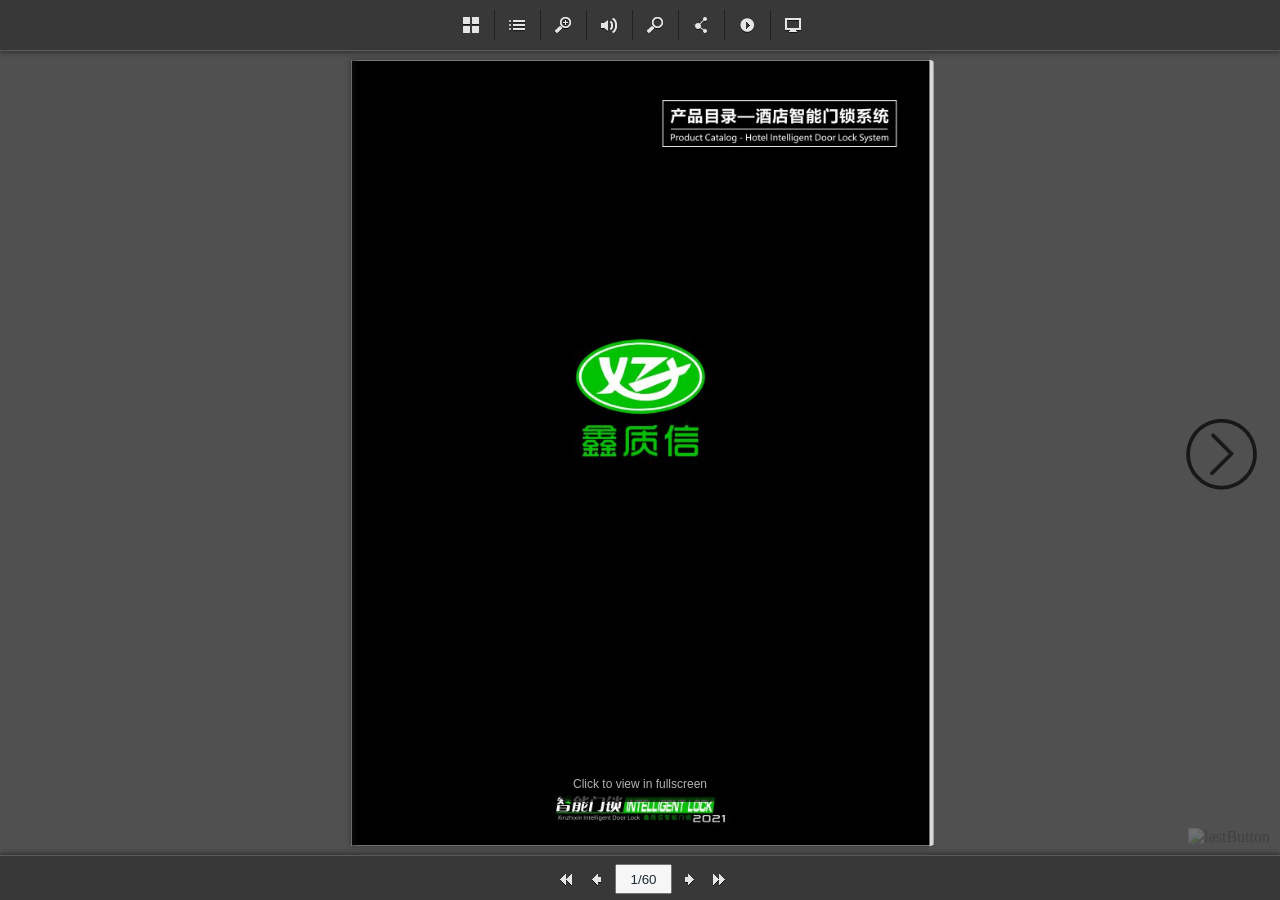
==== commit 1583a9d3: "Update 鑫质信智能锁图册.html" ====
--- a/鑫质信智能锁图册.html
+++ b/鑫质信智能锁图册.html
@@ -50,18 +50,18 @@
 	</script>
 	
 	
-	
-            <script src="javascript/pdf.js"></script>
-            <script>
-                try {
-                    if (pdfjsLib) {
-                        pdfjsLib.GlobalWorkerOptions.workerSrc = "javascript/pdf.worker.js";
-                    }
-                } catch (error) {
-                }
+	
+            <script src="javascript/pdf.js"></script>
+            <script>
+                try {
+                    if (pdfjsLib) {
+                        pdfjsLib.GlobalWorkerOptions.workerSrc = "javascript/pdf.worker.js";
+                    }
+                } catch (error) {
+                }
             </script>
 	
-  <noscript><div><hr/><ul><li><a href="files/basic-html/page1.html">Pages</a></li></ul><hr style="width:80%"/></div></noscript>
+  <noscript><div><hr/><ul><li><a href="files/basic-html/page1.html">Pages</a></li></ul><hr style="width:80%"/></div></noscript>
 
 </body>
 
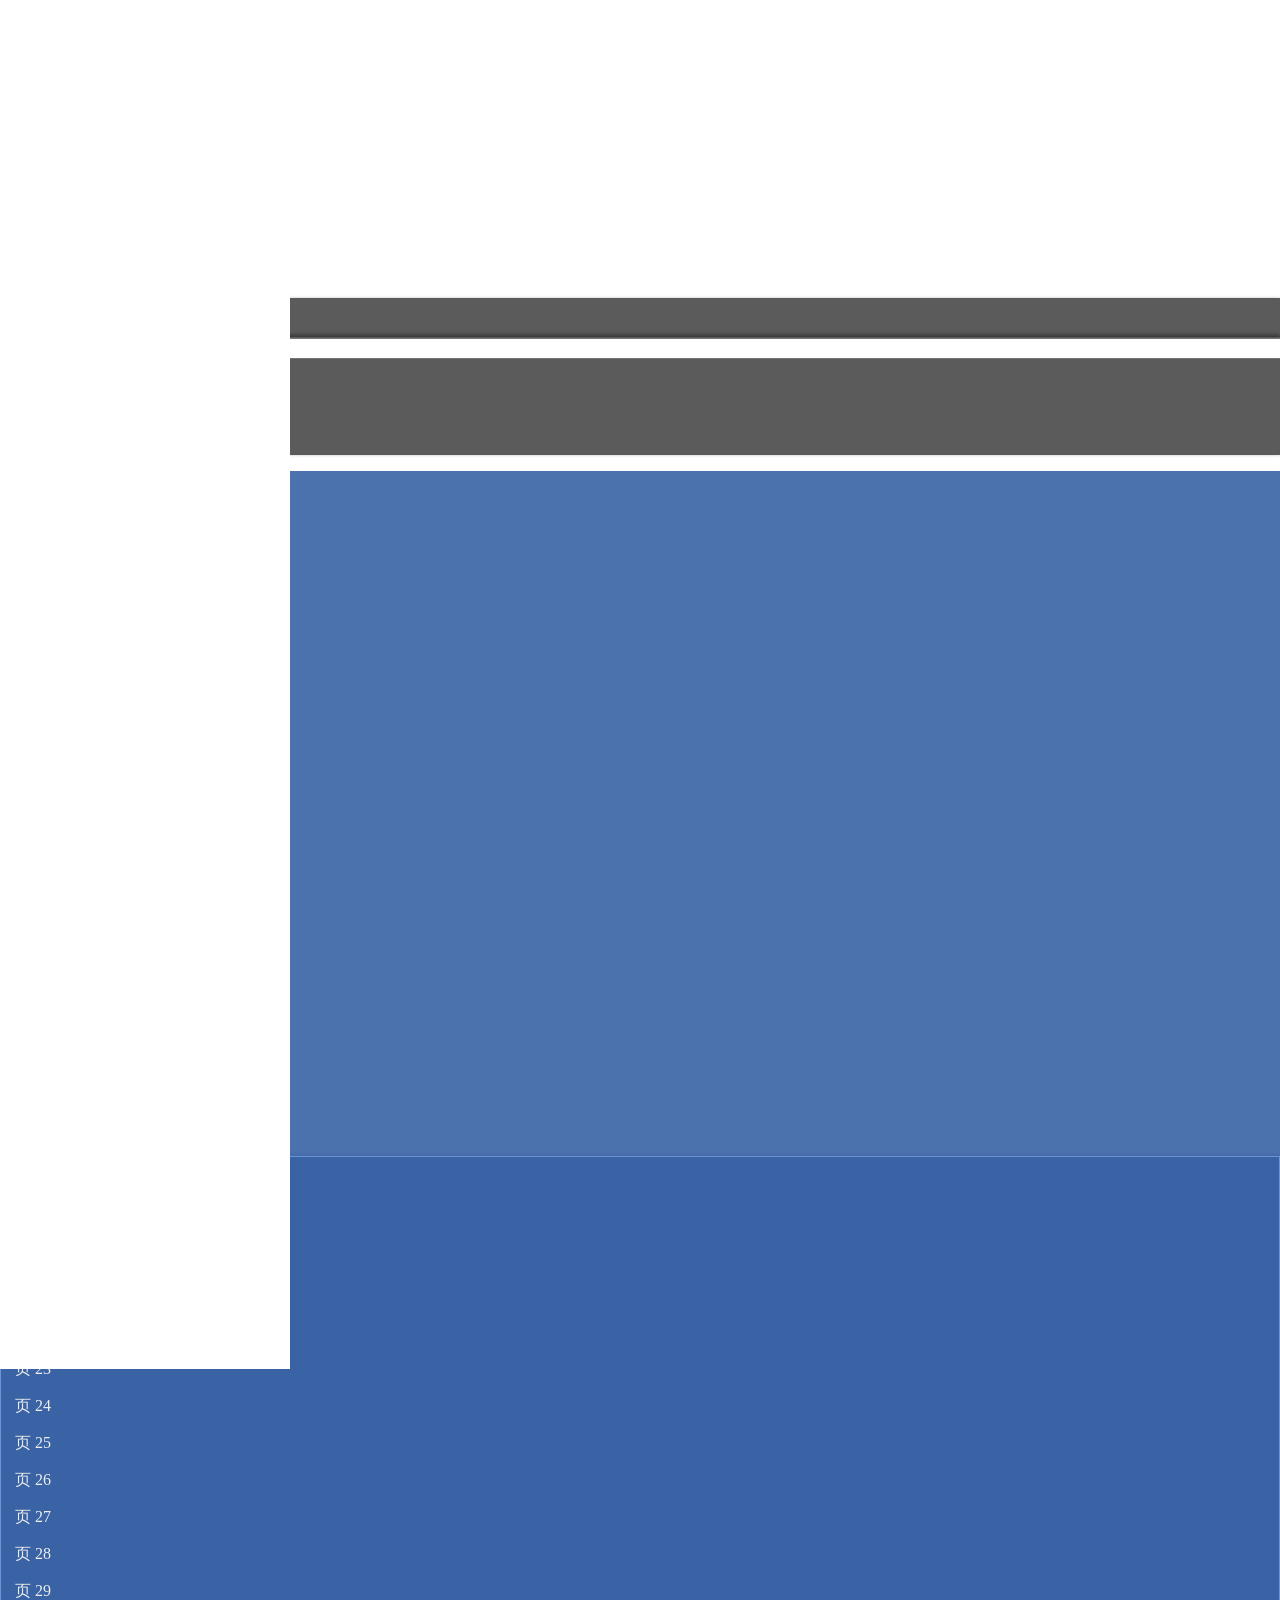
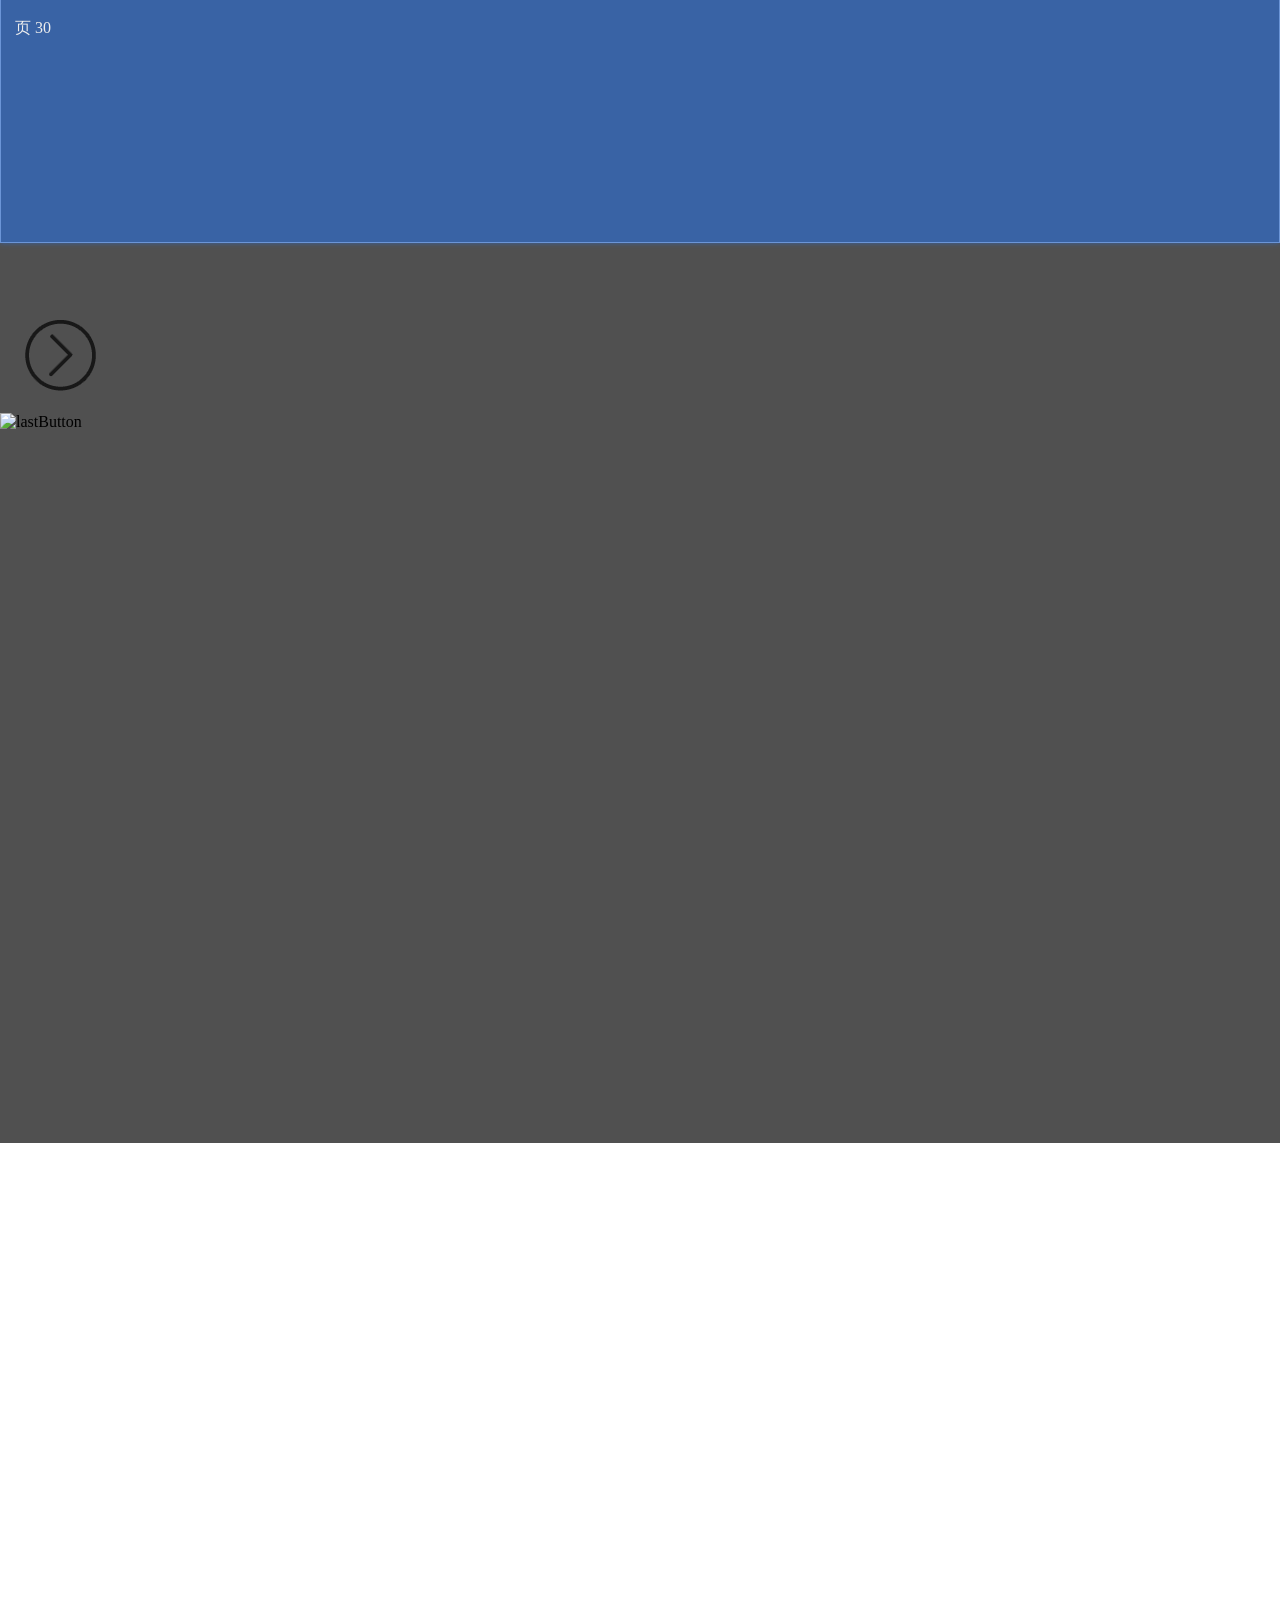
==== commit 40346f53: "Add files via upload" ====
--- a/鑫质信智能锁图册.html
+++ b/鑫质信智能锁图册.html
@@ -50,18 +50,18 @@
 	</script>
 	
 	
-	
-            <script src="javascript/pdf.js"></script>
-            <script>
-                try {
-                    if (pdfjsLib) {
-                        pdfjsLib.GlobalWorkerOptions.workerSrc = "javascript/pdf.worker.js";
-                    }
-                } catch (error) {
-                }
+	
+            <script src="javascript/pdf.js"></script>
+            <script>
+                try {
+                    if (pdfjsLib) {
+                        pdfjsLib.GlobalWorkerOptions.workerSrc = "javascript/pdf.worker.js";
+                    }
+                } catch (error) {
+                }
             </script>
 	
-  <noscript><div><hr/><ul><li><a href="files/basic-html/page1.html">Pages</a></li></ul><hr style="width:80%"/></div></noscript>
+  <noscript><div><hr/><ul><li><a href="files/basic-html/page1.html">Pages</a></li></ul><hr style="width:80%"/></div></noscript>
 
 </body>
 
